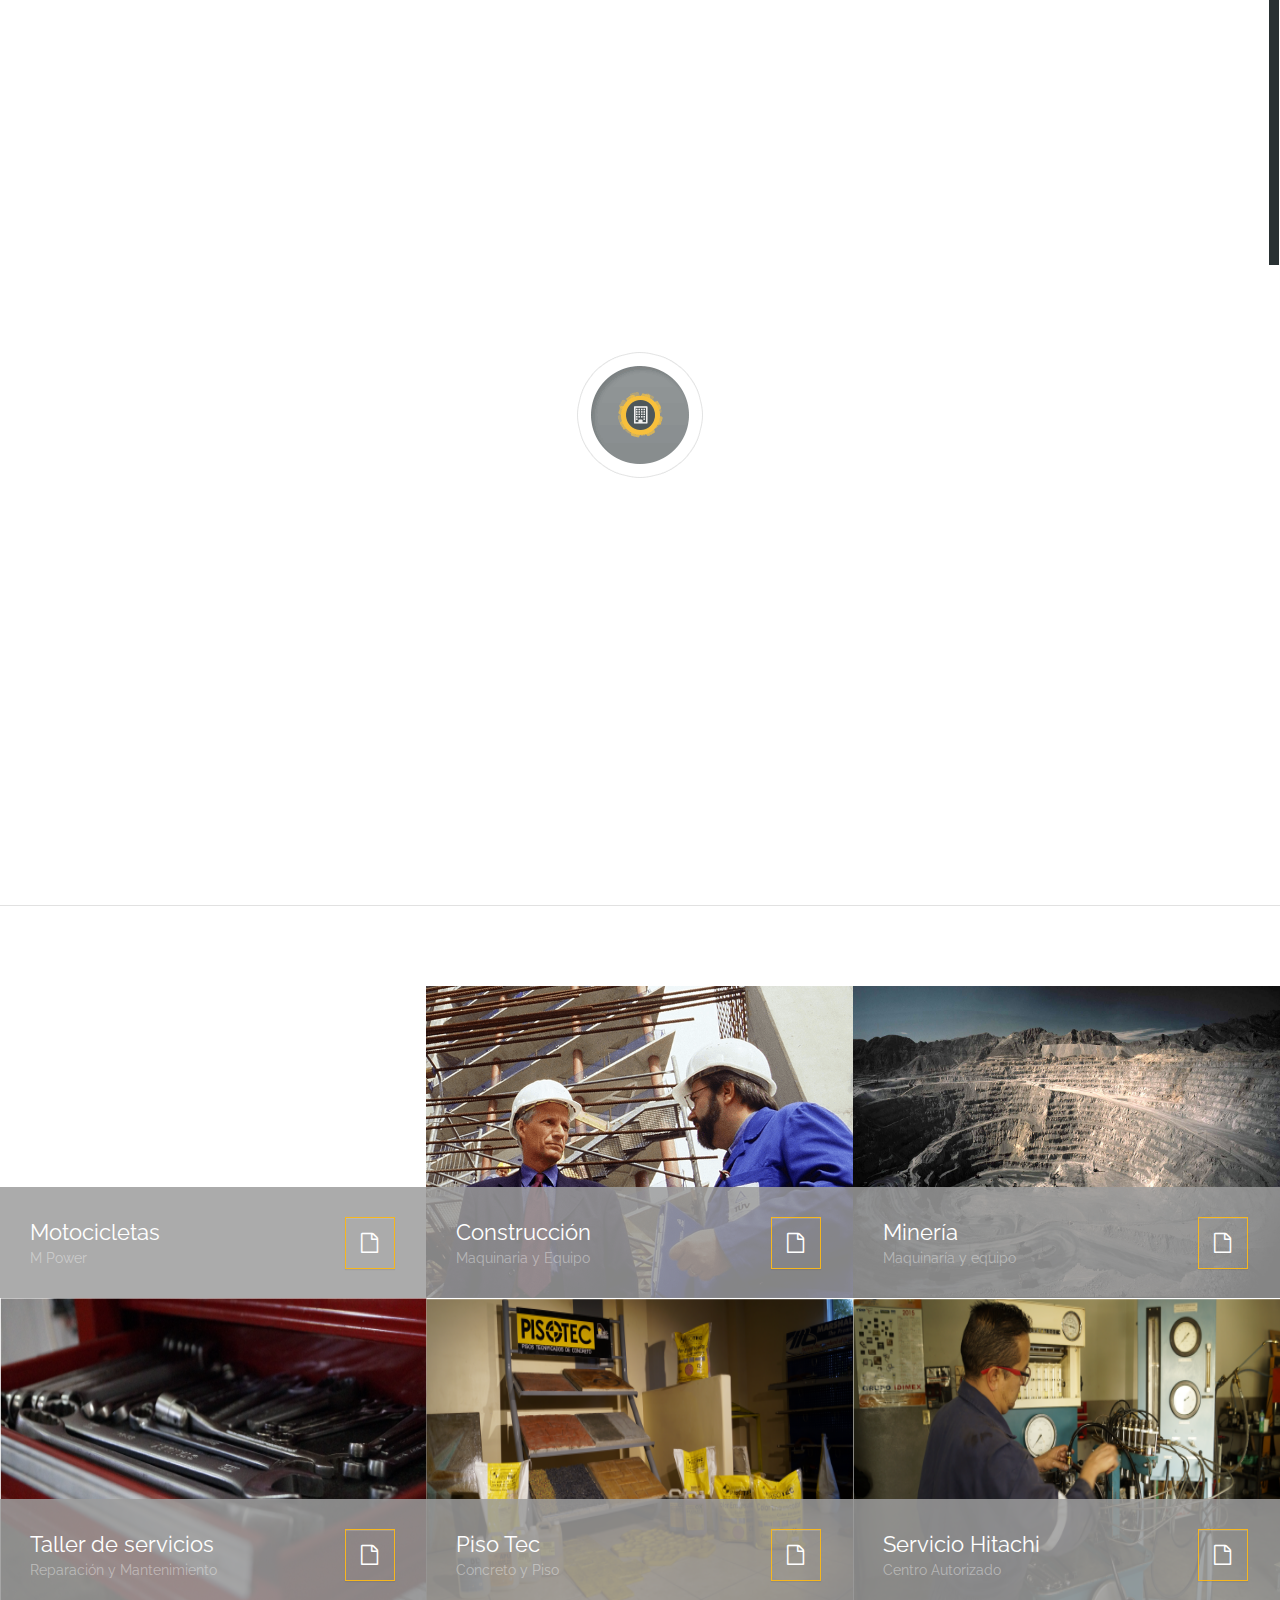
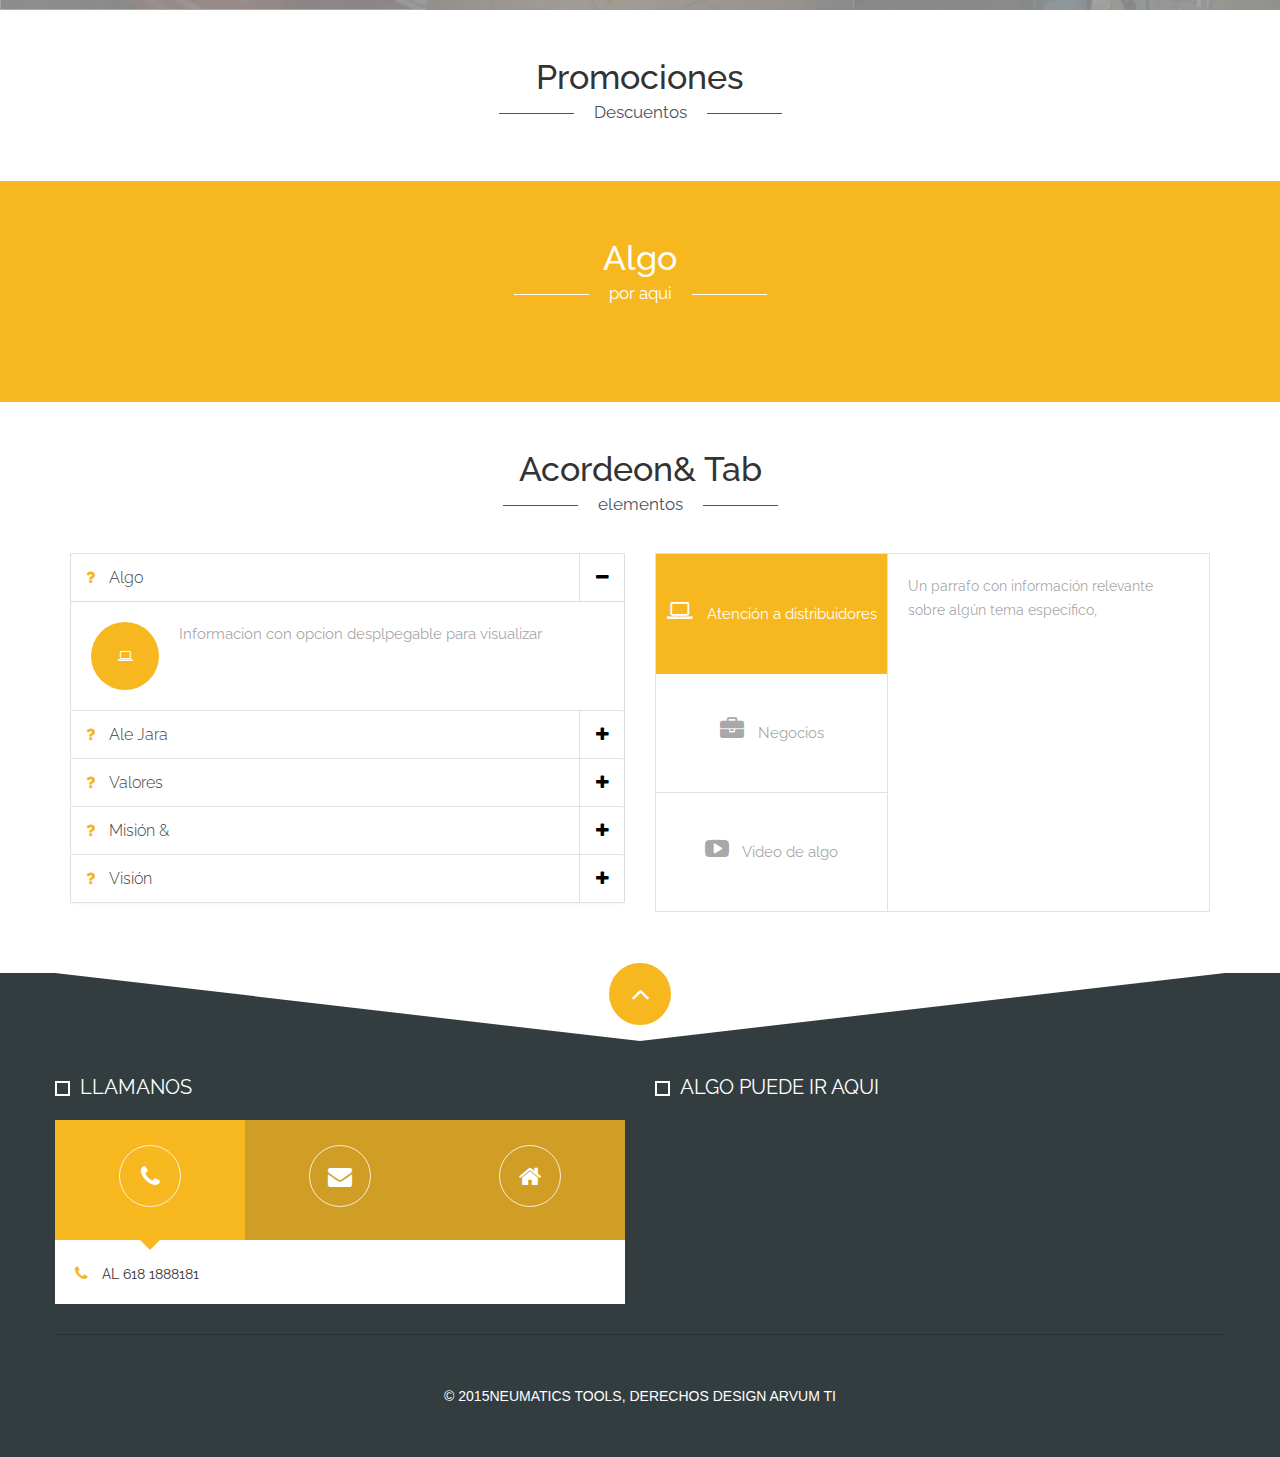
==== index.html @ 50a7f5a3 "Neuma_nuevo" ====
<!DOCTYPE html>
<html lang="es">
<head>
    <meta charset="UTF-8">
    <meta http-equiv="X-UA-Compatible" content="IE=edge">
    <meta name="viewport" content="width=device-width, initial-scale=1">
    <title>NEUMATICS TOOL</title>
    
    <link rel="apple-touch-icon" sizes="57x57" href="favicon/ico.ico">
    <link rel="apple-touch-icon" sizes="60x60" href="favicon/ico.ico">
    <link rel="icon" type="image/png" href="favicon/ico.ico" sizes="16x16">
    <link rel="icon" type="image/png" href="favicon/ico.ico" sizes="32x32">
    <meta name="" content="">
    
    <link rel="stylesheet" href="css/bootstrap.min.css">
    <link rel="stylesheet" href="css/bootstrap-theme.min.css">
    <link rel="stylesheet" href="css/font-awesome.min.css">
    <link rel="stylesheet" href="vendors/owl.carousel/css/owl.carousel.css">
    <link rel="stylesheet" type="text/css" href="vendors/rs-plugin/css/settings.css" media="screen" />
    <link rel="stylesheet" type="text/css" href="vendors/js-flickr-gallery/css/js-flickr-gallery.css" media="screen" />
    <link rel="stylesheet" type="text/css" href="vendors/lightbox/css/lightbox.css" media="screen" />
    
    <link href='http://fonts.googleapis.com/css?family=Raleway:500,600,700,100,800,900,400,200,300' rel='stylesheet' type='text/css'>
    <link href='http://fonts.googleapis.com/css?family=Open+Sans:300italic,400italic,600italic,700italic,800italic,400,300,600,700,800' rel='stylesheet' type='text/css'>
    
    <link rel="stylesheet" href="css/estilo.css">
    
    <!--[if lt IE 9]>
      <script src="js/html5shiv.min.js"></script>
      <script src="js/respond.min.js"></script>
    <![endif]-->
</head>
<body>
    <div id="cargar_pagina" class="row m0">
        <div class="cargar_item"><img src="img/loader.gif" alt="Cargando"></div>
    </div> 
    <section id="nt_franjatop" class="row">
        <div class="container">
            <div class="row">
                <ul class="list-inline nt_informacion lado_derecho">
                    <li><a href="tel:123456789012"><i class="fa fa-phone"></i> 618 1489923</a></li>
                    <li><a href="mailto:ventas@neumaticstools.com"><i class="fa fa-envelope-o"></i> ventas@neumaticstools.com</a></li>
                </ul>
              
            </div>
        </div>
    </section> 
    
    
       
    <nav class="navbar navbar-default navbar-static-top">
        <div class="container-fluid container">
          <a href="index.html" style="float:left; position:absolute;"><img class="logo_header"width="150px;"src="img/mis.png" alt="Logo neuma"></a>
            <div class="row m04m" style="height:">
                <div class="navbar-header">
                    <button type="button" class="navbar-toggle collapsed" data-toggle="collapse" data-target="#main_nav">
                        <span class="bars">
                            <span class="icon-bar"></span>
                            <span class="icon-bar"></span>
                            <span class="icon-bar"></span>
                        </span>
                        <span class="btn-text">Menu</span>
                    </button>
                </div>
                <div class="collapse navbar-collapse" id="main_nav" >

                    <ul class="nav navbar-nav lado_derecho">
                        <li class="active "><a href="index.html">Inicio</a></li>
                        <li class="dropdown">
                            <a href="#" class="dropdown-toggle" data-toggle="dropdown" role="button" aria-expanded="false">acerca</a>
                            <ul class="dropdown-menu" role="menu">
                                <li><a href="empresa.html">empresa</a></li>
                            </ul>
                        </li>
                        <li class=" dropdown">
                            <a href="#" class="dropdown-toggle" data-toggle="dropdown" role="button" aria-expanded="false">Productos</a>
                            <ul class="dropdown-menu" role="menu">
                                <li><a href="motos.html">Motocicletas</a></li>
                                <li><a href="mineria.html">Minería</a></li>
                                <li><a href="const.html">Construcción</a></li>
                                
                            </ul>
                        </li>
                        <li class=" dropdown">
                            <a href="#" class="dropdown-toggle" data-toggle="dropdown" role="button" aria-expanded="false">Servicios</a>
                            <ul class="dropdown-menu" role="menu">
                             <li><a href="renta.html">Renta y venta de maquinaria</a></li>
                             <li><a href="reparacion.html">Taller de reparación</a></li>
                             <li><a href="hitachi.html">Centro autorizado Hitachi</a></li>

                            </ul>
                        </li>
                        <li class=" dropdown">
                            <a href="contacto.html" class="dropdown-toggle" data-toggle="dropdown" role="button" aria-expanded="false">Contacto</a>
                            <ul class="dropdown-menu" role="menu">
                              
                            </ul>
                        </li>
                    </ul>
                </div>
            </div>
        </div>
    </nav> 
    
    <section id="nt_slider" class="row">
        <div class="contenedor_slider">
            <div class="slider_principal" >
                <ul>
                   
           
                    <li data-transition="boxslide" data-slotamount="7" >
                       <img src="img/moto/moot.jpg" alt="slidebg1"  data-bgfit="cover" data-bgposition="left top" data-bgrepeat="no-repeat">
                       <div class="caption sfr str"  
                           data-x="-100" 
                           data-y="135" 
                           data-speed="700"  
                           data-start="1700" 
                           data-easing="easeOutBack">
                            <h3><strong>Nueva línea de</strong> Motocicletas M POWER en promoción!</h3>
                       </div>
                       <div class="caption sfl stl"  
                           data-x="-100" 
                           data-y="190" 
                           data-speed="500" 
                           data-start="1900" 
                           data-easing="easeOutBack">
                            <h4>Descuentos<strong> hasta del</strong> 50% y  meses sin intereses</h4>
                       </div>
                       <div class="caption skewfromleft skewtoleft"  
                           data-x="-100" 
                           data-y="265"
                           data-hoffset="-176" 
                           data-speed="500" 
                           data-start="1900" 
                           data-easing="easeOutBack">
                           <p>Moto Cross - Chopper - De trabajo y Ciudad.</p>
                       </div>
                       <div class="caption sfb stb"  
                           data-x="-100" 
                           data-y="375" 
                           data-hoffset="0"
                           data-speed="500" 
                           data-start="1900" 
                           data-easing="easeOutBack">
                           <a href="motos.html" type="button" class="btn btn-default">Ver Motos</a>
                       </div>
                       <div class="caption skewfromright skewtoright"  
                           data-x="right" 
                           data-y="130" 
                           data-hoffset="176"
                           data-speed="500" 
                           data-start="1900" 
                           data-easing="easeOutBack"><div class="tools"><img src="img/moto/doble.png" alt="brifcase"></div>
                       </div>                      
                    </li> 
                             <li data-transition="boxslide" data-slotamount="7" >
                       <img src="img/slider/slide1.png" alt="slidebg1"  data-bgfit="cover" data-bgposition="left top" data-bgrepeat="no-repeat">
                       <div class="caption sfr str"  
                           data-x="center" 
                           data-y="140" 
                           data-speed="700"  
                           data-start="1700" 
                           data-easing="easeOutBack">
                            <h2>Neumatics<strong>Tools</strong> Construyendo contigo</h2>
                       </div>
                       <div class="caption sfl stl"  
                           data-x="center" 
                           data-y="225" 
                           data-speed="500" 
                           data-start="1900" 
                           data-easing="easeOutBack">
                            <div class="cont-row">Construcción <span class="bb3">Minería</span> y <span class="bb1">mucho más</span></div>
                       </div>
                       <div class="caption skewfromleft skewtoleft"  
                           data-x="center" 
                           data-y="310"
                           data-hoffset="-176" 
                           data-speed="500" 
                           data-start="1900" 
                           data-easing="easeOutBack">
                       </div>
                       <div class="caption sfb stb"  
                           data-x="center" 
                           data-y="310" 
                           data-hoffset="0"
                           data-speed="500" 
                           data-start="1900" 
                           data-easing="easeOutBack">
                       </div>
                       <div class="caption skewfromright skewtoright"  
                           data-x="center" 
                           data-y="310" 
                           data-hoffset="176"
                           data-speed="500" 
                           data-start="1900" 
                           data-easing="easeOutBack">
                       </div>                       
                    </li>   
                    <li data-transition="boxslide" data-slotamount="7" >
                       <img src="img/slider/slide3.png" alt="slidebg1"  data-bgfit="cover" data-bgposition="left top" data-bgrepeat="no-repeat">
                       <div class="caption sfr str"  
                           data-x="-100" 
                           data-y="135" 
                           data-speed="700"  
                           data-start="1700" 
                           data-easing="easeOutBack">
                            <h3><strong>Neumatics</strong> Tools</h3>
                       </div>
                       <div class="caption sfl stl"  
                           data-x="-100" 
                           data-y="190" 
                           data-speed="500" 
                           data-start="1900" 
                           data-easing="easeOutBack">
                            <h4>Construyendo <strong>Contigo</strong></h4>
                       </div>
                       <div class="caption skewfromleft skewtoleft"  
                           data-x="-100" 
                           data-y="265"
                           data-hoffset="-176" 
                           data-speed="500" 
                           data-start="1900" 
                           data-easing="easeOutBack">
                           <p>Es lo que queremos mostrar de info aqui saludos</p>
                       </div>
                       <div class="caption sfb stb"  
                           data-x="-100" 
                           data-y="375" 
                           data-hoffset="0"
                           data-speed="500" 
                           data-start="1900" 
                           data-easing="easeOutBack">
                           <a type="button" class="btn btn-default">Ver más u otro</a>
                       </div>
                       <div class="caption skewfromright skewtoright"  
                           data-x="right" 
                           data-y="0"
                           data-hoffset="176"
                           data-speed="500" 
                           data-start="1900" 
                           data-easing="easeOutBack"><div class="sketch"><img src="img/slider/sketch.png" alt="brifcase"></div>
                       </div>                       
                    </li>                          
                </ul>
            </div>
        </div>
        
        <div class="container slider_triangulo"></div> 
    </section> 
    
    <!--section id="nt_servicios" class="row">
        <div class="container">
            <div class="row seccion_titulo">
                <h2 class="seccion_tit">Servicios</h2>
                <div class="seccion_subtit">De calidad</div>
            </div>
            <div class="row m0 text-center">
                <div class="col-sm-3">
                    <div class="row m0 servicio">
                        <div class="row m0 row_interna">
                            <i class="fa fa-laptop"></i>
                            <div class="nombre_servicio" data-hover="Algo"></div>
                        </div>
                    </div>
                </div>
                <div class="col-sm-3">
                    <div class="row m0 servicio">
                        <div class="row m0 row_interna">
                            <i class="fa fa-film"></i>
                            <div class="nombre_servicio" data-hover="Algo"></div>
                        </div>
                    </div>
                </div>
                <div class="col-sm-3">
                    <div class="row m0 servicio">
                        <div class="row m0 row_interna">
                            <i class="fa fa-clock-o"></i>
                            <div class="nombre_servicio" data-hover="Algodon"></div>
                        </div>
                    </div>
                </div>
                <div class="col-sm-3">
                    <div class="row m0 servicio">
                        <div class="row m0 row_interna">
                            <i class="fa fa-building-o"></i>
                            <div class="nombre_servicio" data-hover="Algo"></div>
                        </div>
                    </div>
                </div>
            </div>
        </div>
    </section--> 
    
    <section id="nt_categorias" class="row ancho_completo">
        <div class="row seccion_titulo m0">
            <h2 class="seccion_tit">Categorías</h2>
            <div class="seccion_subtit">Encuentra la solución perfecta</div>
        </div>
        <div class="row row_filtro m0">
            <button type="button" class="collapsed categorias_botones visible-xs" data-toggle="collapse" data-target="#filters">
                <span class="btn-text"><i class="fa fa-filter"></i> Filtro</span>
            </button>
        </div>
        <div class="row categorias m0" id="container">
            <div class="categoria">
                <a href="img/moto.jpg" data-lightbox="algo" data-title="Motocicletas MPOWER">
                    <img src="img/moto.jpg" alt="" class="categorias_img">
                </a>
                <div class="categoria_detalles row m0">
                    <div class="fleft nombre_tipo">
                        <div class="row m0 nombre_catego">Motocicletas</div>
                        <div class="row m0 catego_tipo">M Power</div>
                    </div>
                    <div class="lado_derecho catego_iconos btn-group" role="group">
                      
                        <a href="#" class="btn btn-default"><i class="fa fa-file-o"></i></a>
                    </div>
                </div>
            </div>
            <div class="categoria ">
                <a href="img/categorias/project2.png" data-lightbox="algo" data-title="Maquinaria y accesorios para la construcción">
                    <img src="img/categorias/project2.png" alt="" class="categorias_img">
                </a>
                <div class="categoria_detalles row m0">
                    <div class="fleft nombre_tipo">
                        <div class="row m0 nombre_catego">Construcción</div>
                        <div class="row m0 catego_tipo">Maquinaria y Equipo</div>
                    </div>
                    <div class="lado_derecho catego_iconos btn-group" role="group">
                       
                        <a href="#" class="btn btn-default"><i class="fa fa-file-o"></i></a>
                    </div>
                </div>
            </div>
            <div class="categoria ">
                <a href="img/fondo.jpg" data-lightbox="algo" data-title="Maquinaría y accesorios para la minería">
                    <img src="img/fondo.jpg" alt="" class="categorias_img">
                </a>
                <div class="categoria_detalles row m0">
                    <div class="fleft nombre_tipo">
                        <div class="row m0 nombre_catego">Minería</div>
                        <div class="row m0 catego_tipo">Maquinaría y equipo</div>
                    </div>
                    <div class="lado_derecho catego_iconos btn-group" role="group">
                        
                        <a href="#" class="btn btn-default"><i class="fa fa-file-o"></i></a>
                    </div>
                </div>
            </div>
            <div class="categoria ">
                <a href="img/tools.png" data-lightbox="algo" data-title="Taller de servicio de reparación y mantenimiento">
                    <img src="img/tools.png" alt="" class="categorias_img">
                </a>
                <div class="categoria_detalles row m0">
                    <div class="fleft nombre_tipo">
                        <div class="row m0 nombre_catego">Taller de servicios</div>
                        <div class="row m0 catego_tipo">Reparación y Mantenimiento</div>
                    </div>
                    <div class="lado_derecho catego_iconos btn-group" role="group">
                      
                        <a href="#" class="btn btn-default"><i class="fa fa-file-o"></i></a>
                    </div>
                </div>
            </div>
            <div class="categoria ">
                <a href="img/piso.png" data-lightbox="algo" data-title="Piso y Concreto">
                    <img src="img/piso.png" alt="" class="categorias_img">
                </a>
                <div class="categoria_detalles row m0">
                    <div class="fleft nombre_tipo">
                        <div class="row m0 nombre_catego">Piso Tec</div>
                        <div class="row m0 catego_tipo">Concreto y Piso</div>
                    </div>
                    <div class="lado_derecho catego_iconos btn-group" role="group">
                      
                        <a href="#" class="btn btn-default"><i class="fa fa-file-o"></i></a>
                    </div>
                </div>
            </div>
            <div class="categoria ">
                <a href="img/hitachi.png" data-lightbox="algo" data-title="Centro Autorizado Hitachi">
                    <img src="img/hitachi.png" alt="" class="categorias_img">
                </a>
                <div class="categoria_detalles row m0">
                    <div class="fleft nombre_tipo">
                        <div class="row m0 nombre_catego">Servicio Hitachi</div>
                        <div class="row m0 catego_tipo">Centro Autorizado</div>
                    </div>
                    <div class="lado_derecho catego_iconos btn-group" role="group">
                       
                        <a href="#" class="btn btn-default"><i class="fa fa-file-o"></i></a>
                    </div>
                </div>
            </div>
        </div>        
    </section> 
    
    <section id="ultimos_posts" class="row">
        <div class="container">
            <div class="row seccion_titulo">
                <h2 class="seccion_tit">Promociones</h2>
                <div class="seccion_subtit">Descuentos</div>
            </div>
            <!--div class="row">
                <div class="col-sm-4 blog ultimo_blg">
                    <div class="row m0 blg_interno">
                        <div class="row m0 blg_fecha">
                            <i class="fa fa-calendar"></i> 80% de descuento
                        </div>
                        <div class="row m0 cracteristica_img">
                            <a href="">
                                <img src="img/blog/blog1.png" alt="" class="img-responsive">
                            </a>
                        </div>
                        <div class="row m0 post_experto">
                            <div class="row m0 post_experto_interno">
                                <a href="" class="post_titulo row m0"><h4></h4></a>
                                <p>.</p>
                                <a href="" class="leer_mas"></a>
                            </div>
                        </div>
                    </div>
                </div>
                <div class="col-sm-4 blog ultimo_blg">
                    <div class="row m0 blg_interno">
                        <div class="row m0 blg_fecha">
                            <i class="fa fa-calendar"></i> 80% de descuento
                        </div>
                        <div class="row m0 cracteristica_img">
                            <a href="">
                                <img src="img/blog/blog2.png" alt="" class="img-responsive">
                            </a>
                        </div>
                        <div class="row m0 post_experto">
                            <div class="row m0 post_experto_interno">
                                <a href="" class="post_titulo row m0"><h4></h4></a>
                                <p>.</p>
                                <a href="" class="leer_mas"></a>
                            </div>
                        </div>
                    </div>
                </div>
                <div class="col-sm-4 blog ultimo_blg">
                    <div class="row m0 blg_interno">
                        <div class="row m0 blg_fecha">
                            <i class="fa fa-calendar"></i> 
                        </div>
                        <div class="row m0 cracteristica_img">
                            <a href="">
                                <img src="img/blog/blog3.png" alt="" class="img-responsive">
                            </a>
                        </div>
                        <div class="row m0 post_experto">
                            <div class="row m0 post_experto_interno">
                                <a href="" class="post_titulo row m0"><h4></h4></a>
                                <p>.</p>
                                <a href="" class="leer_mas"></a>
                            </div>
                        </div>
                    </div>
                </div>
            </div-->
        </div>
    </section> 
    <section id="testimonios" class="row">
        <div class="container">
            <div class="row seccion_titulo">
                <h2 class="seccion_tit nt_blanco">Algo</h2>
                <div class="seccion_subtit nt_blanco">por aqui</div>
            </div>
            <!--div class="row">
                <div class="owl-carousel testimonios_slider row m0">
                    <div class="item">
                        <div class="footo_cliente row m0">
                            <img src="img/testimonio/photo.png" alt="">
                        </div>
                        <div class="cliente_nombre_titu row m0"></div>
                        <div class="arrow row m0">
                            <img src="img/testimonio/arrow.png" alt="">
                        </div>
                        <div class="testimonio row m0"></div>
                    </div>
                    <div class="item">
                        <div class="footo_cliente row m0">
                            <img src="img/testimonio/photo.png" alt="">
                        </div>
                        <div class="cliente_nombre_titu row m0"></div>
                        <div class="arrow row m0">
                            <img src="img/testimonio/arrow.png" alt="">
                        </div>
                        <div class="testimonio row m0"></div>
                    </div>
                </div>
            </div-->
        </div>
    </section> 
    
    <section id="elementos" class="row">
        <div class="row seccion_titulo m0">
            <h2 class="seccion_tit">Acordeon&amp; Tab</h2>
            <div class="seccion_subtit">elementos</div>
        </div>
        <div class="container">
            <div class="row">
                <div class="col-sm-6">
                    <div class="panel-group" id="nt_acordeon" role="tablist" aria-multiselectable="true">
                        <div class="panel panel-default">
                            <div class="panel-heading" role="tab" id="headingOne">
                                <h4 class="panel-title">
                                    <a data-toggle="collapse" data-parent="#nt_acordeon" href="#collapse1" aria-expanded="true" aria-controls="collapse1">
                                        <i class="fa fa-question"></i>Algo <span class="sign fa"></span>
                                    </a>
                                </h4>
                            </div>
                            <div id="collapse1" class="panel-collapse collapse in" role="tabpanel" aria-labelledby="headingOne">
                                <div class="panel-body">
                                    <div class="fleft icon">
                                        <i class="fa fa-laptop"></i>
                                    </div>
                                    <div class="fleft texts">
                                        Informacion con opcion desplpegable para visualizar
                                    </div>
                                </div>
                            </div>
                        </div> 
                        <div class="panel panel-default">
                            <div class="panel-heading" role="tab" id="heading2">
                                <h4 class="panel-title">
                                    <a class="collapsed" data-toggle="collapse" data-parent="#nt_acordeon" href="#collapse2" aria-expanded="false" aria-controls="collapse2">
                                        <i class="fa fa-question"></i>Ale Jara <span class="sign fa"></span>
                                    </a>
                                </h4>
                            </div>
                            <div id="collapse2" class="panel-collapse collapse" role="tabpanel" aria-labelledby="heading2">
                                <div class="panel-body">
                                    <div class="fleft icon">
                                        <i class="fa fa-laptop"></i>
                                    </div>
                                    <div class="fleft texts">
                                           Informacion con opcion desplpegable para visualizar
                                    </div>
                                </div>
                            </div>
                        </div> 
                        <div class="panel panel-default">
                            <div class="panel-heading" role="tab" id="heading3">
                                <h4 class="panel-title">
                                    <a class="collapsed" data-toggle="collapse" data-parent="#nt_acordeon" href="#collapse3" aria-expanded="false" aria-controls="collapse3">
                                        <i class="fa fa-question"></i>Valores <span class="sign fa"></span>
                                    </a>
                                </h4>
                            </div>
                            <div id="collapse3" class="panel-collapse collapse" role="tabpanel" aria-labelledby="heading3">
                                <div class="panel-body">
                                    <div class="fleft icon">
                                        <i class="fa fa-laptop"></i>
                                    </div>
                                    <div class="fleft texts">
                                        Información desplegable para visualizar de manera oportuna y demás
                                    </div>
                                </div>
                            </div>
                        </div> 
                        <div class="panel panel-default">
                            <div class="panel-heading" role="tab" id="heading4">
                                <h4 class="panel-title">
                                    <a class="collapsed" data-toggle="collapse" data-parent="#nt_acordeon" href="#collapse4" aria-expanded="false" aria-controls="collapse4">
                                        <i class="fa fa-question"></i>Misión &amp; <span class="sign fa"></span>
                                    </a>
                                </h4>
                            </div>
                            <div id="collapse4" class="panel-collapse collapse" role="tabpanel" aria-labelledby="heading4">
                                <div class="panel-body">
                                    <div class="fleft icon">
                                        <i class="fa fa-laptop"></i>
                                    </div>
                                    <div class="fleft texts">
                                        Misión de la empresa
                                    </div>
                                </div>
                            </div>
                        </div> 
                        <div class="panel panel-default">
                            <div class="panel-heading" role="tab" id="heading5">
                                <h4 class="panel-title">
                                    <a class="collapsed" data-toggle="collapse" data-parent="#nt_acordeon" href="#collapse5" aria-expanded="false" aria-controls="collapse5">
                                        <i class="fa fa-question"></i>Visión<span class="sign fa"></span>
                                    </a>
                                </h4>
                            </div>
                            <div id="collapse5" class="panel-collapse collapse" role="tabpanel" aria-labelledby="heading5">
                                <div class="panel-body">
                                    <div class="fleft icon">
                                        <i class="fa fa-laptop"></i>
                                    </div>
                                    <div class="fleft texts">
                                        Visión de la empresa
                                    </div>
                                </div>
                            </div>
                        </div>              
                    </div>
                </div>
                <div class="col-sm-6">
                    <div class="row m0 leftAlignedTap">
                        <ul class="nav nav-tabs" role="tablist" id="myTab">
                            <li role="presentation" class="active"><a href="#h_tab1" aria-controls="h_tab1" role="tab" data-toggle="tab">
                                <i class="fa fa-laptop"></i> Atención  a distribuidores
                            </a></li>
                            <li role="presentation"><a href="#h_tab2" aria-controls="h_tab2" role="tab" data-toggle="tab">
                                <i class="fa fa-briefcase"></i> Negocios
                            </a></li>
                            <li role="presentation"><a href="#h_tab3" aria-controls="h_tab3" role="tab" data-toggle="tab">
                                <i class="fa fa-youtube-play"></i> Video de algo
                            </a></li>
                        </ul>
                        <div class="tab-content">
                            <div role="tabpanel" class="tab-pane active" id="h_tab1">
                                Un parrafo con información relevante sobre algún tema especifico, 
                            </div>
                            <div role="tabpanel" class="tab-pane" id="h_tab2">
                                 Un parrafo con información relevante sobre algún tema especifico, 
                            </div>
                            <div role="tabpanel" class="tab-pane" id="h_tab3">
                                Un parrafo con información relevante sobre algún tema especifico, 
                            </div>
                        </div>
                    </div>
                </div>
            </div>
        </div>
    </section> 
    
    <footer id="nt_footer" class="row">
        <div class="container">
            <div class="row ir_arriba">
                <a href="#top"><i class="fa fa-angle-up"></i></a>
            </div>
            <!--div class="row twitterSlide">                
                <div class="owl-carousel twitterSlider">
                    <div class="item">
                        <i class="fa fa-twitter"></i><br>
                        <a href="#"></a> by <a href="#"></a>  <span><a href="#"></a></span>
                    </div>
                    <div class="item">
                        <i class="fa fa-twitter"></i><br>
                       <a href="#"></a> by <a href="#"></a> <span><a href="#"></a></span>
                    </div>
                </div>
            </div-->
            <div class="nt_footer_marco row">
                <div class="col-sm-6 widget">
                    <div class="marco_contacto row">
                        <div class="marco_main row m0"><img src="img/whiteSquare.png" alt="">LLAMANOS</div>        
                        <div class="row contacto_tabs m0">
                            <ul class="nav nav-tabs nav-justified" role="tablist" id="contacto_tabs">
                              <li role="presentation" class="active"><a href="#tel_contacto" aria-controls="tel_contacto" role="tab" data-toggle="tab"><i class="fa fa-phone"></i></a></li>
                              <li role="presentation"><a href="#mail_contacto" aria-controls="mail_contacto" role="tab" data-toggle="tab"><i class="fa fa-envelope"></i></a></li>
                              <li role="presentation"><a href="#dir_contacto" aria-controls="dir_contacto" role="tab" data-toggle="tab"><i class="fa fa-home"></i></a></li>
                            </ul>

                            <div class="tab-content">
                              <div role="tabpanel" class="tab-pane active" id="tel_contacto"><i class="fa fa-phone"></i> AL 618 1888181</div>
                              <div role="tabpanel" class="tab-pane" id="mail_contacto"><i class="fa fa-envelope"></i>ventas@neumaticstools.com</div>
                              <div role="tabpanel" class="tab-pane" id="dir_contacto"><i class="fa fa-home"></i>DURANGO MEX</div>
                            </div>
                        </div>                        
                    </div>
                </div>
                <div class="col-sm-6 widget">
                    <div class="row flickrSlider">
                        <div class="marco_main row m0"><img src="img/whiteSquare.png" alt="">ALGO PUEDE IR AQUI</div>        
                        <!--div class="row flickrSliderRow m0">
                            <div data-toggle="jsfg" data-tags="dogs" data-per-page="5" data-set-id="72157650377967655"></div>
                        </div-->                        
                    </div>    
                </div>
            </div>
            <div class="row derechos_reser">
                &copy; 2015NEUMATICS TOOLS, DERECHOS DESIGN <a href="http://arvumti.com/">ARVUM TI</a>
            </div>
        </div>
    </footer>
    
    
    <script src="js/jquery-2.1.3.min.js"></script>
    <script src="https://maps.googleapis.com/maps/api/js"></script>
    <script src="js/bootstrap.min.js"></script>
    
    <script src="vendors/rs-plugin/js/jquery.tools.min.js"></script>
    <script src="vendors/rs-plugin/js/jquery.revolution.min.js"></script>
    <script src="vendors/owl.carousel/js/owl.carousel.min.js"></script>
    <script src="vendors/nicescroll/jquery.nicescroll.js"></script>
    
    <script src="vendors/js-flickr-gallery/js/js-flickr-gallery.min.js"></script>
    <script src="vendors/lightbox/js/lightbox.min.js"></script>
    <script src="vendors/isotope/isotope-custom.js"></script>
    
    <script src="js/neumatics.js"></script>
</body>
</html>
---- vendors/rs-plugin/css/settings.css ----
/*-----------------------------------------------------------------------------

	-	Revolution Slider 4.1 Captions -

		Screen Stylesheet

version:   	1.4.5
date:      	27/11/13
author:		themepunch
email:     	info@themepunch.com
website:   	http://www.themepunch.com
-----------------------------------------------------------------------------*/



/*************************
	-	CAPTIONS	-
**************************/

.tp-static-layers	{	position:absolute; z-index:505; top:0px;left:0px}

.tp-hide-revslider,.tp-caption.tp-hidden-caption	{	visibility:hidden !important; display:none !important}


.tp-caption { z-index:1; white-space:nowrap}

.tp-caption-demo .tp-caption	{	position:relative !important; display:inline-block; margin-bottom:10px; margin-right:20px !important}


.tp-caption.whitedivider3px {

	color: #000000;
	text-shadow: none;
	background-color: rgb(255, 255, 255);
	background-color: rgba(255, 255, 255, 1);
	text-decoration: none;
	min-width: 408px;
	min-height: 3px;
	background-position: initial initial;
	background-repeat: initial initial;
	border-width: 0px;
	border-color: #000000;
	border-style: none;
}


.tp-caption.finewide_large_white {
color:#ffffff;
text-shadow:none;
font-size:60px;
line-height:60px;
font-weight:300;
font-family:"Open Sans", sans-serif;
background-color:transparent;
text-decoration:none;
text-transform:uppercase;
letter-spacing:8px;
border-width:0px;
border-color:rgb(0, 0, 0);
border-style:none;
}

.tp-caption.whitedivider3px {
color:#000000;
text-shadow:none;
background-color:rgb(255, 255, 255);
background-color:rgba(255, 255, 255, 1);
text-decoration:none;
font-size:0px;
line-height:0;
min-width:468px;
min-height:3px;
border-width:0px;
border-color:rgb(0, 0, 0);
border-style:none;
}

.tp-caption.finewide_medium_white {
color:#ffffff;
text-shadow:none;
font-size:37px;
line-height:37px;
font-weight:300;
font-family:"Open Sans", sans-serif;
background-color:transparent;
text-decoration:none;
text-transform:uppercase;
letter-spacing:5px;
border-width:0px;
border-color:rgb(0, 0, 0);
border-style:none;
}

.tp-caption.boldwide_small_white {
font-size:25px;
line-height:25px;
font-weight:800;
font-family:"Open Sans", sans-serif;
color:rgb(255, 255, 255);
text-decoration:none;
background-color:transparent;
text-shadow:none;
text-transform:uppercase;
letter-spacing:5px;
border-width:0px;
border-color:rgb(0, 0, 0);
border-style:none;
}

.tp-caption.whitedivider3px_vertical {
color:#000000;
text-shadow:none;
background-color:rgb(255, 255, 255);
background-color:rgba(255, 255, 255, 1);
text-decoration:none;
font-size:0px;
line-height:0;
min-width:3px;
min-height:130px;
border-width:0px;
border-color:rgb(0, 0, 0);
border-style:none;
}

.tp-caption.finewide_small_white {
color:#ffffff;
text-shadow:none;
font-size:25px;
line-height:25px;
font-weight:300;
font-family:"Open Sans", sans-serif;
background-color:transparent;
text-decoration:none;
text-transform:uppercase;
letter-spacing:5px;
border-width:0px;
border-color:rgb(0, 0, 0);
border-style:none;
}

.tp-caption.finewide_verysmall_white_mw {
font-size:13px;
line-height:25px;
font-weight:400;
font-family:"Open Sans", sans-serif;
color:#ffffff;
text-decoration:none;
background-color:transparent;
text-shadow:none;
text-transform:uppercase;
letter-spacing:5px;
max-width:470px;
white-space:normal !important;
border-width:0px;
border-color:rgb(0, 0, 0);
border-style:none;
}

.tp-caption.lightgrey_divider {
text-decoration:none;
background-color:rgb(235, 235, 235);
background-color:rgba(235, 235, 235, 1);
width:370px;
height:3px;
background-position:initial initial;
background-repeat:initial initial;
border-width:0px;
border-color:rgb(34, 34, 34);
border-style:none;
}

.tp-caption.finewide_large_white {
color: #FFF;
text-shadow: none;
font-size: 60px;
line-height: 60px;
font-weight: 300;
font-family: "Open Sans", sans-serif;
background-color: rgba(0, 0, 0, 0);
text-decoration: none;
text-transform: uppercase;
letter-spacing: 8px;
border-width: 0px;
border-color: #000;
border-style: none;
}

.tp-caption.finewide_medium_white {
color: #FFF;
text-shadow: none;
font-size: 34px;
line-height: 34px;
font-weight: 300;
font-family: "Open Sans", sans-serif;
background-color: rgba(0, 0, 0, 0);
text-decoration: none;
text-transform: uppercase;
letter-spacing: 5px;
border-width: 0px;
border-color: #000;
border-style: none;
}

.tp-caption.huge_red {
position:absolute;
color:rgb(223,75,107);
font-weight:400;
font-size:150px;
line-height:130px;
font-family: 'Oswald', sans-serif;
margin:0px;
border-width:0px;
border-style:none;
white-space:nowrap;
background-color:rgb(45,49,54);
padding:0px;
}

.tp-caption.middle_yellow {
position:absolute;
color:rgb(251,213,114);
font-weight:600;
font-size:50px;
line-height:50px;
font-family: 'Open Sans', sans-serif;
margin:0px;
border-width:0px;
border-style:none;
white-space:nowrap;
}

.tp-caption.huge_thin_yellow {
	position:absolute;
color:rgb(251,213,114);
font-weight:300;
font-size:90px;
line-height:90px;
font-family: 'Open Sans', sans-serif;
margin:0px;
letter-spacing: 20px;
border-width:0px;
border-style:none;
white-space:nowrap;
}

.tp-caption.big_dark {
position:absolute;
color:#333;
font-weight:700;
font-size:70px;
line-height:70px;
font-family:"Open Sans";
margin:0px;
border-width:0px;
border-style:none;
white-space:nowrap;
}

.tp-caption.medium_dark {
position:absolute;
color:#333;
font-weight:300;
font-size:40px;
line-height:40px;
font-family:"Open Sans";
margin:0px;
letter-spacing: 5px;
border-width:0px;
border-style:none;
white-space:nowrap;
}


.tp-caption.medium_grey {
position:absolute;
color:#fff;
text-shadow:0px 2px 5px rgba(0, 0, 0, 0.5);
font-weight:700;
font-size:20px;
line-height:20px;
font-family:Arial;
padding:2px 4px;
margin:0px;
border-width:0px;
border-style:none;
background-color:#888;
white-space:nowrap;
}

.tp-caption.small_text {
position:absolute;
color:#fff;
text-shadow:0px 2px 5px rgba(0, 0, 0, 0.5);
font-weight:700;
font-size:14px;
line-height:20px;
font-family:Arial;
margin:0px;
border-width:0px;
border-style:none;
white-space:nowrap;
}

.tp-caption.medium_text {
position:absolute;
color:#fff;
text-shadow:0px 2px 5px rgba(0, 0, 0, 0.5);
font-weight:700;
font-size:20px;
line-height:20px;
font-family:Arial;
margin:0px;
border-width:0px;
border-style:none;
white-space:nowrap;
}


.tp-caption.large_bold_white_25 {
font-size:55px;
line-height:65px;
font-weight:700;
font-family:"Open Sans";
color:#fff;
text-decoration:none;
background-color:transparent;
text-align:center;
text-shadow:#000 0px 5px 10px;
border-width:0px;
border-color:rgb(255, 255, 255);
border-style:none;
}

.tp-caption.medium_text_shadow {
font-size:25px;
line-height:25px;
font-weight:600;
font-family:"Open Sans";
color:#fff;
text-decoration:none;
background-color:transparent;
text-align:center;
text-shadow:#000 0px 5px 10px;
border-width:0px;
border-color:rgb(255, 255, 255);
border-style:none;
}

.tp-caption.large_text {
position:absolute;
color:#fff;
text-shadow:0px 2px 5px rgba(0, 0, 0, 0.5);
font-weight:700;
font-size:40px;
line-height:40px;
font-family:Arial;
margin:0px;
border-width:0px;
border-style:none;
white-space:nowrap;
}

.tp-caption.medium_bold_grey {
font-size:30px;
line-height:30px;
font-weight:800;
font-family:"Open Sans";
color:rgb(102, 102, 102);
text-decoration:none;
background-color:transparent;
text-shadow:none;
margin:0px;
padding:1px 4px 0px;
border-width:0px;
border-color:rgb(255, 214, 88);
border-style:none;
}

.tp-caption.very_large_text {
position:absolute;
color:#fff;
text-shadow:0px 2px 5px rgba(0, 0, 0, 0.5);
font-weight:700;
font-size:60px;
line-height:60px;
font-family:Arial;
margin:0px;
border-width:0px;
border-style:none;
white-space:nowrap;
letter-spacing:-2px;
}

.tp-caption.very_big_white {
position:absolute;
color:#fff;
text-shadow:none;
font-weight:800;
font-size:60px;
line-height:60px;
font-family:Arial;
margin:0px;
border-width:0px;
border-style:none;
white-space:nowrap;
padding:0px 4px;
padding-top:1px;
background-color:#000;
}

.tp-caption.very_big_black {
position:absolute;
color:#000;
text-shadow:none;
font-weight:700;
font-size:60px;
line-height:60px;
font-family:Arial;
margin:0px;
border-width:0px;
border-style:none;
white-space:nowrap;
padding:0px 4px;
padding-top:1px;
background-color:#fff;
}

.tp-caption.modern_medium_fat {
position:absolute;
color:#000;
text-shadow:none;
font-weight:800;
font-size:24px;
line-height:20px;
font-family:"Open Sans", sans-serif;
margin:0px;
border-width:0px;
border-style:none;
white-space:nowrap;
}

.tp-caption.modern_medium_fat_white {
position:absolute;
color:#fff;
text-shadow:none;
font-weight:800;
font-size:24px;
line-height:20px;
font-family:"Open Sans", sans-serif;
margin:0px;
border-width:0px;
border-style:none;
white-space:nowrap;
}

.tp-caption.modern_medium_light {
position:absolute;
color:#000;
text-shadow:none;
font-weight:300;
font-size:24px;
line-height:20px;
font-family:"Open Sans", sans-serif;
margin:0px;
border-width:0px;
border-style:none;
white-space:nowrap;
}

.tp-caption.modern_big_bluebg {
position:absolute;
color:#fff;
text-shadow:none;
font-weight:800;
font-size:30px;
line-height:36px;
font-family:"Open Sans", sans-serif;
padding:3px 10px;
margin:0px;
border-width:0px;
border-style:none;
background-color:#4e5b6c;
letter-spacing:0;
}

.tp-caption.modern_big_redbg {
position:absolute;
color:#fff;
text-shadow:none;
font-weight:300;
font-size:30px;
line-height:36px;
font-family:"Open Sans", sans-serif;
padding:3px 10px;
padding-top:1px;
margin:0px;
border-width:0px;
border-style:none;
background-color:#de543e;
letter-spacing:0;
}

.tp-caption.modern_small_text_dark {
position:absolute;
color:#555;
text-shadow:none;
font-size:14px;
line-height:22px;
font-family:Arial;
margin:0px;
border-width:0px;
border-style:none;
white-space:nowrap;
}

.tp-caption.boxshadow {
-moz-box-shadow:0px 0px 20px rgba(0, 0, 0, 0.5);
-webkit-box-shadow:0px 0px 20px rgba(0, 0, 0, 0.5);
box-shadow:0px 0px 20px rgba(0, 0, 0, 0.5);
}

.tp-caption.black {
color:#000;
text-shadow:none;
}

.tp-caption.noshadow {
text-shadow:none;
}

.tp-caption a {
color:#ff7302;
text-shadow:none;
-webkit-transition:all 0.2s ease-out;
-moz-transition:all 0.2s ease-out;
-o-transition:all 0.2s ease-out;
-ms-transition:all 0.2s ease-out;
}

.tp-caption a:hover {
color:#ffa902;
}

.tp-caption.thinheadline_dark {
position:absolute;
color:rgba(0,0,0,0.85);
text-shadow:none;
font-weight:300;
font-size:30px;
line-height:30px;
font-family:"Open Sans";
background-color:transparent;
}

.tp-caption.thintext_dark {
position:absolute;
color:rgba(0,0,0,0.85);
text-shadow:none;
font-weight:300;
font-size:16px;
line-height:26px;
font-family:"Open Sans";
background-color:transparent;
}

.tp-caption.medium_bg_red a {
	color: #fff;
    text-decoration: none;
}

.tp-caption.medium_bg_red a:hover {
	color: #fff;
    text-decoration: underline;
}

.tp-caption.smoothcircle {
font-size:30px;
line-height:75px;
font-weight:800;
font-family:"Open Sans";
color:rgb(255, 255, 255);
text-decoration:none;
background-color:rgb(0, 0, 0);
background-color:rgba(0, 0, 0, 0.498039);
padding:50px 25px;
text-align:center;
border-radius:500px 500px 500px 500px;
border-width:0px;
border-color:rgb(0, 0, 0);
border-style:none;
}

.tp-caption.largeblackbg {
font-size:50px;
line-height:70px;
font-weight:300;
font-family:"Open Sans";
color:rgb(255, 255, 255);
text-decoration:none;
background-color:rgb(0, 0, 0);
padding:0px 20px 5px;
text-shadow:none;
border-width:0px;
border-color:rgb(255, 255, 255);
border-style:none;
}

.tp-caption.largepinkbg {
position:absolute;
color:#fff;
text-shadow:none;
font-weight:300;
font-size:50px;
line-height:70px;
font-family:"Open Sans";
background-color:#db4360;
padding:0px 20px;
-webkit-border-radius:0px;
-moz-border-radius:0px;
border-radius:0px;
}

.tp-caption.largewhitebg {
position:absolute;
color:#000;
text-shadow:none;
font-weight:300;
font-size:50px;
line-height:70px;
font-family:"Open Sans";
background-color:#fff;
padding:0px 20px;
-webkit-border-radius:0px;
-moz-border-radius:0px;
border-radius:0px;
}

.tp-caption.largegreenbg {
position:absolute;
color:#fff;
text-shadow:none;
font-weight:300;
font-size:50px;
line-height:70px;
font-family:"Open Sans";
background-color:#67ae73;
padding:0px 20px;
-webkit-border-radius:0px;
-moz-border-radius:0px;
border-radius:0px;
}

.tp-caption.excerpt {
font-size:36px;
line-height:36px;
font-weight:700;
font-family:Arial;
color:#ffffff;
text-decoration:none;
background-color:rgba(0, 0, 0, 1);
text-shadow:none;
margin:0px;
letter-spacing:-1.5px;
padding:1px 4px 0px 4px;
width:150px;
white-space:normal !important;
height:auto;
border-width:0px;
border-color:rgb(255, 255, 255);
border-style:none;
}

.tp-caption.large_bold_grey {
font-size:60px;
line-height:60px;
font-weight:800;
font-family:"Open Sans";
color:rgb(102, 102, 102);
text-decoration:none;
background-color:transparent;
text-shadow:none;
margin:0px;
padding:1px 4px 0px;
border-width:0px;
border-color:rgb(255, 214, 88);
border-style:none;
}

.tp-caption.medium_thin_grey {
font-size:34px;
line-height:30px;
font-weight:300;
font-family:"Open Sans";
color:rgb(102, 102, 102);
text-decoration:none;
background-color:transparent;
padding:1px 4px 0px;
text-shadow:none;
margin:0px;
border-width:0px;
border-color:rgb(255, 214, 88);
border-style:none;
}

.tp-caption.small_thin_grey {
font-size:18px;
line-height:26px;
font-weight:300;
font-family:"Open Sans";
color:rgb(117, 117, 117);
text-decoration:none;
background-color:transparent;
padding:1px 4px 0px;
text-shadow:none;
margin:0px;
border-width:0px;
border-color:rgb(255, 214, 88);
border-style:none;
}

.tp-caption.lightgrey_divider {
text-decoration:none;
background-color:rgba(235, 235, 235, 1);
width:370px;
height:3px;
background-position:initial initial;
background-repeat:initial initial;
border-width:0px;
border-color:rgb(34, 34, 34);
border-style:none;
}

.tp-caption.large_bold_darkblue {
font-size:58px;
line-height:60px;
font-weight:800;
font-family:"Open Sans";
color:rgb(52, 73, 94);
text-decoration:none;
background-color:transparent;
border-width:0px;
border-color:rgb(255, 214, 88);
border-style:none;
}

.tp-caption.medium_bg_darkblue {
font-size:20px;
line-height:20px;
font-weight:800;
font-family:"Open Sans";
color:rgb(255, 255, 255);
text-decoration:none;
background-color:rgb(52, 73, 94);
padding:10px;
border-width:0px;
border-color:rgb(255, 214, 88);
border-style:none;
}

.tp-caption.medium_bold_red {
font-size:24px;
line-height:30px;
font-weight:800;
font-family:"Open Sans";
color:rgb(227, 58, 12);
text-decoration:none;
background-color:transparent;
padding:0px;
border-width:0px;
border-color:rgb(255, 214, 88);
border-style:none;
}

.tp-caption.medium_light_red {
font-size:21px;
line-height:26px;
font-weight:300;
font-family:"Open Sans";
color:rgb(227, 58, 12);
text-decoration:none;
background-color:transparent;
padding:0px;
border-width:0px;
border-color:rgb(255, 214, 88);
border-style:none;
}

.tp-caption.medium_bg_red {
font-size:20px;
line-height:20px;
font-weight:800;
font-family:"Open Sans";
color:rgb(255, 255, 255);
text-decoration:none;
background-color:rgb(227, 58, 12);
padding:10px;
border-width:0px;
border-color:rgb(255, 214, 88);
border-style:none;
}

.tp-caption.medium_bold_orange {
font-size:24px;
line-height:30px;
font-weight:800;
font-family:"Open Sans";
color:rgb(243, 156, 18);
text-decoration:none;
background-color:transparent;
border-width:0px;
border-color:rgb(255, 214, 88);
border-style:none;
}

.tp-caption.medium_bg_orange {
font-size:20px;
line-height:20px;
font-weight:800;
font-family:"Open Sans";
color:rgb(255, 255, 255);
text-decoration:none;
background-color:rgb(243, 156, 18);
padding:10px;
border-width:0px;
border-color:rgb(255, 214, 88);
border-style:none;
}

.tp-caption.grassfloor {
text-decoration:none;
background-color:rgba(160, 179, 151, 1);
width:4000px;
height:150px;
border-width:0px;
border-color:rgb(34, 34, 34);
border-style:none;
}

.tp-caption.large_bold_white {
font-size:58px;
line-height:60px;
font-weight:800;
font-family:"Open Sans";
color:rgb(255, 255, 255);
text-decoration:none;
background-color:transparent;
border-width:0px;
border-color:rgb(255, 214, 88);
border-style:none;
}

.tp-caption.medium_light_white {
font-size:30px;
line-height:36px;
font-weight:300;
font-family:"Open Sans";
color:rgb(255, 255, 255);
text-decoration:none;
background-color:transparent;
padding:0px;
border-width:0px;
border-color:rgb(255, 214, 88);
border-style:none;
}

.tp-caption.mediumlarge_light_white {
font-size:34px;
line-height:40px;
font-weight:300;
font-family:"Open Sans";
color:rgb(255, 255, 255);
text-decoration:none;
background-color:transparent;
padding:0px;
border-width:0px;
border-color:rgb(255, 214, 88);
border-style:none;
}

.tp-caption.mediumlarge_light_white_center {
font-size:34px;
line-height:40px;
font-weight:300;
font-family:"Open Sans";
color:#ffffff;
text-decoration:none;
background-color:transparent;
padding:0px 0px 0px 0px;
text-align:center;
border-width:0px;
border-color:rgb(255, 214, 88);
border-style:none;
}

.tp-caption.medium_bg_asbestos {
font-size:20px;
line-height:20px;
font-weight:800;
font-family:"Open Sans";
color:rgb(255, 255, 255);
text-decoration:none;
background-color:rgb(127, 140, 141);
padding:10px;
border-width:0px;
border-color:rgb(255, 214, 88);
border-style:none;
}

.tp-caption.medium_light_black {
font-size:30px;
line-height:36px;
font-weight:300;
font-family:"Open Sans";
color:rgb(0, 0, 0);
text-decoration:none;
background-color:transparent;
padding:0px;
border-width:0px;
border-color:rgb(255, 214, 88);
border-style:none;
}

.tp-caption.large_bold_black {
font-size:58px;
line-height:60px;
font-weight:800;
font-family:"Open Sans";
color:rgb(0, 0, 0);
text-decoration:none;
background-color:transparent;
border-width:0px;
border-color:rgb(255, 214, 88);
border-style:none;
}

.tp-caption.mediumlarge_light_darkblue {
font-size:34px;
line-height:40px;
font-weight:300;
font-family:"Open Sans";
color:rgb(52, 73, 94);
text-decoration:none;
background-color:transparent;
padding:0px;
border-width:0px;
border-color:rgb(255, 214, 88);
border-style:none;
}

.tp-caption.small_light_white {
font-size:17px;
line-height:28px;
font-weight:300;
font-family:"Open Sans";
color:rgb(255, 255, 255);
text-decoration:none;
background-color:transparent;
padding:0px;
border-width:0px;
border-color:rgb(255, 214, 88);
border-style:none;
}

.tp-caption.roundedimage {
border-width:0px;
border-color:rgb(34, 34, 34);
border-style:none;
}

.tp-caption.large_bg_black {
font-size:40px;
line-height:40px;
font-weight:800;
font-family:"Open Sans";
color:rgb(255, 255, 255);
text-decoration:none;
background-color:rgb(0, 0, 0);
padding:10px 20px 15px;
border-width:0px;
border-color:rgb(255, 214, 88);
border-style:none;
}

.tp-caption.mediumwhitebg {
font-size:30px;
line-height:30px;
font-weight:300;
font-family:"Open Sans";
color:rgb(0, 0, 0);
text-decoration:none;
background-color:rgb(255, 255, 255);
padding:5px 15px 10px;
text-shadow:none;
border-width:0px;
border-color:rgb(0, 0, 0);
border-style:none;
}

.tp-caption.medium_bg_orange_new1 {
font-size:20px;
line-height:20px;
font-weight:800;
font-family:"Open Sans";
color:rgb(255, 255, 255);
text-decoration:none;
background-color:rgb(243, 156, 18);
padding:10px;
border-width:0px;
border-color:rgb(255, 214, 88);
border-style:none;
}



.tp-caption.boxshadow{
		-moz-box-shadow: 0px 0px 20px rgba(0, 0, 0, 0.5);
		-webkit-box-shadow: 0px 0px 20px rgba(0, 0, 0, 0.5);
		box-shadow: 0px 0px 20px rgba(0, 0, 0, 0.5);
	}

.tp-caption.black{
		color: #000;
		text-shadow: none;
		font-weight: 300;
		font-size: 19px;
		line-height: 19px;
		font-family: 'Open Sans', sans;
	}

.tp-caption.noshadow {
		text-shadow: none;
	}


.tp_inner_padding	{	box-sizing:border-box;
						-webkit-box-sizing:border-box;
						-moz-box-sizing:border-box;
						max-height:none !important;	}


/*.tp-caption			{	transform:none !important}*/


/*********************************
	-	SPECIAL TP CAPTIONS -
**********************************/
.tp-caption .frontcorner		{
										width: 0;
										height: 0;
										border-left: 40px solid transparent;
										border-right: 0px solid transparent;
										border-top: 40px solid #00A8FF;
										position: absolute;left:-40px;top:0px;
									}

.tp-caption .backcorner		{
										width: 0;
										height: 0;
										border-left: 0px solid transparent;
										border-right: 40px solid transparent;
										border-bottom: 40px solid #00A8FF;
										position: absolute;right:0px;top:0px;
									}

.tp-caption .frontcornertop		{
										width: 0;
										height: 0;
										border-left: 40px solid transparent;
										border-right: 0px solid transparent;
										border-bottom: 40px solid #00A8FF;
										position: absolute;left:-40px;top:0px;
									}

.tp-caption .backcornertop		{
										width: 0;
										height: 0;
										border-left: 0px solid transparent;
										border-right: 40px solid transparent;
										border-top: 40px solid #00A8FF;
										position: absolute;right:0px;top:0px;
									}


/***********************************************
	-	SPECIAL ALTERNATIVE IMAGE SETTINGS	-
***********************************************/

img.tp-slider-alternative-image	{	width:100%; height:auto;}

/******************************
	-	BUTTONS	-
*******************************/

.tp-simpleresponsive .button				{	padding:6px 13px 5px; border-radius: 3px; -moz-border-radius: 3px; -webkit-border-radius: 3px; height:30px;
												cursor:pointer;
												color:#fff !important; text-shadow:0px 1px 1px rgba(0, 0, 0, 0.6) !important; font-size:15px; line-height:45px !important;
												background:url(../images/gradient/g30.png) repeat-x top; font-family: arial, sans-serif; font-weight: bold; letter-spacing: -1px;
											}

.tp-simpleresponsive  .button.big			{	color:#fff; text-shadow:0px 1px 1px rgba(0, 0, 0, 0.6); font-weight:bold; padding:9px 20px; font-size:19px;  line-height:57px !important; background:url(../images/gradient/g40.png) repeat-x top}


.tp-simpleresponsive  .purchase:hover,
.tp-simpleresponsive  .button:hover,
.tp-simpleresponsive  .button.big:hover		{	background-position:bottom, 15px 11px}



	@media only screen and (min-width: 768px) and (max-width: 959px) {

	 }



	@media only screen and (min-width: 480px) and (max-width: 767px) {
		.tp-simpleresponsive  .button	{	padding:4px 8px 3px; line-height:25px !important; font-size:11px !important;font-weight:normal;	}
		.tp-simpleresponsive  a.button { -webkit-transition: none; -moz-transition: none; -o-transition: none; -ms-transition: none;	 }


	}

    @media only screen and (min-width: 0px) and (max-width: 479px) {
		.tp-simpleresponsive  .button	{	padding:2px 5px 2px; line-height:20px !important; font-size:10px !important}
		.tp-simpleresponsive  a.button { -webkit-transition: none; -moz-transition: none; -o-transition: none; -ms-transition: none;	 }
	}





/*	BUTTON COLORS	*/



.tp-simpleresponsive  .button.green, .tp-simpleresponsive  .button:hover.green,
.tp-simpleresponsive  .purchase.green, .tp-simpleresponsive  .purchase:hover.green			{ background-color:#21a117; -webkit-box-shadow:  0px 3px 0px 0px #104d0b;        -moz-box-shadow:   0px 3px 0px 0px #104d0b;        box-shadow:   0px 3px 0px 0px #104d0b;  }


.tp-simpleresponsive  .button.blue, .tp-simpleresponsive  .button:hover.blue,
.tp-simpleresponsive  .purchase.blue, .tp-simpleresponsive  .purchase:hover.blue			{ background-color:#1d78cb; -webkit-box-shadow:  0px 3px 0px 0px #0f3e68;        -moz-box-shadow:   0px 3px 0px 0px #0f3e68;        box-shadow:   0px 3px 0px 0px #0f3e68}


.tp-simpleresponsive  .button.red, .tp-simpleresponsive  .button:hover.red,
.tp-simpleresponsive  .purchase.red, .tp-simpleresponsive  .purchase:hover.red				{ background-color:#cb1d1d; -webkit-box-shadow:  0px 3px 0px 0px #7c1212;        -moz-box-shadow:   0px 3px 0px 0px #7c1212;        box-shadow:   0px 3px 0px 0px #7c1212}

.tp-simpleresponsive  .button.orange, .tp-simpleresponsive  .button:hover.orange,
.tp-simpleresponsive  .purchase.orange, .tp-simpleresponsive  .purchase:hover.orange		{ background-color:#ff7700; -webkit-box-shadow:  0px 3px 0px 0px #a34c00;        -moz-box-shadow:   0px 3px 0px 0px #a34c00;        box-shadow:   0px 3px 0px 0px #a34c00}

.tp-simpleresponsive  .button.darkgrey, .tp-simpleresponsive  .button.grey,
.tp-simpleresponsive  .button:hover.darkgrey, .tp-simpleresponsive  .button:hover.grey,
.tp-simpleresponsive  .purchase.darkgrey, .tp-simpleresponsive  .purchase:hover.darkgrey	{ background-color:#555; -webkit-box-shadow:  0px 3px 0px 0px #222;        -moz-box-shadow:   0px 3px 0px 0px #222;        box-shadow:   0px 3px 0px 0px #222}

.tp-simpleresponsive  .button.lightgrey, .tp-simpleresponsive  .button:hover.lightgrey,
.tp-simpleresponsive  .purchase.lightgrey, .tp-simpleresponsive  .purchase:hover.lightgrey	{ background-color:#888; -webkit-box-shadow:  0px 3px 0px 0px #555;        -moz-box-shadow:   0px 3px 0px 0px #555;        box-shadow:   0px 3px 0px 0px #555}



/****************************************************************

	-	SET THE ANIMATION EVEN MORE SMOOTHER ON ANDROID   -

******************************************************************/

/*.tp-simpleresponsive				{	-webkit-perspective: 1500px;
										-moz-perspective: 1500px;
										-o-perspective: 1500px;
										-ms-perspective: 1500px;
										perspective: 1500px;
									}*/




/**********************************************
	-	FULLSCREEN AND FULLWIDHT CONTAINERS	-
**********************************************/

.fullscreen-container {
		width:100%;
		position:relative;
		padding:0;
}



.fullwidthbanner-container{
	width:100%;
	position:relative;
	padding:0;
	overflow:hidden;
}

.fullwidthbanner-container .fullwidthbanner{
	width:100%;
	position:relative;
}



/************************************************
	  - SOME CAPTION MODIFICATION AT START  -
*************************************************/
.tp-simpleresponsive .caption,
.tp-simpleresponsive .tp-caption {
	/*-ms-filter: "progid:DXImageTransform.Microsoft.Alpha(Opacity=0)";		-moz-opacity: 0;	-khtml-opacity: 0;	opacity: 0; */
	position:absolute;visibility: hidden;
	-webkit-font-smoothing: antialiased !important;
}


.tp-simpleresponsive img	{	max-width:none}



/******************************
	-	IE8 HACKS	-
*******************************/
.noFilterClass {
	filter:none !important;
}


/******************************
	-	SHADOWS		-
******************************/
.tp-bannershadow  {
		position:absolute;

		margin-left:auto;
		margin-right:auto;
		-moz-user-select: none;
        -khtml-user-select: none;
        -webkit-user-select: none;
        -o-user-select: none;
	}

.tp-bannershadow.tp-shadow1 {	background:url(../assets/shadow1.png) no-repeat; background-size:100% 100%; width:890px; height:60px; bottom:-60px}
.tp-bannershadow.tp-shadow2 {	background:url(../assets/shadow2.png) no-repeat; background-size:100% 100%; width:890px; height:60px;bottom:-60px}
.tp-bannershadow.tp-shadow3 {	background:url(../assets/shadow3.png) no-repeat; background-size:100% 100%; width:890px; height:60px;bottom:-60px}


/********************************
	-	FULLSCREEN VIDEO	-
*********************************/
.caption.fullscreenvideo {	left:0px; top:0px; position:absolute;width:100%;height:100%}
.caption.fullscreenvideo iframe,
.caption.fullscreenvideo video	{ width:100% !important; height:100% !important; display: none}

.tp-caption.fullscreenvideo	{	left:0px; top:0px; position:absolute;width:100%;height:100%}


.tp-caption.fullscreenvideo iframe,
.tp-caption.fullscreenvideo iframe video	{ width:100% !important; height:100% !important; display: none}


.fullcoveredvideo video,
.fullscreenvideo video					{	background: #000}

.fullcoveredvideo .tp-poster		{	background-position: center center;background-size: cover;width:100%;height:100%;top:0px;left:0px}

.html5vid.videoisplaying .tp-poster	{	display: none}

.tp-video-play-button		{	background:#000;
								background:rgba(0,0,0,0.3);
								padding:5px;
								border-radius:5px;-moz-border-radius:5px;-webkit-border-radius:5px;
								position: absolute;
								top: 50%;
								left: 50%;
								font-size: 40px;
								color: #FFF;
								z-index: 3;
								margin-top: -27px;
								margin-left: -28px;
								text-align: center;
								cursor: pointer;
							}

.html5vid .tp-revstop		{	width:15px;height:20px; border-left:5px solid #fff; border-right:5px solid #fff; position:relative;margin:10px 20px; box-sizing:border-box;-moz-box-sizing:border-box;-webkit-box-sizing:border-box}
.html5vid .tp-revstop	{	display:none}
.html5vid.videoisplaying .revicon-right-dir	{	display:none}
.html5vid.videoisplaying .tp-revstop	{	display:block}

.html5vid.videoisplaying .tp-video-play-button	{	display:none}
.html5vid:hover .tp-video-play-button { display:block}

.fullcoveredvideo .tp-video-play-button	{	display:none !important}

.tp-video-controls {
	position: absolute;
	bottom: 0;
	left: 0;
	right: 0;
	padding: 5px;
	opacity: 0;
	-webkit-transition: opacity .3s;
	-moz-transition: opacity .3s;
	-o-transition: opacity .3s;
	-ms-transition: opacity .3s;
	transition: opacity .3s;
	background-image: linear-gradient(bottom, rgb(0,0,0) 13%, rgb(50,50,50) 100%);
	background-image: -o-linear-gradient(bottom, rgb(0,0,0) 13%, rgb(50,50,50) 100%);
	background-image: -moz-linear-gradient(bottom, rgb(0,0,0) 13%, rgb(50,50,50) 100%);
	background-image: -webkit-linear-gradient(bottom, rgb(0,0,0) 13%, rgb(50,50,50) 100%);
	background-image: -ms-linear-gradient(bottom, rgb(0,0,0) 13%, rgb(50,50,50) 100%);

	background-image: -webkit-gradient(
		linear,
		left bottom,
		left top,
		color-stop(0.13, rgb(0,0,0)),
		color-stop(1, rgb(50,50,50))
	);
	
	display:table;max-width:100%; overflow:hidden;box-sizing:border-box;-moz-box-sizing:border-box;-webkit-box-sizing:border-box;
}

.tp-caption:hover .tp-video-controls {
	opacity: .9;
}

.tp-video-button {
	background: rgba(0,0,0,.5);
	border: 0;
	color: #EEE;
	-webkit-border-radius: 3px;
	-moz-border-radius: 3px;
	-o-border-radius: 3px;
	border-radius: 3px;
	cursor:pointer;
	line-height:12px;
	font-size:12px;
	color:#fff;
	padding:0px;
	margin:0px;
	outline: none;
	}
.tp-video-button:hover {
	cursor: pointer;
}


.tp-video-button-wrap,
.tp-video-seek-bar-wrap,
.tp-video-vol-bar-wrap 	{ padding:0px 5px;display:table-cell; }

.tp-video-seek-bar-wrap	{	width:80%}
.tp-video-vol-bar-wrap	{	width:20%}

.tp-volume-bar,
.tp-seek-bar		{	width:100%; cursor: pointer;  outline:none; line-height:12px;margin:0; padding:0;}


/********************************
	-	FULLSCREEN VIDEO ENDS	-
*********************************/


/********************************
	-	DOTTED OVERLAYS	-
*********************************/
.tp-dottedoverlay						{	background-repeat:repeat;width:100%;height:100%;position:absolute;top:0px;left:0px;z-index:4}
.tp-dottedoverlay.twoxtwo				{	background:url(../assets/gridtile.png)}
.tp-dottedoverlay.twoxtwowhite			{	background:url(../assets/gridtile_white.png)}
.tp-dottedoverlay.threexthree			{	background:url(../assets/gridtile_3x3.png)}
.tp-dottedoverlay.threexthreewhite		{	background:url(../assets/gridtile_3x3_white.png)}
/********************************
	-	DOTTED OVERLAYS ENDS	-
*********************************/


/************************
	-	NAVIGATION	-
*************************/

/** BULLETS **/

.tpclear		{	clear:both}


.tp-bullets									{	z-index:1000; position:absolute;
												-ms-filter: "progid:DXImageTransform.Microsoft.Alpha(Opacity=100)";
												-moz-opacity: 1;
												-khtml-opacity: 1;
												opacity: 1;
												-webkit-transition: opacity 0.2s ease-out; -moz-transition: opacity 0.2s ease-out; -o-transition: opacity 0.2s ease-out; -ms-transition: opacity 0.2s ease-out;-webkit-transform: translateZ(5px);
											}
.tp-bullets.hidebullets					{
												-ms-filter: "progid:DXImageTransform.Microsoft.Alpha(Opacity=0)";
												-moz-opacity: 0;
												-khtml-opacity: 0;
												opacity: 0;
											}


.tp-bullets.simplebullets.navbar						{ 	border:1px solid #666; border-bottom:1px solid #444; background:url(../assets/boxed_bgtile.png); height:40px; padding:0px 10px; -webkit-border-radius: 5px; -moz-border-radius: 5px; border-radius: 5px }

.tp-bullets.simplebullets.navbar-old					{ 	 background:url(../assets/navigdots_bgtile.png); height:35px; padding:0px 10px; -webkit-border-radius: 5px; -moz-border-radius: 5px; border-radius: 5px }


.tp-bullets.simplebullets.round .bullet					{	cursor:pointer; position:relative;	background:url(../assets/bullet.png) no-Repeat top left;	width:20px;	height:20px;  margin-right:0px; float:left; margin-top:0px; margin-left:3px}
.tp-bullets.simplebullets.round .bullet.last			{	margin-right:3px}

.tp-bullets.simplebullets.round-old .bullet				{	cursor:pointer; position:relative;	background:url(../assets/bullets.png) no-Repeat bottom left;	width:23px;	height:23px;  margin-right:0px; float:left; margin-top:0px}
.tp-bullets.simplebullets.round-old .bullet.last		{	margin-right:0px}


/**	SQUARE BULLETS **/
.tp-bullets.simplebullets.square .bullet				{	cursor:pointer; position:relative;	background:url(../assets/bullets2.png) no-Repeat bottom left;	width:19px;	height:19px;  margin-right:0px; float:left; margin-top:0px}
.tp-bullets.simplebullets.square .bullet.last			{	margin-right:0px}


/**	SQUARE BULLETS **/
.tp-bullets.simplebullets.square-old .bullet			{	cursor:pointer; position:relative;	background:url(../assets/bullets2.png) no-Repeat bottom left;	width:19px;	height:19px;  margin-right:0px; float:left; margin-top:0px}
.tp-bullets.simplebullets.square-old .bullet.last		{	margin-right:0px}


/** navbar NAVIGATION VERSION **/
.tp-bullets.simplebullets.navbar .bullet			{	cursor:pointer; position:relative;	background:url(../assets/bullet_boxed.png) no-Repeat top left;	width:18px;	height:19px;   margin-right:5px; float:left; margin-top:0px}

.tp-bullets.simplebullets.navbar .bullet.first		{	margin-left:0px !important}
.tp-bullets.simplebullets.navbar .bullet.last		{	margin-right:0px !important}



/** navbar NAVIGATION VERSION **/
.tp-bullets.simplebullets.navbar-old .bullet			{	cursor:pointer; position:relative;	background:url(../assets/navigdots.png) no-Repeat bottom left;	width:15px;	height:15px;  margin-left:5px !important; margin-right:5px !important;float:left; margin-top:10px}
.tp-bullets.simplebullets.navbar-old .bullet.first		{	margin-left:0px !important}
.tp-bullets.simplebullets.navbar-old .bullet.last		{	margin-right:0px !important}


.tp-bullets.simplebullets .bullet:hover,
.tp-bullets.simplebullets .bullet.selected				{	background-position:top left}

.tp-bullets.simplebullets.round .bullet:hover,
.tp-bullets.simplebullets.round .bullet.selected,
.tp-bullets.simplebullets.navbar .bullet:hover,
.tp-bullets.simplebullets.navbar .bullet.selected		{	background-position:bottom left}



/*************************************
	-	TP ARROWS 	-
**************************************/
.tparrows												{	-ms-filter: "progid:DXImageTransform.Microsoft.Alpha(Opacity=100)";
															-moz-opacity: 1;
															-khtml-opacity: 1;
															opacity: 1;
															-webkit-transition: opacity 0.2s ease-out; -moz-transition: opacity 0.2s ease-out; -o-transition: opacity 0.2s ease-out; -ms-transition: opacity 0.2s ease-out;
															-webkit-transform: translateZ(5000px);
															-webkit-transform-style: flat;
															-webkit-backface-visibility: hidden;
															z-index:600;
															position: relative;

														}
.tparrows.hidearrows									{
															-ms-filter: "progid:DXImageTransform.Microsoft.Alpha(Opacity=0)";
															-moz-opacity: 0;
															-khtml-opacity: 0;
															opacity: 0;
														}
.tp-leftarrow											{	z-index:100;cursor:pointer; position:relative;	background:url(../assets/large_left.png) no-Repeat top left;	width:40px;	height:40px;   }
.tp-rightarrow											{	z-index:100;cursor:pointer; position:relative;	background:url(../assets/large_right.png) no-Repeat top left;	width:40px;	height:40px;   }


.tp-leftarrow.round										{	z-index:100;cursor:pointer; position:relative;	background:url(../assets/small_left.png) no-Repeat top left;	width:19px;	height:14px;  margin-right:0px; float:left; margin-top:0px;	}
.tp-rightarrow.round									{	z-index:100;cursor:pointer; position:relative;	background:url(../assets/small_right.png) no-Repeat top left;	width:19px;	height:14px;  margin-right:0px; float:left;	margin-top:0px}


.tp-leftarrow.round-old									{	z-index:100;cursor:pointer; position:relative;	background:url(../assets/arrow_left.png) no-Repeat top left;	width:26px;	height:26px;  margin-right:0px; float:left; margin-top:0px;	}
.tp-rightarrow.round-old								{	z-index:100;cursor:pointer; position:relative;	background:url(../assets/arrow_right.png) no-Repeat top left;	width:26px;	height:26px;  margin-right:0px; float:left;	margin-top:0px}


.tp-leftarrow.navbar									{	z-index:100;cursor:pointer; position:relative;	background:url(../assets/small_left_boxed.png) no-Repeat top left;	width:20px;	height:15px;   float:left;	margin-right:6px; margin-top:12px}
.tp-rightarrow.navbar									{	z-index:100;cursor:pointer; position:relative;	background:url(../assets/small_right_boxed.png) no-Repeat top left;	width:20px;	height:15px;   float:left;	margin-left:6px; margin-top:12px}


.tp-leftarrow.navbar-old								{	z-index:100;cursor:pointer; position:relative;	background:url(../assets/arrowleft.png) no-Repeat top left;		width:9px;	height:16px;   float:left;	margin-right:6px; margin-top:10px}
.tp-rightarrow.navbar-old								{	z-index:100;cursor:pointer; position:relative;	background:url(../assets/arrowright.png) no-Repeat top left;	width:9px;	height:16px;   float:left;	margin-left:6px; margin-top:10px}

.tp-leftarrow.navbar-old.thumbswitharrow				{	margin-right:10px}
.tp-rightarrow.navbar-old.thumbswitharrow				{	margin-left:0px}

.tp-leftarrow.square									{	z-index:100;cursor:pointer; position:relative;	background:url(../assets/arrow_left2.png) no-Repeat top left;	width:12px;	height:17px;   float:left;	margin-right:0px; margin-top:0px}
.tp-rightarrow.square									{	z-index:100;cursor:pointer; position:relative;	background:url(../assets/arrow_right2.png) no-Repeat top left;	width:12px;	height:17px;   float:left;	margin-left:0px; margin-top:0px}


.tp-leftarrow.square-old								{	z-index:100;cursor:pointer; position:relative;	background:url(../assets/arrow_left2.png) no-Repeat top left;	width:12px;	height:17px;   float:left;	margin-right:0px; margin-top:0px}
.tp-rightarrow.square-old								{	z-index:100;cursor:pointer; position:relative;	background:url(../assets/arrow_right2.png) no-Repeat top left;	width:12px;	height:17px;   float:left;	margin-left:0px; margin-top:0px}


.tp-leftarrow.default									{	z-index:100;cursor:pointer; position:relative;	background:url(../assets/large_left.png) no-Repeat 0 0;	width:40px;	height:40px;

														}
.tp-rightarrow.default									{	z-index:100;cursor:pointer; position:relative;	background:url(../assets/large_right.png) no-Repeat 0 0;	width:40px;	height:40px;

														}




.tp-leftarrow:hover,
.tp-rightarrow:hover 									{	background-position:bottom left}






/****************************************************************************************************
	-	TP THUMBS 	-
*****************************************************************************************************

 - tp-thumbs & tp-mask Width is the width of the basic Thumb Container (500px basic settings)

 - .bullet width & height is the dimension of a simple Thumbnail (basic 100px x 50px)

 *****************************************************************************************************/


.tp-bullets.tp-thumbs						{	z-index:1000; position:absolute; padding:3px;background-color:#fff;
												width:500px;height:50px; 			/* THE DIMENSIONS OF THE THUMB CONTAINER */
												margin-top:-50px;
											}


.fullwidthbanner-container .tp-thumbs		{  padding:3px}

.tp-bullets.tp-thumbs .tp-mask				{	width:500px; height:50px;  			/* THE DIMENSIONS OF THE THUMB CONTAINER */
												overflow:hidden; position:relative}


.tp-bullets.tp-thumbs .tp-mask .tp-thumbcontainer	{	width:5000px; position:absolute}

.tp-bullets.tp-thumbs .bullet				{   width:100px; height:50px; 			/* THE DIMENSION OF A SINGLE THUMB */
												cursor:pointer; overflow:hidden;background:none;margin:0;float:left;
												-ms-filter: "progid:DXImageTransform.Microsoft.Alpha(Opacity=50)";
												/*filter: alpha(opacity=50);	*/
												-moz-opacity: 0.5;
												-khtml-opacity: 0.5;
												opacity: 0.5;

												-webkit-transition: all 0.2s ease-out; -moz-transition: all 0.2s ease-out; -o-transition: all 0.2s ease-out; -ms-transition: all 0.2s ease-out;
											}


.tp-bullets.tp-thumbs .bullet:hover,
.tp-bullets.tp-thumbs .bullet.selected		{ 	-ms-filter: "progid:DXImageTransform.Microsoft.Alpha(Opacity=100)";

												-moz-opacity: 1;
												-khtml-opacity: 1;
												opacity: 1;
											}
.tp-thumbs img								{	width:100%}


/************************************
		-	TP BANNER TIMER		-
*************************************/
.tp-bannertimer								{	width:100%; height:10px; background:url(../assets/timer.png);position:absolute; z-index:200;top:0px}
.tp-bannertimer.tp-bottom					{	bottom:0px;height:5px; top:auto}




/***************************************
	-	RESPONSIVE SETTINGS 	-
****************************************/




    @media only screen and (min-width: 0px) and (max-width: 479px) {
				.responsive .tp-bullets	{	display:none}
				.responsive .tparrows	{	display:none}
	}





/*********************************************

	-	BASIC SETTINGS FOR THE BANNER	-

***********************************************/

 .tp-simpleresponsive img {
		-moz-user-select: none;
        -khtml-user-select: none;
        -webkit-user-select: none;
        -o-user-select: none;
}



.tp-simpleresponsive a{	text-decoration:none}

.tp-simpleresponsive ul,
.tp-simpleresponsive ul li,
.tp-simpleresponsive ul li:before {
	list-style:none;
	padding:0 !important;
	margin:0 !important;
	list-style:none !important;
	overflow-x: visible;
	overflow-y: visible;
	background-image:none
}


.tp-simpleresponsive >ul >li{
	list-style:none;
	position:absolute;
	visibility:hidden
}

/*  CAPTION SLIDELINK   **/
.caption.slidelink a div,
.tp-caption.slidelink a div {	width:3000px; height:1500px;  background:url(../assets/coloredbg.png) repeat}

.tp-caption.slidelink a span	{	background:url(../assets/coloredbg.png) repeat}



/*****************************************
	-	NAVIGATION FANCY EXAMPLES	-
*****************************************/

.tparrows .tp-arr-imgholder								{ display: none}
.tparrows .tp-arr-titleholder							{ display: none}



/*****************************************
	-	NAVIGATION FANCY EXAMPLES	-
*****************************************/

/* NAVIGATION PREVIEW 1 */
.tparrows.preview1 							{	width:100px;height:100px;-webkit-transform-style: preserve-3d; -webkit-perspective: 1000; -moz-perspective: 1000; -webkit-backface-visibility: hidden; -moz-backface-visibility: hidden;background: transparent}
.tparrows.preview1:after					{	position:absolute; left:0px;top:0px; font-family: "revicons"; color:#fff; font-size:30px; width:100px;height:100px;text-align: center; background:#fff;background:rgba(0,0,0,0.15);z-index:2;line-height:100px; -webkit-transition: background 0.3s, color 0.3s; -moz-transition: background 0.3s, color 0.3s; transition: background 0.3s, color 0.3s}
.tp-rightarrow.preview1:after				{	content: '\e825';  }
.tp-leftarrow.preview1:after				{	content: '\e824';  }

.tparrows.preview1:hover:after 				{	background:rgba(255,255,255,1); color:#aaa}

.tparrows.preview1 .tp-arr-imgholder 		{	background-size:cover; background-position:center center; display:block;width:100%;height:100%;position:absolute;top:0px;
												-webkit-transition: -webkit-transform 0.3s;
												transition: transform 0.3s;
												-webkit-backface-visibility: hidden;
												backface-visibility: hidden;
											}
.tparrows.preview1 .tp-arr-iwrapper			{	  -webkit-transition: all 0.3s;transition: all 0.3s;
												-ms-filter:"progid:DXImageTransform.Microsoft.Alpha(Opacity=0)";filter: alpha(opacity=0);-moz-opacity: 0.0;-khtml-opacity: 0.0;opacity: 0.0}
.tparrows.preview1:hover .tp-arr-iwrapper	{	  -ms-filter:"progid:DXImageTransform.Microsoft.Alpha(Opacity=100)";filter: alpha(opacity=100);-moz-opacity: 1;-khtml-opacity: 1;opacity: 1}


.tp-rightarrow.preview1 .tp-arr-imgholder	{	right:100%;
												-webkit-transform: rotateY(-90deg);
												transform: rotateY(-90deg);
												-webkit-transform-origin: 100% 50%;
												transform-origin: 100% 50%;
												  -ms-filter:"progid:DXImageTransform.Microsoft.Alpha(Opacity=0)";filter: alpha(opacity=0);-moz-opacity: 0.0;-khtml-opacity: 0.0;opacity: 0.0;



											}
.tp-leftarrow.preview1 .tp-arr-imgholder	{	left:100%;
												-webkit-transform: rotateY(90deg);
												transform: rotateY(90deg);
												-webkit-transform-origin: 0% 50%;
												transform-origin: 0% 50%;
												  -ms-filter:"progid:DXImageTransform.Microsoft.Alpha(Opacity=0)";filter: alpha(opacity=0);-moz-opacity: 0.0;-khtml-opacity: 0.0;opacity: 0.0;



											}


.tparrows.preview1:hover .tp-arr-imgholder	{	-webkit-transform: rotateY(0deg);
												transform: rotateY(0deg);
												  -ms-filter:"progid:DXImageTransform.Microsoft.Alpha(Opacity=100)";filter: alpha(opacity=100);-moz-opacity: 1;-khtml-opacity: 1;opacity: 1;

											}


	@media only screen and (min-width: 768px) and (max-width: 979px) {
		.tparrows.preview1,
		.tparrows.preview1:after	{	width:80px; height:80px;line-height:80px; font-size:24px}

	}

    @media only screen and (min-width: 480px) and (max-width: 767px) {
		.tparrows.preview1,
		.tparrows.preview1:after	{	width:60px; height:60px;line-height:60px;font-size:20px}

	}



    @media only screen and (min-width: 0px) and (max-width: 479px) {
		.tparrows.preview1,
		.tparrows.preview1:after	{	width:40px; height:40px;line-height:40px; font-size:12px}
    }

/* PREVIEW 1 BULLETS */

.tp-bullets.preview1 						{ 	height: 21px}
.tp-bullets.preview1 .bullet 				{	cursor: pointer;
											    position: relative !important;
											    background: rgba(0, 0, 0, 0.15) !important;
											    /*-webkit-border-radius: 10px;
											    border-radius: 10px;*/
											    -webkit-box-shadow: none;
											    -moz-box-shadow: none;
											    box-shadow: none;
											    width: 5px !important;
											    height: 5px !important;
											    border: 8px solid rgba(0, 0, 0, 0) !important;
											    display: inline-block;
											    margin-right: 5px !important;
											    margin-bottom: 0px !important;
											    -webkit-transition: background-color 0.2s, border-color 0.2s;
											    -moz-transition: background-color 0.2s, border-color 0.2s;
											    -o-transition: background-color 0.2s, border-color 0.2s;
											    -ms-transition: background-color 0.2s, border-color 0.2s;
											    transition: background-color 0.2s, border-color 0.2s;
											    float:none !important;
											    box-sizing:content-box;
												-moz-box-sizing:content-box;
												-webkit-box-sizing:content-box;
}
.tp-bullets.preview1 .bullet.last 			{	margin-right: 0px}
.tp-bullets.preview1 .bullet:hover,
.tp-bullets.preview1 .bullet.selected 		{	-webkit-box-shadow: none;
											    -moz-box-shadow: none;
											    box-shadow: none;
												background: #aaa !important;
												width: 5px !important;
											    height: 5px !important;
											    border: 8px solid rgba(255, 255, 255, 1) !important;
}




/* NAVIGATION PREVIEW 2 */
.tparrows.preview2 							{	min-width:60px; min-height:60px; background:#fff; ;

												border-radius:30px;-moz-border-radius:30px;-webkit-border-radius:30px;
												overflow:hidden;
												-webkit-transition: -webkit-transform 1.3s;
												-webkit-transition: width 0.3s, background-color 0.3s, opacity 0.3s;
												transition: width 0.3s, background-color 0.3s, opacity 0.3s;
												backface-visibility: hidden;
}
.tparrows.preview2:after					{	position:absolute; top:50%; font-family: "revicons"; color:#aaa; font-size:25px; margin-top: -12px; -webkit-transition: color 0.3s; -moz-transition: color 0.3s; transition: color 0.3s }
.tp-rightarrow.preview2:after				{	content: '\e81e';  right:18px}
.tp-leftarrow.preview2:after				{	content: '\e81f';  left:18px}


.tparrows.preview2 .tp-arr-titleholder 		{	background-size:cover; background-position:center center; display:block; visibility:hidden;position:relative;top:0px;
												-webkit-transition: -webkit-transform 0.3s;
												transition: transform 0.3s;
												-webkit-backface-visibility: hidden;
												backface-visibility: hidden;
												white-space: nowrap;
												color: #000;
												text-transform: uppercase;
												font-weight: 400;
												font-size: 14px;
												line-height: 60px;
												padding:0px 10px;
											}

.tp-rightarrow.preview2 .tp-arr-titleholder	{	 right:50px;
												-webkit-transform: translateX(-100%);
												transform: translateX(-100%);
											}
.tp-leftarrow.preview2 .tp-arr-titleholder	{	left:50px;
												-webkit-transform: translateX(100%);
												transform: translateX(100%);
											}

.tparrows.preview2.hovered					{	width:300px}
.tparrows.preview2:hover					{	background:#fff}
.tparrows.preview2:hover:after				{	color:#000}
.tparrows.preview2:hover .tp-arr-titleholder{	-webkit-transform: translateX(0px);
													transform: translateX(0px);
													visibility: visible;
													position: absolute;
											}

/* PREVIEW 2 BULLETS */

.tp-bullets.preview2 						{ 	height: 17px}
.tp-bullets.preview2 .bullet 				{	cursor: pointer;
											    position: relative !important;
											    background: rgba(0, 0, 0, 0.5) !important;
											    -webkit-border-radius: 10px;
											    border-radius: 10px;
											    -webkit-box-shadow: none;
											    -moz-box-shadow: none;
											    box-shadow: none;
											    width: 6px !important;
											    height: 6px !important;
											    border: 5px solid rgba(0, 0, 0, 0) !important;
											    display: inline-block;
											    margin-right: 2px !important;
											    margin-bottom: 0px !important;
											    -webkit-transition: background-color 0.2s, border-color 0.2s;
											    -moz-transition: background-color 0.2s, border-color 0.2s;
											    -o-transition: background-color 0.2s, border-color 0.2s;
											    -ms-transition: background-color 0.2s, border-color 0.2s;
											    transition: background-color 0.2s, border-color 0.2s;
											    float:none !important;
											    box-sizing:content-box;
												-moz-box-sizing:content-box;
												-webkit-box-sizing:content-box;
}
.tp-bullets.preview2 .bullet.last 			{	margin-right: 0px}
.tp-bullets.preview2 .bullet:hover,
.tp-bullets.preview2 .bullet.selected 		{	-webkit-box-shadow: none;
											    -moz-box-shadow: none;
											    box-shadow: none;
												background: rgba(255, 255, 255, 1) !important;
												width: 6px !important;
											    height: 6px !important;
											    border: 5px solid rgba(0, 0, 0, 1) !important;
}

.tp-arr-titleholder.alwayshidden			{	display:none !important}


	@media only screen and (min-width: 768px) and (max-width: 979px) {
		.tparrows.preview2 {	min-width:40px; min-height:40px; width:40px;height:40px;
								border-radius:20px;-moz-border-radius:20px;-webkit-border-radius:20px;
							}
		.tparrows.preview2:after					{	position:absolute; top:50%; font-family: "revicons"; font-size:20px; margin-top: -12px}
		.tp-rightarrow.preview2:after				{	content: '\e81e';  right:11px}
		.tp-leftarrow.preview2:after				{	content: '\e81f';  left:11px}
		.tparrows.preview2 .tp-arr-titleholder		{	font-size:12px; line-height:40px; letter-spacing: 0px}
		.tp-rightarrow.preview2 .tp-arr-titleholder	{	right:35px}
		.tp-leftarrow.preview2 .tp-arr-titleholder	{	left:35px}

	}

    @media only screen and (min-width: 480px) and (max-width: 767px) {
   		 .tparrows.preview2 						{	min-width:30px; min-height:30px; width:30px;height:30px;
														border-radius:15px;-moz-border-radius:15px;-webkit-border-radius:15px;
													}
		.tparrows.preview2:after					{	position:absolute; top:50%; font-family: "revicons"; font-size:14px; margin-top: -12px}
		.tp-rightarrow.preview2:after				{	content: '\e81e';  right:8px}
		.tp-leftarrow.preview2:after				{	content: '\e81f';  left:8px}
		.tparrows.preview2 .tp-arr-titleholder		{	font-size:10px; line-height:30px; letter-spacing: 0px}
		.tp-rightarrow.preview2 .tp-arr-titleholder	{	right:25px}
		.tp-leftarrow.preview2 .tp-arr-titleholder	{	left:25px}
		.tparrows.preview2 .tp-arr-titleholder		{	display:none;visibility:none}


	}

    @media only screen and (min-width: 0px) and (max-width: 479px) {
		.tparrows.preview2 							{	min-width:30px; min-height:30px; width:30px;height:30px;
														border-radius:15px;-moz-border-radius:15px;-webkit-border-radius:15px;
													}
		.tparrows.preview2:after					{	position:absolute; top:50%; font-family: "revicons"; font-size:14px; margin-top: -12px}
		.tp-rightarrow.preview2:after				{	content: '\e81e';  right:8px}
		.tp-leftarrow.preview2:after				{	content: '\e81f';  left:8px}
		.tparrows.preview2 .tp-arr-titleholder		{	display:none;visibility:none}
		.tparrows.preview2:hover					{	width:30px !important; height:30px !important}
    }



/* NAVIGATION PREVIEW 3 */
.tparrows.preview3 							{	width:70px; height:70px; background:#fff; background:rgba(255,255,255,1); -webkit-transform-style: flat}
.tparrows.preview3:after					{	position:absolute;  line-height: 70px;text-align: center; font-family: "revicons"; color:#aaa; font-size:30px; top:0px;left:0px;;background:#fff; z-index:100; width:70px;height:70px; -webkit-transition: color 0.3s; -moz-transition: color 0.3s; transition: color 0.3s}
.tparrows.preview3:hover:after					{	color:#000}
.tp-rightarrow.preview3:after				{	content: '\e825';  }
.tp-leftarrow.preview3:after				{	content: '\e824';  }


.tparrows.preview3 .tp-arr-iwrapper			{
												  -webkit-transform: scale(0,1);
												  transform: scale(0,1);
												  -webkit-transform-origin: 100% 50%;
												  transform-origin: 100% 50%;
												  -webkit-transition: -webkit-transform 0.2s;
												  transition: transform 0.2s;
												  z-index:0;position: absolute; background: #000; background: rgba(0,0,0,0.75);
												  display: table;min-height:90px;top:-10px}

.tp-leftarrow.preview3 .tp-arr-iwrapper		{	 -webkit-transform: scale(0,1);
												  transform: scale(0,1);
												  -webkit-transform-origin: 0% 50%;
												  transform-origin: 0% 50%;
											}

.tparrows.preview3 .tp-arr-imgholder 		{	display:block;background-size:cover; background-position:center center; display:table-cell;min-width:90px;height:90px;
												position:relative;top:0px}

.tp-rightarrow.preview3 .tp-arr-iwrapper	{	right:0px;padding-right:70px}
.tp-leftarrow.preview3 .tp-arr-iwrapper		{	left:0px; direction: rtl;padding-left:70px}
.tparrows.preview3 .tp-arr-titleholder		{	display:table-cell; padding:30px;font-size:16px; color:#fff;white-space: nowrap; position: relative; clear:right;vertical-align: middle}

.tparrows.preview3:hover .tp-arr-iwrapper	{
												-webkit-transform: scale(1,1);
												  transform: scale(1,1);

											}

/* PREVIEW 3 BULLETS */
.tp-bullets.preview3 						{ 	height: 17px}
.tp-bullets.preview3 .bullet 				{	cursor: pointer;
											    position: relative !important;
											    background: rgba(0, 0, 0, 0.5) !important;
											    -webkit-border-radius: 10px;
											    border-radius: 10px;
											    -webkit-box-shadow: none;
											    -moz-box-shadow: none;
											    box-shadow: none;
											    width: 6px !important;
											    height: 6px !important;
											    border: 5px solid rgba(0, 0, 0, 0) !important;
											    display: inline-block;
											    margin-right: 2px !important;
											    margin-bottom: 0px !important;
											    -webkit-transition: background-color 0.2s, border-color 0.2s;
											    -moz-transition: background-color 0.2s, border-color 0.2s;
											    -o-transition: background-color 0.2s, border-color 0.2s;
											    -ms-transition: background-color 0.2s, border-color 0.2s;
											    transition: background-color 0.2s, border-color 0.2s;
											    float:none !important;
											    box-sizing:content-box;
												-moz-box-sizing:content-box;
												-webkit-box-sizing:content-box;
}
.tp-bullets.preview3 .bullet.last 			{	margin-right: 0px}
.tp-bullets.preview3 .bullet:hover,
.tp-bullets.preview3 .bullet.selected 		{	-webkit-box-shadow: none;
											    -moz-box-shadow: none;
											    box-shadow: none;
												background: rgba(255, 255, 255, 1) !important;
												width: 6px !important;
											    height: 6px !important;
											    border: 5px solid rgba(0, 0, 0, 1) !important;
}


	@media only screen and (min-width: 768px) and (max-width: 979px) {
		.tparrows.preview3:after,
		.tparrows.preview3 							{	width:50px; height:50px; line-height:50px;font-size:20px}
		.tparrows.preview3 .tp-arr-iwrapper			{	min-height:70px}
		.tparrows.preview3 .tp-arr-imgholder 		{	min-width:70px;height:70px}
		.tp-rightarrow.preview3 .tp-arr-iwrapper	{	padding-right:50px}
		.tp-leftarrow.preview3 .tp-arr-iwrapper		{	padding-left:50px}
		.tparrows.preview3 .tp-arr-titleholder		{	padding:10px;font-size:16px}



	}

    @media only screen  and (max-width: 767px) {

		.tparrows.preview3:after,
		.tparrows.preview3 							{	width:50px; height:50px; line-height:50px;font-size:20px}
		.tparrows.preview3 .tp-arr-iwrapper			{	min-height:70px}
	}





/* NAVIGATION PREVIEW 4 */
.tparrows.preview4 							{	width:30px; height:110px;  background:transparent;-webkit-transform-style: preserve-3d; -webkit-perspective: 1000; -moz-perspective: 1000}
.tparrows.preview4:after					{	position:absolute;  line-height: 110px;text-align: center; font-family: "revicons"; color:#fff; font-size:20px; top:0px;left:0px;z-index:0; width:30px;height:110px; background: #000; background: rgba(0,0,0,0.25);
												-webkit-transition: all 0.2s ease-in-out;
											    -moz-transition: all 0.2s ease-in-out;
											    -o-transition: all 0.2s ease-in-out;
											    transition: all 0.2s ease-in-out;
												   -ms-filter:"progid:DXImageTransform.Microsoft.Alpha(Opacity=100)";filter: alpha(opacity=100);-moz-opacity: 1;-khtml-opacity: 1;opacity: 1;

											}

.tp-rightarrow.preview4:after				{	content: '\e825';  }
.tp-leftarrow.preview4:after				{	content: '\e824';  }


.tparrows.preview4 .tp-arr-allwrapper		{	visibility:hidden;width:180px;position: absolute;z-index: 1;min-height:120px;top:0px;left:-150px; overflow: hidden;-webkit-perspective: 1000px;-webkit-transform-style: flat}

.tp-leftarrow.preview4 .tp-arr-allwrapper	{	left:0px}
.tparrows.preview4 .tp-arr-iwrapper			{	position: relative}

.tparrows.preview4 .tp-arr-imgholder 		{	display:block;background-size:cover; background-position:center center;width:180px;height:110px;
												position:relative;top:0px;

												-webkit-backface-visibility: hidden;
												backface-visibility: hidden;



											}


.tparrows.preview4 .tp-arr-imgholder2 		{	display:block;background-size:cover; background-position:center center; width:180px;height:110px;
												position:absolute;top:0px; left:180px;
												-webkit-backface-visibility: hidden;
												backface-visibility: hidden;

											}

.tp-leftarrow.preview4 .tp-arr-imgholder2 	{	left:-180px}




.tparrows.preview4 .tp-arr-titleholder		{	display:block; font-size:12px; line-height:25px; padding:0px 10px;text-align:left;color:#fff; position: relative;
												background: #000;
												color: #FFF;
												text-transform: uppercase;
												white-space: nowrap;
												letter-spacing: 1px;
												font-weight: 700;
												font-size: 11px;
												line-height: 2.75;
												-webkit-transition: all 0.3s;
												transition: all 0.3s;
												-webkit-transform: rotateX(-90deg);
												transform: rotateX(-90deg);
												-webkit-transform-origin: 50% 0;
												transform-origin: 50% 0;
												-webkit-backface-visibility: hidden;
												backface-visibility: hidden;
												  -ms-filter:"progid:DXImageTransform.Microsoft.Alpha(Opacity=0)";filter: alpha(opacity=0);-moz-opacity: 0.0;-khtml-opacity: 0.0;opacity: 0.0;


}



.tparrows.preview4:after				{	transform-origin: 100% 100%; -webkit-transform-origin: 100% 100%}
.tp-leftarrow.preview4:after			{	transform-origin: 0% 0%; -webkit-transform-origin: 0% 0%}




@media only screen and (min-width: 768px)  {
		.tparrows.preview4:hover:after				{	-webkit-transform: rotateY(-90deg); transform:rotateY(-90deg)}
		.tp-leftarrow.preview4:hover:after			{	-webkit-transform: rotateY(90deg); transform:rotateY(90deg)}


		.tparrows.preview4:hover .tp-arr-titleholder	{	-webkit-transition-delay: 0.4s;
															transition-delay: 0.4s;
															-webkit-transform: rotateX(0deg);
															transform: rotateX(0deg);
															-ms-filter:"progid:DXImageTransform.Microsoft.Alpha(Opacity=100)";filter: alpha(opacity=100);-moz-opacity: 1;-khtml-opacity: 1;opacity: 1;

														}
}

/* PREVIEW 4 BULLETS */

.tp-bullets.preview4 						{ 	height: 17px}
.tp-bullets.preview4 .bullet 				{	cursor: pointer;
											    position: relative !important;
											    background: rgba(0, 0, 0, 0.5) !important;
											    -webkit-border-radius: 10px;
											    border-radius: 10px;
											    -webkit-box-shadow: none;
											    -moz-box-shadow: none;
											    box-shadow: none;
											    width: 6px !important;
											    height: 6px !important;
											    border: 5px solid rgba(0, 0, 0, 0) !important;
											    display: inline-block;
											    margin-right: 2px !important;
											    margin-bottom: 0px !important;
											    -webkit-transition: background-color 0.2s, border-color 0.2s;
											    -moz-transition: background-color 0.2s, border-color 0.2s;
											    -o-transition: background-color 0.2s, border-color 0.2s;
											    -ms-transition: background-color 0.2s, border-color 0.2s;
											    transition: background-color 0.2s, border-color 0.2s;
											    float:none !important;
											    box-sizing:content-box;
												-moz-box-sizing:content-box;
												-webkit-box-sizing:content-box;
}
.tp-bullets.preview4 .bullet.last 			{	margin-right: 0px}
.tp-bullets.preview4 .bullet:hover,
.tp-bullets.preview4 .bullet.selected 		{	-webkit-box-shadow: none;
											    -moz-box-shadow: none;
											    box-shadow: none;
												background: rgba(255, 255, 255, 1) !important;
												width: 6px !important;
											    height: 6px !important;
											    border: 5px solid rgba(0, 0, 0, 1) !important;
}


    @media only screen  and (max-width: 767px) {
   		 .tparrows.preview4 						{	width:20px; height:80px}
   		 .tparrows.preview4:after					{	width:20px; height:80px; line-height:80px; font-size:14px}

   		 .tparrows.preview1 .tp-arr-allwrapper,
   		 .tparrows.preview2 .tp-arr-allwrapper,
   		 .tparrows.preview3 .tp-arr-allwrapper,
   		 .tparrows.preview4 .tp-arr-allwrapper		{	display: none !important}
    }



/******************************
	-	LOADER FORMS	-
********************************/

.tp-loader 	{
				top:50%; left:50%;
				z-index:10000;
				position:absolute;


			}

.tp-loader.spinner0 {
  width: 40px;
  height: 40px;
  background:url(../assets/loader.gif) no-repeat center center;
  background-color: #fff;
  box-shadow: 0px 0px 20px 0px rgba(0,0,0,0.15);
  -webkit-box-shadow: 0px 0px 20px 0px rgba(0,0,0,0.15);
  margin-top:-20px;
  margin-left:-20px;
  -webkit-animation: tp-rotateplane 1.2s infinite ease-in-out;
  animation: tp-rotateplane 1.2s infinite ease-in-out;
  border-radius: 3px;
	-moz-border-radius: 3px;
	-webkit-border-radius: 3px;
}


.tp-loader.spinner1 {
  width: 40px;
  height: 40px;
  background-color: #fff;
  box-shadow: 0px 0px 20px 0px rgba(0,0,0,0.15);
  -webkit-box-shadow: 0px 0px 20px 0px rgba(0,0,0,0.15);
  margin-top:-20px;
  margin-left:-20px;
  -webkit-animation: tp-rotateplane 1.2s infinite ease-in-out;
  animation: tp-rotateplane 1.2s infinite ease-in-out;
  border-radius: 3px;
	-moz-border-radius: 3px;
	-webkit-border-radius: 3px;
}



.tp-loader.spinner5 	{	background:url(../assets/loader.gif) no-repeat 10px 10px;
							background-color:#fff;
							margin:-22px -22px;
							width:44px;height:44px;
							border-radius: 3px;
							-moz-border-radius: 3px;
							-webkit-border-radius: 3px;
						}


@-webkit-keyframes tp-rotateplane {
  0% { -webkit-transform: perspective(120px) }
  50% { -webkit-transform: perspective(120px) rotateY(180deg) }
  100% { -webkit-transform: perspective(120px) rotateY(180deg)  rotateX(180deg) }
}

@keyframes tp-rotateplane {
  0% {
    transform: perspective(120px) rotateX(0deg) rotateY(0deg);
    -webkit-transform: perspective(120px) rotateX(0deg) rotateY(0deg)
  } 50% {
    transform: perspective(120px) rotateX(-180.1deg) rotateY(0deg);
    -webkit-transform: perspective(120px) rotateX(-180.1deg) rotateY(0deg)
  } 100% {
    transform: perspective(120px) rotateX(-180deg) rotateY(-179.9deg);
    -webkit-transform: perspective(120px) rotateX(-180deg) rotateY(-179.9deg);
  }
}


.tp-loader.spinner2 {
  width: 40px;
  height: 40px;
  margin-top:-20px;margin-left:-20px;
  background-color: #ff0000;
   box-shadow: 0px 0px 20px 0px rgba(0,0,0,0.15);
  -webkit-box-shadow: 0px 0px 20px 0px rgba(0,0,0,0.15);
  border-radius: 100%;
  -webkit-animation: tp-scaleout 1.0s infinite ease-in-out;
  animation: tp-scaleout 1.0s infinite ease-in-out;
}

@-webkit-keyframes tp-scaleout {
  0% { -webkit-transform: scale(0.0) }
  100% {
    -webkit-transform: scale(1.0);
    opacity: 0;
  }
}

@keyframes tp-scaleout {
  0% {
    transform: scale(0.0);
    -webkit-transform: scale(0.0);
  } 100% {
    transform: scale(1.0);
    -webkit-transform: scale(1.0);
    opacity: 0;
  }
}




.tp-loader.spinner3 {
  margin: -9px 0px 0px -35px;
  width: 70px;
  text-align: center;

}

.tp-loader.spinner3 .bounce1,
.tp-loader.spinner3 .bounce2,
.tp-loader.spinner3 .bounce3 {
  width: 18px;
  height: 18px;
  background-color: #fff;
  box-shadow: 0px 0px 20px 0px rgba(0,0,0,0.15);
  -webkit-box-shadow: 0px 0px 20px 0px rgba(0,0,0,0.15);
  border-radius: 100%;
  display: inline-block;
  -webkit-animation: tp-bouncedelay 1.4s infinite ease-in-out;
  animation: tp-bouncedelay 1.4s infinite ease-in-out;
  /* Prevent first frame from flickering when animation starts */
  -webkit-animation-fill-mode: both;
  animation-fill-mode: both;
}

.tp-loader.spinner3 .bounce1 {
  -webkit-animation-delay: -0.32s;
  animation-delay: -0.32s;
}

.tp-loader.spinner3 .bounce2 {
  -webkit-animation-delay: -0.16s;
  animation-delay: -0.16s;
}

@-webkit-keyframes tp-bouncedelay {
  0%, 80%, 100% { -webkit-transform: scale(0.0) }
  40% { -webkit-transform: scale(1.0) }
}

@keyframes tp-bouncedelay {
  0%, 80%, 100% {
    transform: scale(0.0);
    -webkit-transform: scale(0.0);
  } 40% {
    transform: scale(1.0);
    -webkit-transform: scale(1.0);
  }
}




.tp-loader.spinner4 {
  margin: -20px 0px 0px -20px;
  width: 40px;
  height: 40px;
  text-align: center;
  -webkit-animation: tp-rotate 2.0s infinite linear;
  animation: tp-rotate 2.0s infinite linear;
}

.tp-loader.spinner4 .dot1,
.tp-loader.spinner4 .dot2 {
  width: 60%;
  height: 60%;
  display: inline-block;
  position: absolute;
  top: 0;
  background-color: #fff;
  border-radius: 100%;
  -webkit-animation: tp-bounce 2.0s infinite ease-in-out;
  animation: tp-bounce 2.0s infinite ease-in-out;
  box-shadow: 0px 0px 20px 0px rgba(0,0,0,0.15);
  -webkit-box-shadow: 0px 0px 20px 0px rgba(0,0,0,0.15);
}

.tp-loader.spinner4 .dot2 {
  top: auto;
  bottom: 0px;
  -webkit-animation-delay: -1.0s;
  animation-delay: -1.0s;
}

@-webkit-keyframes tp-rotate { 100% { -webkit-transform: rotate(360deg) }}
@keyframes tp-rotate { 100% { transform: rotate(360deg); -webkit-transform: rotate(360deg) }}

@-webkit-keyframes tp-bounce {
  0%, 100% { -webkit-transform: scale(0.0) }
  50% { -webkit-transform: scale(1.0) }
}

@keyframes tp-bounce {
  0%, 100% {
    transform: scale(0.0);
    -webkit-transform: scale(0.0);
  } 50% {
    transform: scale(1.0);
    -webkit-transform: scale(1.0);
  }
}



.tp-transparentimg {	content:"url(../assets/transparent.png)"}
.tp-3d				{	-webkit-transform-style: preserve-3d;
						 -webkit-transform-origin: 50% 50%;
					}



.tp-caption img {
background: transparent;
-ms-filter: "progid:DXImageTransform.Microsoft.gradient(startColorstr=#00FFFFFF,endColorstr=#00FFFFFF)";
filter: progid:DXImageTransform.Microsoft.gradient(startColorstr=#00FFFFFF,endColorstr=#00FFFFFF);
zoom: 1;
}


@font-face {
  font-family: 'revicons';
  src: url('../font/revicons.eot?5510888');
  src: url('../font/revicons.eot?5510888#iefix') format('embedded-opentype'),
       url('../font/revicons.woff?5510888') format('woff'),
       url('../font/revicons.ttf?5510888') format('truetype'),
       url('../font/revicons.svg?5510888#revicons') format('svg');
  font-weight: normal;
  font-style: normal;
}
/* Chrome hack: SVG is rendered more smooth in Windozze. 100% magic, uncomment if you need it. */
/* Note, that will break hinting! In other OS-es font will be not as sharp as it could be */
/*
@media screen and (-webkit-min-device-pixel-ratio:0) {
  @font-face {
    font-family: 'revicons';
    src: url('../font/revicons.svg?5510888#revicons') format('svg');
  }
}
*/

 [class^="revicon-"]:before, [class*=" revicon-"]:before {
  font-family: "revicons";
  font-style: normal;
  font-weight: normal;
  speak: none;

  display: inline-block;
  text-decoration: inherit;
  width: 1em;
  margin-right: .2em;
  text-align: center;
  /* opacity: .8; */

  /* For safety - reset parent styles, that can break glyph codes*/
  font-variant: normal;
  text-transform: none;

  /* fix buttons height, for twitter bootstrap */
  line-height: 1em;

  /* Animation center compensation - margins should be symmetric */
  /* remove if not needed */
  margin-left: .2em;

  /* you can be more comfortable with increased icons size */
  /* font-size: 120%; */

  /* Uncomment for 3D effect */
  /* text-shadow: 1px 1px 1px rgba(127, 127, 127, 0.3); */
}

.revicon-search-1:before { content: '\e802'} /* '' */
.revicon-pencil-1:before { content: '\e831'} /* '' */
.revicon-picture-1:before { content: '\e803'} /* '' */
.revicon-cancel:before { content: '\e80a'} /* '' */
.revicon-info-circled:before { content: '\e80f'} /* '' */
.revicon-trash:before { content: '\e801'} /* '' */
.revicon-left-dir:before { content: '\e817'} /* '' */
.revicon-right-dir:before { content: '\e818'} /* '' */
.revicon-down-open:before { content: '\e83b'} /* '' */
.revicon-left-open:before { content: '\e819'} /* '' */
.revicon-right-open:before { content: '\e81a'} /* '' */
.revicon-angle-left:before { content: '\e820'} /* '' */
.revicon-angle-right:before { content: '\e81d'} /* '' */
.revicon-left-big:before { content: '\e81f'} /* '' */
.revicon-right-big:before { content: '\e81e'} /* '' */
.revicon-magic:before { content: '\e807'} /* '' */
.revicon-picture:before { content: '\e800'} /* '' */
.revicon-export:before { content: '\e80b'} /* '' */
.revicon-cog:before { content: '\e832'} /* '' */
.revicon-login:before { content: '\e833'} /* '' */
.revicon-logout:before { content: '\e834'} /* '' */
.revicon-video:before { content: '\e805'} /* '' */
.revicon-arrow-combo:before { content: '\e827'} /* '' */
.revicon-left-open-1:before { content: '\e82a'} /* '' */
.revicon-right-open-1:before { content: '\e82b'} /* '' */
.revicon-left-open-mini:before { content: '\e822'} /* '' */
.revicon-right-open-mini:before { content: '\e823'} /* '' */
.revicon-left-open-big:before { content: '\e824'} /* '' */
.revicon-right-open-big:before { content: '\e825'} /* '' */
.revicon-left:before { content: '\e836'} /* '' */
.revicon-right:before { content: '\e826'} /* '' */
.revicon-ccw:before { content: '\e808'} /* '' */
.revicon-arrows-ccw:before { content: '\e806'} /* '' */
.revicon-palette:before { content: '\e829'} /* '' */
.revicon-list-add:before { content: '\e80c'} /* '' */
.revicon-doc:before { content: '\e809'} /* '' */
.revicon-left-open-outline:before { content: '\e82e'} /* '' */
.revicon-left-open-2:before { content: '\e82c'} /* '' */
.revicon-right-open-outline:before { content: '\e82f'} /* '' */
.revicon-right-open-2:before { content: '\e82d'} /* '' */
.revicon-equalizer:before { content: '\e83a'} /* '' */
.revicon-layers-alt:before { content: '\e804'} /* '' */
.revicon-popup:before { content: '\e828'} /* '' */
---- vendors/js-flickr-gallery/css/js-flickr-gallery.css ----
@charset 'UTF-8';
.jsfg-loader {
    font-weight: bold;
    position: relative;
    top: 50%;
    text-align: center;
}

    .jsfg-loader .animation-dots {
        color: #797979;
        font-size: 20px;
    }

.jsfg-modal {
    width: auto;
}

    .jsfg-modal .modal-header .modal-image {
        width: 560px
    }

    .jsfg-modal .modal-body {
        max-height: none;
        position: relative;
    }
    
        .jsfg-modal .modal-body .modal-image {
            position: relative;
            margin: 0 auto;
            top: 50%;
            text-align: center;
            cursor: pointer
        }

    .jsfg-modal.fade.in {
        top: 50%;
    }
    
    .jsfg-modal .modal-header:after   {
        display: table;
        line-height: 0;
        content: "";
        clear: both;
    }
    
.hide {
    display: none;
}

    @media (min-width:768px) {
        .jsfg-modal .modal-body .modal-image  {
            min-width: 560px;
        }
    }
---- css/estilo.css ----
.m0 {
  margin: 0;
}
.m0a {
  margin: 0 auto;
}
.p0 {
  padding: 0;
}
body {
  position: relative;
}
.fleft {
  float: left;
}
.lado_derecho {
  float: right;
}
section.row,
header.row,
footer.row {
  margin: 0;
  position: relative;
}
a {
  outline: none;
  -webkit-transition: all 300ms ease-in-out;
  transition: all 300ms ease-in-out;
}
a:focus,
a:hover {
  outline: none;
  text-decoration: none;
}
.list-inline {
  margin: 0;
}
.seccion_titulo {
  margin-bottom: 40px;
}
.seccion_titulo .seccion_tit {
  font-family: 'Raleway', sans-serif;
  font-size: 34px;
  line-height: 1;
  text-align: center;
  margin-top: 0;
}
.seccion_titulo .seccion_tit.nt_blanco {
  color: #FFF;
}
.seccion_titulo .seccion_subtit {
  font-family: 'Raleway', sans-serif;
  font-size: 17px;
  line-height: 1;
  color: #4c545f;
  text-align: center;
}
.seccion_titulo .seccion_subtit:before,
.seccion_titulo .seccion_subtit:after {
  width: 75px;
  height: 1px;
  background: #4c545f;
  content: '';
  display: inline-block;
  top: -4px;
  position: relative;
}
.seccion_titulo .seccion_subtit:before {
  margin-right: 20px;
}
.seccion_titulo .seccion_subtit:after {
  margin-left: 20px;
}
.seccion_titulo .seccion_subtit.nt_blanco {
  color: #FFF;
}
.seccion_titulo .seccion_subtit.nt_blanco:before,
.seccion_titulo .seccion_subtit.nt_blanco:after {
  background: #FFF;
}
@media (max-width: 1024px) {
  .seccion_titulo .seccion_tit {
    font-size: 30px;
  }
  .seccion_titulo .seccion_subtit {
    font-size: 14px;
  }
}
@media (max-width: 767px) {
  .container {
    padding: 0 25px;
  }
}
.mix {
  display: none;
}

.bb1 {
  background: #f7b71e;
  color: #FFF;
}
.bb3 {
  background: #9c9c9c;
  color: #FFF;
}
.sidebar {
  margin-top: 30px;
  padding: 0 0 0 20px;
}
@media (max-width: 992px) {
  .sidebar {
    width: 100%;
    padding: 0;
  }
}
.marcoS {
  font-family: 'Raleway', sans-serif;
  padding: 20px;
  border: 1px solid rgba(156, 156, 156, 0.3);
  margin-bottom: 20px;
  color: #9c9c9c;
}
.marcoS h4 {
  color: #40434c;
  font-weight: bold;
  margin: 0 0 18px;
}
@media (max-width: 1024px) {
  .marcoS h4 {
    font-size: 15px;
    margin-bottom: 10px;
  }
}
.texto_marco p {
  font-size: 16px;
  margin: 0;
}
@media (max-width: 1024px) {
  .texto_marco p {
    font-size: 13px;
  }
}
.contacto_marco ul {
  margin-bottom: 0;
}
.contacto_marco ul li i {
  font-size: 16px;
  color: #f7b71e;
  margin-right: 10px;
  width: 17px;
}
@media (max-width: 1024px) {
  .contacto_marco ul li {
    font-size: 13px;
    margin-bottom: 5px;
  }
  .contacto_marco ul li i {
    font-size: 14px;
    width: 10px;
  }
  .contacto_marco ul li:last-child {
    margin-bottom: 0;
  }
}
.otras_secciones .link_otra .link_reciente {
  padding: 20px 0;
  margin: 0;
  border-bottom: 1px solid rgba(156, 156, 156, 0.3);
}
.otras_secciones .link_otra .link_reciente:first-child {
  padding-top: 0;
}
.otras_secciones .link_otra .link_reciente:last-child {
  border: 0;
  padding-bottom: 0;
}
.otras_secciones .link_otra .link_reciente .media-left a {
  width: 50px;
  height: 50px;
  padding: 0;
  display: block;
}
.otras_secciones .link_otra .link_reciente .media-left a img {
  width: 100%;
}
.otras_secciones .link_otra .link_reciente .media-body a h5 {
  color: #9c9c9c;
  line-height: 22px;
}
@media (max-width: 1024px) {
  .otras_secciones .link_otra .link_reciente .media-left a {
    width: 40px;
    height: 40px;
  }
  .otras_secciones .link_otra .link_reciente .media-body a h5 {
    font-size: 13px;
    line-height: 18px;
  }
}

#cargar_pagina {
  position: fixed;
  top: 0;
  bottom: 0;
  left: 0;
  right: 0;
  background: #FFF;
  z-index: 99999;
  overflow: hidden;
}
#cargar_pagina .cargar_item {
  height: 130px;
  width: 130px;
  border-radius: 50px;
  left: -webkit-calc(50% - 65px);
  left: calc(50% - 65px);
  top: -webkit-calc(50% - 100px);
  top: calc(50% - 100px);
  text-align: center;
  position: absolute;
}

#nt_franjatop {
  background: #293133;
  font-family: 'Open Sans', sans-serif;
  font-size: 13px;
  padding: 8px 0;
  height: 30px;
}
#nt_franjatop .nt_informacion li {
  border-left: 1px solid rgba(255, 255, 255, 0.1);
  padding: 0;
}
#nt_franjatop .nt_informacion li a {
  color: #FFF;
  padding: 0 10px;
}
#nt_franjatop .nt_informacion li a i {
  margin-right: 5px;
}
#nt_franjatop .lang {
  line-height: 18px;
}
#nt_franjatop .lang li a img {
  vertical-align: middle;
  opacity: 0.30;
}
#nt_franjatop .lang li.active a img {
  opacity: 1;
}
#nt_franjatop .lang li:first-child {
  padding-left: 0;
}
@media (max-width: 479px) {
  #nt_franjatop {
    height: 60px;
  }
  #nt_franjatop .nt_informacion {
    width: 100%;
    margin-bottom: 5px;
  }
  #nt_franjatop .lang {
    width: 100%;
  }
}

header {
  height: 105px;
  padding: 10px 0;
  background: #F7F7F7;
}
header .logo {
  line-height: 43px;
  top: 0;
}
header .social_nav ul li a {
  width: 43px;
  line-height: 43px;
  border-radius: 100%;
  background: #f7b71e;
  color: #FFF;
  display: block;
  text-align: center;
  font-size: 20px;
}
header .social_nav ul li:last-child {
  padding-right: 0;
}
@media (max-width: 767px) {
  header {
    height: auto;
  }
  header .logo {
    text-align: center;
  }
  header .social_nav ul {
    float: none;
    text-align: center;
    margin: 15px 0 0;
  }
}
.navbar-static-top {
  font-family: 'Raleway', sans-serif;
  margin: 0;
  border: 0;
}
.navbar-static-top .navbar-header .navbar-toggle {
  width: 100%;
  margin: 0;
  height: 60px;
  border-radius: 0;
  background: #293133;
  border-color: #293133;
  color: #FFF;
  font-size: 22px;
}
.navbar-static-top .navbar-header .navbar-toggle .btn-text {
  text-transform: uppercase;
}
.navbar-static-top .navbar-header .navbar-toggle .bars {
  display: inline-block;
  margin-right: 10px;
}
.navbar-static-top .navbar-header .navbar-toggle .bars span {
  background: #FFF;
}
.navbar-static-top .navbar-collapse ul {
  width: 80%;
}
.navbar-static-top .navbar-collapse ul li {
  border-right: 1px solid rgba(0, 0, 0, 0.1);
  width: 168px;
  text-align: center;
}

.navbar-static-top .navbar-collapse ul li:first-child {
  border-left: 1px solid rgba(0, 0, 0, 0.1);
}
.navbar-static-top .navbar-collapse ul li a {
  padding: 0;
  line-height: 64px;
  text-transform: uppercase;
  width: 100%;
  font-size: 20px;
  position: relative;
  color: #333d40;
}
.navbar-static-top .navbar-collapse ul li a:hover {
  background: #f7b71e;
  color: #FFF;
}
.navbar-static-top .navbar-collapse ul li.active {
  border-right: 0;
}
.navbar-static-top .navbar-collapse ul li.active:before {
  height: 12px;
  width: 100%;
  -webkit-transform: skewX(45deg);
  -ms-transform: skewX(45deg);
  transform: skewX(45deg);
  background: #ae902e;
  display: block;
  content: '';
  margin: -12px 0 0 6px;
}
.navbar-static-top .navbar-collapse ul li.active a {
  background: #f7b71e;
  color: #FFF;
}
.navbar-static-top .navbar-collapse ul li.active a:hover {
  background: #f7b71e;
  color: #FFF;
}
.navbar-static-top .navbar-collapse ul li.active a:before {
  content: '';
  display: block;
  width: 100%;
  height: 12px;
  background: #f7b71e;
  margin-top: -12px;
}
.navbar-static-top .navbar-collapse ul li.active a:after {
  content: '';
  display: block;
  width: 0;
  height: 0;
  border-left: 84px solid transparent;
  border-right: 84px solid transparent;
  border-top: 25px solid #f7b71e;
  position: absolute;
  bottom: -24px;
  z-index: 1001;
}
.navbar-static-top .navbar-collapse ul li.active.dropdown .dropdown-menu li a:before,
.navbar-static-top .navbar-collapse ul li.active.dropdown .dropdown-menu li a:after {
  display: none;
}
.navbar-static-top .navbar-collapse ul li.dropdown .dropdown-menu {
  padding: 0;
  width: auto;
  min-width: 200px;
  background: transparent;
  -webkit-box-shadow: none;
  box-shadow: none;
  display: block;
  visibility: hidden;
  border: none;
  -webkit-transform: rotate3d(1, 0, 0, -90deg);
  transform: rotate3d(1, 0, 0, -90deg);
  -webkit-transition: all 300ms ease-in-out;
  transition: all 300ms ease-in-out;
}
.navbar-static-top .navbar-collapse ul li.dropdown .dropdown-menu li {
  width: auto;
  border-right: 0;
  border-bottom: 1px solid transparent;
  -webkit-transition: all 300ms ease-in-out;
  transition: all 300ms ease-in-out;
}
.navbar-static-top .navbar-collapse ul li.dropdown .dropdown-menu li:nth-child(odd) {
  -webkit-transform: rotate3d(-1, 0, -1, -90deg);
  transform: rotate3d(-1, 0, -1, -90deg);
}
.navbar-static-top .navbar-collapse ul li.dropdown .dropdown-menu li:nth-child(even) {
  -webkit-transform: rotate3d(1, 0, 1, -90deg);
  transform: rotate3d(1, 0, 1, -90deg);
}
.navbar-static-top .navbar-collapse ul li.dropdown .dropdown-menu li a {
  background: #293133;
  color: #FFF;
  line-height: 60px;
  text-align: left;
  padding: 0 15px;
  font-size: 13px;
}
.navbar-static-top .navbar-collapse ul li.dropdown .dropdown-menu li a:hover {
  background: dimgray;
}
.navbar-static-top .navbar-collapse ul li.dropdown .dropdown-menu li:last-child {
  border-bottom: 0;
}
.navbar-static-top .navbar-collapse ul li.dropdown:hover:before {
  display: none;
}
.navbar-static-top .navbar-collapse ul li.dropdown:hover .dropdown-toggle {
  background: #f7b71e;
  color: #FFF;
}
.navbar-static-top .navbar-collapse ul li.dropdown:hover .dropdown-toggle:focus {
  background: #f7b71e;
}
.navbar-static-top .navbar-collapse ul li.dropdown:hover .dropdown-toggle:before,
.navbar-static-top .navbar-collapse ul li.dropdown:hover .dropdown-toggle:after {
  display: none;
}
.navbar-static-top .navbar-collapse ul li.dropdown:hover .dropdown-menu {
  visibility: visible;
  -webkit-transform: rotate3d(0, 0, 0, 0);
  transform: rotate3d(0, 0, 0, 0);
}
.navbar-static-top .navbar-collapse ul li.dropdown:hover .dropdown-menu li {
  -webkit-transform: rotate3d(0, 0, 0, 0);
  transform: rotate3d(0, 0, 0, 0);
}
@media (max-width: 1024px) {
  .navbar-static-top .navbar-collapse ul {
    width: 100%;
  }
  .navbar-static-top .navbar-collapse ul li {
    width: 140px;
  }
  .navbar-static-top .navbar-collapse ul li a {
    line-height: 60px;
  }
  .navbar-static-top .navbar-collapse ul li.active a:after {
    border-left: 70px solid transparent;
    border-right: 70px solid transparent;
    border-top: 25px solid #f7b71e;
  }
}
@media (max-width: 990px) {
  .navbar-static-top .navbar-collapse ul li {
    width: 124px;
  }
  .navbar-static-top .navbar-collapse ul li a {
    line-height: 60px;
  }
  .navbar-static-top .navbar-collapse ul li.active a:after {
    border-left: 62px solid transparent;
    border-right: 62px solid transparent;
    border-top: 20px solid #f7b71e;
    bottom: -19px;
  }
}
@media (max-width: 767px) {
  .navbar-static-top .container {
    padding: 0;
  }
  .navbar-static-top .container .m04m {
    margin: 0;
  }
  .navbar-static-top .navbar-collapse {
    padding: 0;
  }
  .navbar-static-top .navbar-collapse ul {
    width: 100%;
    max-width: 100%;
    margin: 0;
    overflow-x: hidden;
  }
  .navbar-static-top .navbar-collapse ul li {
    width: 100%;
  }
  .navbar-static-top .navbar-collapse ul li:before {
    display: none;
  }
  .navbar-static-top .navbar-collapse ul li a {
    line-height: 60px;
  }
  .navbar-static-top .navbar-collapse ul li.active a:after {
    display: none;
  }
  .navbar-static-top .navbar-collapse ul li.dropdown .dropdown-menu {
    width: 100%;
    position: relative;
    height: 0;
  }
  .navbar-static-top .navbar-collapse ul li.dropdown:hover .dropdown-menu {
    height: auto;
  }
}

#nt_slider .contenedor_slider {
  width: 100%;
  position: relative;
  padding: 0;
}
#nt_slider .contenedor_slider .tp-bullets {
  margin-left: -17px !important;
}
#nt_slider .contenedor_slider .tparrows {
  display: inline-block;
  font-family: FontAwesome;
  font-size: 30px;
  text-rendering: auto;
  -webkit-font-smoothing: antialiased;
  -moz-osx-font-smoothing: grayscale;
}
#nt_slider .contenedor_slider .tparrows:after {
  position: absolute;
  color: #f7b71e;
  top: -5px;
}
#nt_slider .contenedor_slider .tparrows.tp-leftarrow:after {
  content: "\f104";
  left: 55%;
}
#nt_slider .contenedor_slider .tparrows.tp-leftarrow:before {
  content: '';
  width: 0;
  height: 0;
  border-top: 99px solid transparent;
  border-bottom: 99px solid transparent;
  border-left: 99px solid #FFF;
  position: absolute;
  bottom: -99px;
}
#nt_slider .contenedor_slider .tparrows.tp-rightarrow:after {
  content: "\f105";
  right: 55%;
}
#nt_slider .contenedor_slider .tparrows.tp-rightarrow:before {
  content: '';
  width: 0;
  height: 0;
  border-top: 99px solid transparent;
  border-bottom: 99px solid transparent;
  border-right: 99px solid #FFF;
  position: absolute;
  bottom: -99px;
  left: -59px;
}
#nt_slider .contenedor_slider .slider_principal {
  width: 100%;
  position: relative;
}
#nt_slider .contenedor_slider .slider_principal .caption {
  font-family: 'Raleway', sans-serif;
  font-weight: 100;
  text-align: center;
  color: #FFF;
}
#nt_slider .contenedor_slider .slider_principal .caption h2 {
  font-weight: 100;
  font-size: 56px;
}
@media (max-width: 1024px) {
  #nt_slider .contenedor_slider .slider_principal .caption h2 {
    font-size: 30px;
    margin-top: 40px;
  }
}
@media (max-width: 480px) {
  #nt_slider .contenedor_slider .slider_principal .caption h2 {
    margin-top: 30px;
  }
}
@media (max-width: 360px) {
  #nt_slider .contenedor_slider .slider_principal .caption h2 {
    margin-top: 0;
  }
}
#nt_slider .contenedor_slider .slider_principal .caption h3 {
  font-size: 40px;
  font-weight: 100;
  text-align: left;
}
@media (max-width: 1024px) {
  #nt_slider .contenedor_slider .slider_principal .caption h3 {
    margin-left: 100px;
  }
}
@media (max-width: 990px) {
  #nt_slider .contenedor_slider .slider_principal .caption h3 {
    font-size: 22px;
  }
}
@media (max-width: 480px) {
  #nt_slider .contenedor_slider .slider_principal .caption h3 {
    font-size: 20px;
    margin-top: -55px;
    margin-left: 80px;
  }
}
@media (max-width: 360px) {
  #nt_slider .contenedor_slider .slider_principal .caption h3 {
    font-size: 18px;
    margin-top: 0;
    margin-left: 60px;
  }
}
#nt_slider .contenedor_slider .slider_principal .caption h4 {
  font-size: 36px;
  font-weight: 100;
  text-align: left;
}
@media (max-width: 1024px) {
  #nt_slider .contenedor_slider .slider_principal .caption h4 {
    margin-left: 100px;
  }
}
@media (max-width: 990px) {
  #nt_slider .contenedor_slider .slider_principal .caption h4 {
    font-size: 18px;
  }
}
@media (max-width: 480px) {
  #nt_slider .contenedor_slider .slider_principal .caption h4 {
    font-size: 14px;
    margin-top: -55px;
    margin-left: 80px;
  }
}
@media (max-width: 360px) {
  #nt_slider .contenedor_slider .slider_principal .caption h4 {
    margin-top: 5px;
    margin-left: 60px;
  }
}
#nt_slider .contenedor_slider .slider_principal .caption p {
  font-size: 19px;
  text-align: left;
}
@media (max-width: 1024px) {
  #nt_slider .contenedor_slider .slider_principal .caption p {
    margin-left: 100px;
  }
}
@media (max-width: 990px) {
  #nt_slider .contenedor_slider .slider_principal .caption p {
    font-size: 14px;
  }
}
@media (max-width: 640px) {
  #nt_slider .contenedor_slider .slider_principal .caption p {
    font-size: 12px;
    font-weight: 500;
    margin-top: 20px;
  }
}
@media (max-width: 480px) {
  #nt_slider .contenedor_slider .slider_principal .caption p {
    font-size: 10px;
    font-weight: 300;
    line-height: 15px;
    margin-top: 15px;
    margin-left: 80px;
  }
}
@media (max-width: 360px) {
  #nt_slider .contenedor_slider .slider_principal .caption p {
    margin-top: 15px;
    margin-left: 60px;
  }
}
#nt_slider .contenedor_slider .slider_principal .caption a.btn {
  text-align: left;
  padding: 0 25px;
  line-height: 68px;
  background: #f7b71e;
  color: #FFF;
  font-weight: bold;
  font-size: 23px;
  border: 0;
  border-radius: 0;
}
@media (max-width: 1024px) {
  #nt_slider .contenedor_slider .slider_principal .caption a.btn {
    margin-left: 100px;
  }
}
@media (max-width: 990px) {
  #nt_slider .contenedor_slider .slider_principal .caption a.btn {
    font-size: 18px;
    font-weight: 400;
    letter-spacing: 0.5px;
    line-height: 50px;
    padding: 0 15px;
  }
}
@media (max-width: 640px) {
  #nt_slider .contenedor_slider .slider_principal .caption a.btn {
    font-size: 14px;
    font-weight: 300;
    letter-spacing: 0.5px;
    line-height: 40px;
    padding: 0 15px;
    margin-top: 10px;
  }
}
@media (max-width: 480px) {
  #nt_slider .contenedor_slider .slider_principal .caption a.btn {
    font-size: 12px;
    line-height: 30px;
    padding: 0 10px;
    margin-top: 30px;
    margin-left: 80px;
  }
}
@media (max-width: 360px) {
  #nt_slider .contenedor_slider .slider_principal .caption a.btn {
    margin-top: 30px;
    margin-left: 60px;
  }
}
#nt_slider .contenedor_slider .slider_principal .caption .cont-row {
  width: 395px;
  padding: 15px 0;
  border: 1px solid rgba(255, 255, 255, 0.15);
  font-size: 20px;
}
#nt_slider .contenedor_slider .slider_principal .caption .cont-row span {
  padding: 0 13px;
  line-height: 38px;
  display: inline-block;
}
@media (max-width: 990px) {
  #nt_slider .contenedor_slider .slider_principal .caption .cont-row {
    margin-top: 10px;
    padding: 10px 0;
  }
}
@media (max-width: 360px) {
  #nt_slider .contenedor_slider .slider_principal .caption .cont-row {
    margin-top: -5px !important;
  }
}
#nt_slider .contenedor_slider .slider_principal .caption .ico_box {
  height: 148px;
  line-height: 148px;
  width: 148px;
  background: rgba(0, 0, 0, 0.15);
  display: inline-block;
}
#nt_slider .contenedor_slider .slider_principal .caption .ico_box img {
  width: auto;
  vertical-align: middle;
  display: inline-block;
}
@media (max-width: 990px) {
  #nt_slider .contenedor_slider .slider_principal .caption .ico_box {
    width: 120px;
    height: 120px;
    line-height: 120px;
    margin-top: 20px;
  }
}
@media (max-width: 1024px) {
  #nt_slider .contenedor_slider .slider_principal .caption .sketch img {
    width: 400px !important;
    margin-right: 150px;
  }
}
@media (max-width: 992px) {
  #nt_slider .contenedor_slider .slider_principal .caption .sketch img {
    margin-right: 170px;
  }
}
@media (max-width: 990px) {
  #nt_slider .contenedor_slider .slider_principal .caption .sketch img {
    margin-right: 150px;
    width: 380px !important;
  }
}
@media (max-width: 640px) {
  #nt_slider .contenedor_slider .slider_principal .caption .sketch img {
    margin-right: 150px;
    width: 330px !important;
    height: auto !important;
  }
}
@media (max-width: 480px) {
  #nt_slider .contenedor_slider .slider_principal .caption .sketch img {
    margin-right: 90px;
    width: 220px !important;
    height: auto !important;
  }
}
@media (max-width: 360px) {
  #nt_slider .contenedor_slider .slider_principal .caption .sketch img {
    display: none;
  }
}
@media (max-width: 1024px) {
  #nt_slider .contenedor_slider .slider_principal .caption .tools img {
    width: 400px !important;
    margin-right: 150px;
  }
}
@media (max-width: 992px) {
  #nt_slider .contenedor_slider .slider_principal .caption .tools img {
    margin-right: 170px;
  }
}
@media (max-width: 990px) {
  #nt_slider .contenedor_slider .slider_principal .caption .tools img {
    margin-right: 150px;
    width: 400px !important;
  }
}
@media (max-width: 640px) {
  #nt_slider .contenedor_slider .slider_principal .caption .tools img {
    margin-right: 120px;
    width: 280px !important;
    height: auto !important;
  }
}
@media (max-width: 480px) {
  #nt_slider .contenedor_slider .slider_principal .caption .tools img {
    margin-right: 90px;
    margin-top: -20px;
    width: 240px !important;
    height: auto !important;
  }
}
@media (max-width: 360px) {
  #nt_slider .contenedor_slider .slider_principal .caption .tools img {
    display: none;
  }
}
#nt_slider .slider_triangulo:after {
  content: '';
  background: transparent;
  width: 0;
  height: 0;
  border-left: 585px solid transparent;
  border-right: 585px solid transparent;
  border-bottom: 68px solid #FFF;
  position: absolute;
  bottom: 0;
  z-index: 100;
}
@media (max-width: 1024px) {
  #nt_slider .slider_triangulo:after {
    border-left: 485px solid transparent;
    border-right: 485px solid transparent;
  }
}
@media (max-width: 990px) {
  #nt_slider .slider_triangulo:after {
    border-left: 375px solid transparent;
    border-right: 375px solid transparent;
  }
}
@media (max-width: 767px) {
  #nt_slider .slider_triangulo {
    display: none;
  }
  #nt_slider .contenedor_slider .slider_principal .caption h2 {
    font-size: 24px;
  }
  #nt_slider .contenedor_slider .slider_principal .caption .cont-row {
    width: 300px;
    padding: 10px 0;
    font-size: 15px;
    margin-top: 10px;
  }
  #nt_slider .contenedor_slider .slider_principal .caption .cont-row span {
    line-height: 30px;
  }
  #nt_slider .contenedor_slider .slider_principal .caption .ico_box {
    height: 100px;
    line-height: 100px;
    width: 100px;
    margin-top: 10px;
  }
}
@media (max-width: 480px) {
  #nt_slider .contenedor_slider .tparrows {
    display: none;
  }
  #nt_slider .contenedor_slider .slider_principal .caption h2 {
    font-size: 18px;
  }
  #nt_slider .contenedor_slider .slider_principal .caption .cont-row {
    margin-top: 13px;
  }
  #nt_slider .contenedor_slider .slider_principal .caption .cont-row span {
    line-height: 30px;
  }
  #nt_slider .contenedor_slider .slider_principal .caption .ico_box {
    height: 60px;
    line-height: 60px;
    width: 60px;
    margin-top: 30px;
  }
}

#nt_servicios {
  padding: 50px 0 0;
}
#nt_servicios .servicio {
  font-family: 'Raleway', sans-serif;
  font-size: 16px;
  color: #333d40;
  height: 270px;
  width: 270px;
  border: 10px solid #f7b71e;
  padding: 20px;
  border-radius: 100%;
  cursor: all-scroll;
  margin: 0 auto 10px;
}
#nt_servicios .servicio .row_interna {
  border: 2px solid rgba(247, 183, 30, 0.8);
  height: 100%;
  border-radius: 100%;
  -webkit-transition: all 300ms ease-in-out;
  transition: all 300ms ease-in-out;
}
#nt_servicios .servicio .row_interna .fa {
  font-size: 50px;
  line-height: 50px;
  color: #f7b71e;
  margin: 70px 0 10px;
  display: block;
}
#nt_servicios .servicio .row_interna .nombre_servicio {
  display: inline-block;
  font-size: 16px;
  font-weight: bold;
  position: relative;
}
#nt_servicios .servicio .row_interna .nombre_servicio:after {
  content: attr(data-hover);
  position: absolute;
  display: block;
  top: 0;
  max-width: 0;
  color: #FFF;
  white-space: nowrap;
  overflow: hidden;
  -webkit-transition: all 300ms ease-in-out;
  transition: all 300ms ease-in-out;
}
#nt_servicios .servicio:hover .row_interna {
  background: #f7b71e;
}
#nt_servicios .servicio:hover .row_interna .fa {
  color: #FFF;
}
#nt_servicios .servicio:hover .row_interna .nombre_servicio:after {
  max-width: 100%;
}
@media (max-width: 1024px) {
  #nt_servicios .servicio {
    height: 200px;
    width: 200px;
    border: 8px solid #f7b71e;
    padding: 10px;
  }
  #nt_servicios .servicio .row_interna .fa {
    font-size: 26px;
    line-height: 26px;
    margin: 55px 0 5px;
  }
  #nt_servicios .servicio .row_interna .nombre_servicio {
    display: inline-block;
    font-size: 13px;
    font-weight: normal;
  }
}
@media (max-width: 990px) {
  #nt_servicios .servicio {
    height: 148px;
    width: 148px;
    border: 7px solid #f7b71e;
    padding: 8px;
  }
  #nt_servicios .servicio .row_interna .fa {
    font-size: 24px;
    line-height: 24px;
    margin: 33px 0 3px;
  }
  #nt_servicios .servicio .row_interna .nombre_servicio {
    display: inline-block;
    font-size: 11px;
  }
}
@media (max-width: 767px) {
  #nt_servicios .col-sm-3 {
    width: -webkit-calc(100% / 4);
    width: calc(100% / 4);
    float: left;
  }
  #nt_servicios .servicio {
    height: 148px;
    width: 148px;
    border: 7px solid #f7b71e;
    padding: 8px;
    margin: 10px auto;
  }
  #nt_servicios .servicio .row_interna .fa {
    font-size: 24px;
    line-height: 24px;
    margin: 33px 0 3px;
  }
  #nt_servicios .servicio .row_interna .nombre_servicio {
    display: inline-block;
    font-size: 11px;
  }
}
@media (max-width: 640px) {
  #nt_servicios .col-sm-3 {
    width: -webkit-calc(100% / 4);
    width: calc(100% / 4);
    float: left;
  }
  #nt_servicios .servicio {
    height: 145px;
    width: 145px;
    border: 7px solid #f7b71e;
    padding: 8px;
    margin: 10px auto;
  }
  #nt_servicios .servicio .row_interna .fa {
    font-size: 24px;
    line-height: 24px;
    margin: 30px 0 3px;
  }
  #nt_servicios .servicio .row_interna .nombre_servicio {
    display: inline-block;
    font-size: 11px;
  }
}
@media (max-width: 610px) {
  #nt_servicios .col-sm-3 {
    width: 100%;
    float: none;
  }
  #nt_servicios .servicio {
    height: 200px;
    width: 200px;
    border: 7px solid #f7b71e;
    padding: 8px;
    margin: 15px auto;
  }
  #nt_servicios .servicio .row_interna .fa {
    font-size: 28px;
    line-height: 28px;
    margin: 55px 0 3px;
  }
  #nt_servicios .servicio .row_interna .nombre_servicio {
    font-size: 14px;
  }
}
#services {
  font-family: 'Raleway', sans-serif;
  margin: 0 0 40px;
}
#services h3 {
  margin: 0 0 15px;
  color: #000;
}
#services h3 i {
  margin: 0 0 0 10px;
  width: 22px;
  line-height: 22px;
  font-size: 20px;
  display: inline-block;
  color: #FFF;
  border-radius: 100%;
  background: #f7b71e;
  text-align: center;
}
@media (max-width: 1024px) {
  #services h3 {
    font-size: 20px;
  }
  #services h3 i {
    width: 20px;
    line-height: 20px;
    font-size: 16px;
    margin: 0 0 0 5px;
  }
}
#services .whyUs {
  font-size: 17px;
  color: #9c9c9c;
  margin-top: 30px;
}
#services .whyUs .whyUsInner {
  padding-bottom: 25px;
  border-bottom: 1px solid rgba(156, 156, 156, 0.3);
}
#services .whyUs .whyUsInner .col-sm-7 {
  padding-left: 0;
}
#services .whyUs .whyUsInner .col-sm-5 {
  padding-right: 0;
}
#services .whyUs .whyUsInner .tagFeatures li {
  font-family: 'Raleway', sans-serif;
  display: inline-block;
  margin: 0 11px 11px 0;
  padding: 4px 5px;
  border-radius: 10px;
  border: 1px solid #f7b71e;
  font-size: 12px;
}
#services .whyUs .whyUsInner .tagFeatures li .badge {
  display: inline-block;
  margin-right: 2px;
  padding: 0;
  width: 15px;
  line-height: 15px;
  background: #8a8a8a;
  font-weight: normal;
  text-align: center;
}
#services .whyUs .whyUsInner .tagFeatures li .badge i {
  font-size: 11px;
}
@media (max-width: 1024px) {
  #services .whyUs {
    font-size: 14px;
  }
  #services .whyUs p {
    letter-spacing: 0.5px;
  }
}
#services .whatOffer {
  font-size: 17px;
  color: #9c9c9c;
}
#services .whatOffer .whatOfferInner {
  padding: 20px 0;
  border-bottom: 1px solid rgba(156, 156, 156, 0.3);
}
#services .whatOffer .whatOfferInner span {
  color: #f7b71e;
}
#services .whatOffer .whatOfferInner span.bigLetter {
  text-align: center;
  font-size: 43px;
  font-weight: 200;
  width: 63px;
  line-height: 63px;
  display: inline-block;
  border-radius: 100%;
  background: #293133;
  margin: 5px 20px 20px 0;
}
@media (max-width: 1024px) {
  #services .whatOffer {
    font-size: 14px;
  }
  #services .whatOffer p {
    letter-spacing: 0.5px;
  }
  #services .whatOffer .whatOfferInner span {
    margin: 5px 15px 15px 0;
  }
}
#services .serviceFeature {
  padding: 30px 0;
  border-bottom: 1px solid rgba(156, 156, 156, 0.3);
}
#services .serviceFeature img {
  margin-bottom: 30px;
}
#services .serviceFeature .media .media-left {
  padding-right: 20px;
}
#services .serviceFeature .media .media-left i {
  width: 65px;
  line-height: 65px;
  text-align: center;
  background: rgba(51, 61, 64, 0.3);
  font-size: 22px;
  color: #FFF;
  border-radius: 100%;
}
#services .serviceFeature .media .media-body h5 {
  font-size: 16px;
  color: #000;
  margin-top: 5px;
}
#services .serviceFeature .media .media-body p {
  font-size: 13px;
  color: #9c9c9c;
  margin-bottom: 5px;
}
@media (max-width: 1024px) {
  #services .serviceFeature .col-sm-4 {
    width: 50%;
  }
}
@media (max-width: 992px) {
  #services .col-sm-9 {
    width: 100%;
  }
}
@media (max-width: 767px) {
  #services .serviceFeature .col-sm-4 {
    width: 100%;
    margin-bottom: 30px;
  }
}

#nt_categorias {
  padding: 50px 0 0;
}
#nt_categorias .row_filtro {
  border-top: 1px solid rgba(156, 156, 156, 0.3);
  padding: 40px 0;
  color: rgba(156, 156, 156, 0.9);
  font-family: 'Raleway', sans-serif;
}
#nt_categorias .row_filtro .filters > li {
  padding: 0 40px;
  position: relative;
  line-height: 14px;
  cursor: pointer;
}
#nt_categorias .row_filtro .filters > li i {
  margin-right: 10px;
}
#nt_categorias .row_filtro .filters > li:after {
  width: 5px;
  height: 14px;
  content: '';
  border: 1px solid rgba(156, 156, 156, 0.8);
  border-width: 0 1px;
  position: absolute;
  right: 0;
  top: 0;
}
#nt_categorias .row_filtro .filters > li.active {
  color: #f7b71e;
}
#nt_categorias .categoria {
  position: relative;
  overflow: hidden;
}
#nt_categorias .categoria .categorias_img {
  width: 100%;
  min-height: 312px;
  display: inline-block;
  vertical-align: middle;
}
#nt_categorias .categoria .categoria_detalles {
  position: absolute;
  bottom: -1px;
  left: 0;
  right: 0;
  padding: 30px;
  background: rgba(156, 156, 156, 0.85);
  color: #FFF;
  font-family: 'Raleway', sans-serif;
  -webkit-transition: all 300ms ease-in-out;
  transition: all 300ms ease-in-out;
}
#nt_categorias .categoria .categoria_detalles .nombre_tipo {
  -webkit-transition: all 300ms ease-in-out;
  transition: all 300ms ease-in-out;
}
#nt_categorias .categoria .categoria_detalles .nombre_tipo .nombre_catego {
  font-size: 22px;
}
#nt_categorias .categoria .categoria_detalles .nombre_tipo .catego_tipo {
  color: rgba(255, 255, 255, 0.4);
}
#nt_categorias .categoria .categoria_detalles .catego_iconos a {
  width: 50px;
  line-height: 50px;
  border-color: #f7b71e;
  padding: 0;
  background: none;
  border-radius: 0;
  color: #FFF;
  font-size: 20px;
  text-shadow: none;
  -webkit-transition: all 300ms ease-in-out;
  transition: all 300ms ease-in-out;
}
#nt_categorias .categoria .categoria_detalles .catego_iconos a:first-child {
  margin-right: 2px;
}
#nt_categorias .categoria:hover .categoria_detalles {
  background: none;
}
#nt_categorias .categoria:hover .categoria_detalles .nombre_tipo {
  margin-left: -500%;
}
#nt_categorias .categoria:hover .categoria_detalles .catego_iconos {
  background: none;
}
#nt_categorias .categoria:hover .categoria_detalles .catego_iconos a {
  background: #f7b71e;
}
#nt_categorias.ancho_completo .categoria,
#nt_categorias.col3 .categoria {
  width: -webkit-calc(100% / 3);
  width: calc(100% / 3);
}
#nt_categorias.col2 .categoria {
  width: -webkit-calc(100% / 2);
  width: calc(100% / 2);
}
#nt_categorias.col2 .categorias,
#nt_categorias.col3 .categorias {
  margin: -15px 0 0;
  background: none;
}
#nt_categorias.col2 .categorias .categoria,
#nt_categorias.col3 .categorias .categoria {
  padding: 15px;
}
#nt_categorias.col2 .categorias .categoria .categoriaInner,
#nt_categorias.col3 .categorias .categoria .categoriaInner {
  position: relative;
}
#nt_categorias.col2 .paginacion_fila,
#nt_categorias.col3 .paginacion_fila {
  top: -15px;
}
#nt_categorias.col3 .categoria .categoria_detalles {
  overflow: hidden;
  position: relative;
  bottom: 0;
}
#nt_categorias.col3 .categoria .categoria_detalles .nombre_tipo .nombre_catego {
  font-size: 22px;
}
#nt_categorias.col3 .categoria .categoria_detalles .nombre_tipo .catego_tipo {
  color: rgba(255, 255, 255, 0.4);
}
#nt_categorias.col3 .categoria .categoria_detalles .catego_iconos {
  margin-right: -150%;
  width: 100%;
  -webkit-transition: all 300ms ease-in-out;
  transition: all 300ms ease-in-out;
}
#nt_categorias.col3 .categoria:hover .categoria_detalles {
  background: #f7b71e;
}
#nt_categorias.col3 .categoria:hover .categoria_detalles .catego_iconos {
  background: none;
  margin-right: 0;
}
#nt_categorias.col3 .categoria:hover .categoria_detalles .catego_iconos a {
  background: #293133;
}
#nt_categorias.pagina {
  padding-top: 0;
}
@media (max-width: 1024px) {
  #nt_categorias .row_filtro {
    padding: 20px 0;
  }
  #nt_categorias .row_filtro .filters > li {
    padding: 0 20px;
  }
  #nt_categorias .categoria .categoria_detalles {
    padding: 15px;
  }
  #nt_categorias .categoria .categoria_detalles .nombre_tipo {
    -webkit-transition: all 300ms ease-in-out;
    transition: all 300ms ease-in-out;
  }
  #nt_categorias .categoria .categoria_detalles .nombre_tipo .nombre_catego {
    font-size: 15px;
  }
  #nt_categorias .categoria .categoria_detalles .nombre_tipo .catego_tipo {
    color: rgba(255, 255, 255, 0.4);
    font-size: 12px;
  }
  #nt_categorias .categoria .categoria_detalles .catego_iconos a {
    width: 30px;
    line-height: 30px;
    font-size: 14px;
    text-shadow: none;
  }
}
@media (max-width: 990px) {
  #nt_categorias .categoria .categoria_detalles .nombre_tipo .nombre_catego {
    font-size: 14px;
  }
}
@media (max-width: 767px) {
  #nt_categorias .categoria {
    width: 50%;
  }
}
@media (max-width: 480px) {
  #nt_categorias .categoria {
    width: 100%;
  }
}
@media (max-width: 767px) {
  #nt_categorias .row_filtro {
    padding: 0;
  }
  #nt_categorias .row_filtro .categorias_botones {
    width: 100%;
    background: #333d40;
    border: 0;
    font-size: 24px;
    font-family: 'Raleway', sans-serif;
    text-transform: uppercase;
    color: #FFF;
    padding: 0;
    margin: 0;
    word-spacing: 10px;
    line-height: 50px;
  }
  #nt_categorias .row_filtro #filters {
    padding: 10px 0;
    -webkit-transition: all 300ms ease-in-out;
    transition: all 300ms ease-in-out;
  }
  #nt_categorias .row_filtro .filters > li {
    padding: 0;
    width: 100%;
    font-size: 16px;
    line-height: 30px;
    margin-bottom: 0;
  }
  #nt_categorias .row_filtro .filters > li i {
    font-size: 24px;
    margin: 0;
    display: block;
  }
  #nt_categorias .row_filtro .filters > li:after {
    display: none;
  }
}

#ultimos_posts {
  padding: 50px 0;
}
#ultimos_posts .seccion_titulo {
  margin-bottom: 10px;
}

#blogs {
  padding-top: 10px;
  margin-bottom: 10px;
}
.blog {
  margin-top: 30px;
}
.blog .blg_interno {
  border: 1px solid rgba(156, 156, 156, 0.3);
  overflow: hidden;
}
.blog .blg_interno .blg_fecha {
  line-height: 60px;
  color: #4c545f;
  font-family: 'Raleway', sans-serif;
}
.blog .blg_interno .blg_fecha i {
  line-height: 60px;
  width: 60px;
  background: #8a8a8a;
  text-align: center;
  position: relative;
  font-size: 28px;
  color: #FFF;
  margin-right: 30px;
  float: left;
  -webkit-transition: all 300ms ease-in-out;
  transition: all 300ms ease-in-out;
}
.blog .blg_interno .blg_fecha i:after {
  content: '';
  width: 0;
  height: 0;
  border-top: 10px solid transparent;
  border-bottom: 10px solid transparent;
  border-left: 10px solid #8a8a8a;
  position: absolute;
  top: -webkit-calc(50% - 10px);
  top: calc(50% - 10px);
  right: -10px;
  -webkit-transition: all 300ms ease-in-out;
  transition: all 300ms ease-in-out;
}
.blog .blg_interno .cracteristica_img {
  max-height: 320px;
  position: relative;
}
.blog .blg_interno .cracteristica_img a {
  display: block;
  height: 100%;
  overflow: hidden;
}
.blog .blg_interno .cracteristica_img a img {
  width: 100%;
  -webkit-transition: all 300ms ease-in-out;
  transition: all 300ms ease-in-out;
}
.blog .blg_interno .post_experto {
  background: #f2eded;
  padding: 0 40px 40px;
  position: relative;
  -webkit-transition: all 300ms ease-in-out;
  transition: all 300ms ease-in-out;
}
.blog .blg_interno .post_experto .post_experto_interno {
  margin-top: -40px;
  padding: 20px;
  font-family: 'Raleway', sans-serif;
  background: #FFF;
  position: relative;
}
.blog .blg_interno .post_experto .post_experto_interno a.post_titulo h4 {
  font-size: 17px;
  color: #000;
  margin-top: 0;
  font-weight: bold;
  -webkit-transition: all 300ms ease-in-out;
  transition: all 300ms ease-in-out;
}
.blog .blg_interno .post_experto .post_experto_interno p {
  font-size: 16px;
  color: #9c9c9c;
}
.blog .blg_interno .post_experto .post_experto_interno a.leer_mas {
  display: inline-block;
  float: right;
  color: #f7b71e;
  -webkit-transition: all 300ms ease-in-out;
  transition: all 300ms ease-in-out;
}
.blog .blg_interno:hover .blg_fecha i {
  background: #f7b71e;
}
.blog .blg_interno:hover .blg_fecha i:after {
  border-left-color: #f7b71e;
}
.blog .blg_interno:hover .cracteristica_img a img {
  -webkit-transform: scale(1.3);
  -ms-transform: scale(1.3);
  transform: scale(1.3);
}
.blog .blg_interno:hover .post_experto {
  background: #f7b71e;
}
.blog .blg_interno:hover .post_experto .post_experto_interno a.post_titulo h4 {
  color: #f7b71e;
}
.blog .blg_interno:hover .post_experto .post_experto_interno a.leer_mas {
  color: #9c9c9c;
}
.blog.row {
  padding: 0 15px;
}
.blog.row .blg_interno .cracteristica_img a img {
  width: 100%;
  -webkit-transition: all 300ms ease-in-out;
  transition: all 300ms ease-in-out;
}
.blog.row .blg_interno .post_experto {
  padding: 40px;
}
.blog.row .blg_interno .post_experto .post_experto_interno {
  margin-top: 0;
}
.blog.row .blg_interno .post_experto .post_experto_interno a.post_titulo h4 {
  font-size: 17px;
  color: #000;
  -webkit-transition: all 300ms ease-in-out;
  transition: all 300ms ease-in-out;
}
.blog.row .blg_interno .post_experto .post_experto_interno p {
  font-size: 16px;
  color: #9c9c9c;
}
.blog.row .blg_interno .post_experto .post_experto_interno a.leer_mas {
  display: inline-block;
  float: right;
  color: #f7b71e;
  -webkit-transition: all 300ms ease-in-out;
  transition: all 300ms ease-in-out;
}
.blog.sinlge-blog {
  margin-bottom: 40px;
  padding-right: 20px;
}
.blog.sinlge-blog .blg_interno .cracteristica_img {
  max-height: 100%;
}
.blog.sinlge-blog .blg_interno .cracteristica_img a {
  height: 100%;
}
.blog.sinlge-blog .blg_interno .cracteristica_img a img {
  width: 100%;
}
.blog.sinlge-blog .blg_interno .post_experto {
  padding-top: 0;
}
.blog.sinlge-blog .blg_interno .post_experto .post_experto_interno {
  margin-top: -40px;
}
.blog.sinlge-blog .blg_interno .post_experto .post_experto_interno a.post_titulo h4 {
  font-size: 24px;
  color: #000;
  font-weight: bold;
  margin-bottom: 15px;
  -webkit-transition: all 300ms ease-in-out;
  transition: all 300ms ease-in-out;
}
.blog.sinlge-blog .blg_interno .post_experto .post_experto_interno p {
  font-size: 16px;
  color: #9c9c9c;
}
.blog.sinlge-blog .blg_interno .post_experto .post_experto_interno a.leer_mas {
  display: inline-block;
  float: right;
  color: #f7b71e;
  -webkit-transition: all 300ms ease-in-out;
  transition: all 300ms ease-in-out;
}
@media (max-width: 1024px) {
  .blog .blg_interno .blg_fecha {
    line-height: 50px;
    font-size: 13px;
  }
  .blog .blg_interno .blg_fecha i {
    line-height: 50px;
    width: 50px;
    font-size: 18px;
    margin-right: 20px;
  }
  .blog .blg_interno .post_experto {
    background: #f2eded;
    padding: 0 25px 25px;
    position: relative;
    -webkit-transition: all 300ms ease-in-out;
    transition: all 300ms ease-in-out;
  }
  .blog .blg_interno .post_experto .post_experto_interno {
    margin-top: -25px;
    padding: 20px;
  }
  .blog .blg_interno .post_experto .post_experto_interno a.post_titulo h4 {
    font-size: 15px;
    font-weight: normal;
  }
  .blog .blg_interno .post_experto .post_experto_interno p {
    font-size: 13px;
    margin-bottom: 0;
  }
  .blog .blg_interno .post_experto .post_experto_interno a.leer_mas {
    font-size: 13px;
  }
  .blog.row {
    padding: 0 15px;
  }
  .blog.row .blg_interno .post_experto {
    padding: 33px;
  }
  .blog.row .blg_interno .post_experto .post_experto_interno {
    margin-top: 0;
  }
  .blog.row .blg_interno .post_experto .post_experto_interno a.post_titulo h4 {
    font-size: 15px;
  }
  .blog.row .blg_interno .post_experto .post_experto_interno p {
    font-size: 13px;
    margin-bottom: 14px;
  }
  .blog.sinlge-blog .blg_interno .post_experto {
    padding: 25px;
    padding-top: 0;
  }
  .blog.sinlge-blog .blg_interno .post_experto .post_experto_interno {
    margin-top: -25px;
  }
  .blog.sinlge-blog .blg_interno .post_experto .post_experto_interno a.post_titulo h4 {
    font-size: 20px;
    font-weight: normal;
  }
  .blog.sinlge-blog .blg_interno .post_experto .post_experto_interno p {
    font-size: 14px;
  }
}
@media (max-width: 992px) {
  #blogs .col-sm-9 {
    width: 100%;
  }
}
@media (max-width: 990px) {
  .blog .blg_interno .blg_fecha {
    line-height: 40px;
    font-size: 12px;
  }
  .blog .blg_interno .blg_fecha i {
    line-height: 40px;
    width: 40px;
    font-size: 18px;
    margin-right: 15px;
  }
  .blog.row {
    padding: 0 15px;
  }
  .blog.row .blg_interno .post_experto {
    padding: 30px;
  }
  .blog.row .blg_interno .post_experto .post_experto_interno {
    margin-top: 0;
  }
  .blog.row .blg_interno .post_experto .post_experto_interno a.post_titulo h4 {
    font-size: 15px;
  }
  .blog.row .blg_interno .post_experto .post_experto_interno p {
    font-size: 14px;
    margin-bottom: 16px;
  }
  .blog.sinlge-blog .blg_interno .post_experto {
    padding: 25px;
    padding-top: 0;
  }
  .blog.sinlge-blog .blg_interno .post_experto .post_experto_interno {
    margin-top: -25px;
  }
  .blog.sinlge-blog .blg_interno .post_experto .post_experto_interno a.post_titulo h4 {
    font-size: 20px;
    font-weight: normal;
  }
  .blog.sinlge-blog .blg_interno .post_experto .post_experto_interno p {
    font-size: 14px;
  }
}
@media (max-width: 767px) {
  .blog {
    max-width: 400px;
    margin: 30px auto 0;
  }
  .blog .blg_interno .blg_fecha {
    line-height: 40px;
    font-size: 12px;
  }
  .blog .blg_interno .blg_fecha i {
    line-height: 40px;
    width: 40px;
    font-size: 18px;
    margin-right: 15px;
  }
  .blog.row {
    padding: 0 15px;
  }
  .blog.row .blg_interno .post_experto {
    padding: 33px;
  }
  .blog.row .blg_interno .post_experto .post_experto_interno {
    margin-top: 0;
  }
  .blog.row .blg_interno .post_experto .post_experto_interno a.post_titulo h4 {
    font-size: 15px;
  }
  .blog.row .blg_interno .post_experto .post_experto_interno p {
    font-size: 13px;
    margin-bottom: 14px;
  }
  .blog.sinlge-blog {
    max-width: 100%;
    padding: 0;
  }
  .blog.sinlge-blog .blg_interno .post_experto {
    padding: 25px;
    padding-top: 0;
  }
  .blog.sinlge-blog .blg_interno .post_experto .post_experto_interno {
    margin-top: -25px;
  }
  .blog.sinlge-blog .blg_interno .post_experto .post_experto_interno a.post_titulo h4 {
    font-size: 20px;
    font-weight: normal;
  }
  .blog.sinlge-blog .blg_interno .post_experto .post_experto_interno p {
    font-size: 14px;
  }
}
/*----------------------------------------------------------------*/
#testimonios {
  background: url("../img/testimonio/background.png") no-repeat scroll center center #f7b71e;
  padding: 60px 0;
}
#testimonios .testimonios_slider {
  margin: 15px 0 10px;
}
#testimonios .testimonios_slider .item {
  color: #FFF;
  text-align: center;
  font-family: 'Raleway', sans-serif;
}
#testimonios .testimonios_slider .item .footo_cliente {
  width: 153px;
  height: 153px;
  border-radius: 100%;
  padding: 20px;
  margin: 0 auto;
  border: 1px solid #FFF;
}
#testimonios .testimonios_slider .item .footo_cliente img {
  width: 100%;
  height: 100%;
}
#testimonios .testimonios_slider .item .cliente_nombre_titu {
  margin: 20px 0;
}
#testimonios .testimonios_slider .item .arrow {
  margin-bottom: 30px;
  font-size: 40px;
}
#testimonios .testimonios_slider .item .arrow img {
  width: 42px;
  display: block;
  margin: 0 auto;
}
#testimonios .testimonios_slider .item .testimonio {
  background: rgba(255, 255, 255, 0.1);
  font-size: 22px;
  font-weight: 300;
  border-radius: 10px;
  padding: 20px 40px;
}
@media (max-width: 1024px) {
  #testimonios {
    padding: 40px 0;
  }
  #testimonios .testimonios_slider {
    margin: 0;
  }
  #testimonios .testimonios_slider .item .footo_cliente {
    width: 120px;
    height: 120px;
    padding: 10px;
  }
  #testimonios .testimonios_slider .item .footo_cliente img {
    width: 100%;
    height: 100%;
  }
  #testimonios .testimonios_slider .item .cliente_nombre_titu {
    margin: 10px 0;
  }
  #testimonios .testimonios_slider .item .arrow {
    margin-bottom: 15px;
  }
  #testimonios .testimonios_slider .item .arrow img {
    width: 25px;
  }
  #testimonios .testimonios_slider .item .testimonio {
    font-size: 16px;
    border-radius: 5px;
    padding: 15px 30px;
  }
}

#elementos {
  padding: 50px 0;
}
.leftAlignedTap {
  border: 1px solid rgba(156, 156, 156, 0.3);
}
.leftAlignedTap ul.nav-tabs {
  float: left;
  width: 232px;
  border: 0;
  border-right: 1px solid rgba(156, 156, 156, 0.3);
}
.leftAlignedTap ul.nav-tabs li {
  width: 100%;
}
.leftAlignedTap ul.nav-tabs li a {
  color: rgba(156, 156, 156, 0.9);
  font-family: 'Raleway', sans-serif;
  font-size: 15px;
  text-align: center;
  line-height: 120px;
  height: 120px;
  padding: 0;
  border-radius: 0;
  border: 0;
  margin: 0;
  border-bottom: 1px solid rgba(156, 156, 156, 0.3);
}
.leftAlignedTap ul.nav-tabs li a i {
  font-size: 24px;
  display: inline-block;
  margin-right: 10px;
}
.leftAlignedTap ul.nav-tabs li:last-child a {
  border: 0;
}
.leftAlignedTap ul.nav-tabs li.active,
.leftAlignedTap ul.nav-tabs li:hover {
  border: 0;
}
.leftAlignedTap ul.nav-tabs li.active a,
.leftAlignedTap ul.nav-tabs li:hover a {
  background: #f7b71e;
  color: #FFF;
  border: 0;
}
.leftAlignedTap .tab-content {
  width: -webkit-calc(100% - 232px);
  width: calc(100% - 232px);
  height: 100%;
  float: left;
}
.leftAlignedTap .tab-content .tab-pane {
  padding: 20px;
  color: rgba(156, 156, 156, 0.9);
  font-family: 'Raleway', sans-serif;
  font-size: 14px;
  line-height: 24px;
}
/*Acordeon*/
#nt_acordeon {
  border: 1px solid rgba(156, 156, 156, 0.3);
  border-width: 0 1px;
}
#nt_acordeon .panel {
  border-radius: 0;
  border: 0;
  margin: 0;
}
#nt_acordeon .panel .panel-heading {
  border-top: 1px solid rgba(156, 156, 156, 0.3);
  padding: 0;
  background: none;
}
#nt_acordeon .panel .panel-heading .panel-title a {
  display: block;
  line-height: 47px;
  font-family: 'Raleway', sans-serif;
  color: #414141;
  font-weight: 300;
}
#nt_acordeon .panel .panel-heading .panel-title a i {
  color: #f7b71e;
  display: inline-block;
  width: 38px;
  text-align: center;
}
#nt_acordeon .panel .panel-heading .panel-title a .sign {
  text-align: center;
  color: #000;
  width: 45px;
  float: right;
  line-height: 47px;
  border-left: 1px solid rgba(156, 156, 156, 0.3);
}
#nt_acordeon .panel .panel-heading .panel-title a .sign:before {
  content: "\f068";
}
#nt_acordeon .panel .panel-heading .panel-title a.collapsed .sign:before {
  content: "\f067";
}
#nt_acordeon .panel .panel-collapse .panel-body {
  padding: 20px;
}
#nt_acordeon .panel .panel-collapse .panel-body .icon {
  width: 68px;
  line-height: 68px;
  background: #f7b71e;
  color: #FFF;
  border-radius: 100%;
  text-align: center;
  float: left;
}
#nt_acordeon .panel .panel-collapse .panel-body .texts {
  width: -webkit-calc(100% - 88px);
  width: calc(100% - 88px);
  float: right;
  font-family: 'Raleway', sans-serif;
  font-size: 15px;
  color: rgba(156, 156, 156, 0.9);
  line-height: 25px;
}
#nt_acordeon .panel:last-child {
  border-bottom: 1px solid rgba(156, 156, 156, 0.3);
}
@media (max-width: 1024px) {
  .leftAlignedTap ul.nav-tabs {
    width: 200px;
    float: left;
  }
  .leftAlignedTap ul.nav-tabs li a {
    font-size: 15px;
    line-height: 126px;
    height: 126px;
  }
  .leftAlignedTap ul.nav-tabs li a i {
    font-size: 22px;
    margin-right: 5px;
  }
  .leftAlignedTap .tab-content {
    width: -webkit-calc(100% - 200px);
    width: calc(100% - 200px);
    height: 100%;
    float: left;
  }
  .leftAlignedTap .tab-content .tab-pane {
    padding: 20px;
    color: rgba(156, 156, 156, 0.9);
    font-family: 'Raleway', sans-serif;
    font-size: 14px;
    line-height: 24px;
  }
}
@media (max-width: 990px) {
  #elementos .col-sm-6 {
    width: 100%;
  }
}
@media (max-width: 480px) {
  .leftAlignedTap {
    border: 1px solid rgba(156, 156, 156, 0.3);
  }
  .leftAlignedTap ul.nav-tabs {
    float: none;
    width: 100%;
    border: 0;
    border-bottom: 1px solid rgba(156, 156, 156, 0.3);
  }
  .leftAlignedTap ul.nav-tabs li a {
    line-height: 50px;
    height: 50px;
    text-align: left;
    padding: 0 20px;
  }
  .leftAlignedTap ul.nav-tabs li a i {
    font-size: 18px;
  }
  .leftAlignedTap .tab-content {
    width: 100%;
    height: 100%;
    float: left;
  }
  .leftAlignedTap .tab-content .tab-pane {
    padding: 20px;
    color: rgba(156, 156, 156, 0.9);
    font-family: 'Raleway', sans-serif;
    font-size: 14px;
    line-height: 24px;
  }
}

#nt_footer {
  background: #333d40;
}
#nt_footer .container {
  position: relative;
}
#nt_footer .container .ir_arriba {
  margin-top: -10px;
  text-align: center;
  padding-bottom: 18px;
  position: relative;
  z-index: 100;
}
#nt_footer .container .ir_arriba a {
  display: inline-block;
  width: 62px;
  line-height: 62px;
  border-radius: 100%;
  background: #f7b71e;
  color: #FFF;
  font-size: 30px;
}
#nt_footer .container:after {
  content: '';
  background: transparent;
  width: 0;
  height: 0;
  border-left: 585px solid transparent;
  border-right: 585px solid transparent;
  border-top: 68px solid #FFF;
  position: absolute;
  top: 0;
  left: 0;
  z-index: 1;
}
#nt_footer .container .derechos_reser {
  text-align: center;
  line-height: 122px;
  border-top: 1px solid #293133;
  color: #FFF;
}
#nt_footer .container .derechos_reser a {
  color: #FFF;
  text-decoration: none;
}
.twitterSlide {
  background: #293133;
  min-height: 120px;
  text-align: center;
  color: #FFF;
  padding: 110px 0 80px;
  margin-top: -70px;
  font-family: 'Raleway', sans-serif;
  overflow: hidden;
}
.twitterSlide .twitterSlider {
  position: relative;
}
.twitterSlide .twitterSlider .owl-stage-outer .owl-item .item i.fa {
  font-size: 24px;
  margin-bottom: 10px;
}
.twitterSlide .twitterSlider .owl-controls {
  position: absolute;
  bottom: 0;
  left: 0;
  right: 0;
}
.twitterSlide .twitterSlider .owl-controls .owl-nav .owl-prev,
.twitterSlide .twitterSlider .owl-controls .owl-nav .owl-next {
  position: absolute;
  bottom: -80px;
}
.twitterSlide .twitterSlider .owl-controls .owl-nav .owl-prev:before,
.twitterSlide .twitterSlider .owl-controls .owl-nav .owl-next:before {
  content: '';
  width: 0;
  height: 0;
  border-top: 50px solid transparent;
  border-bottom: 50px solid transparent;
  position: absolute;
  bottom: -50px;
}
.twitterSlide .twitterSlider .owl-controls .owl-nav .owl-prev i,
.twitterSlide .twitterSlider .owl-controls .owl-nav .owl-next i {
  position: relative;
  z-index: 1;
  color: #FFF;
  width: 23px;
  line-height: 37px;
  font-size: 24px;
}
.twitterSlide .twitterSlider .owl-controls .owl-nav .owl-prev {
  left: 0;
}
.twitterSlide .twitterSlider .owl-controls .owl-nav .owl-prev:before {
  border-left: 50px solid #f7b71e;
}
.twitterSlide .twitterSlider .owl-controls .owl-nav .owl-next {
  right: 0;
}
.twitterSlide .twitterSlider .owl-controls .owl-nav .owl-next:before {
  border-right: 50px solid #f7b71e;
  left: -27px;
}
.nt_footer_marco {
  margin: 30px -15px;
}
.nt_footer_marco .marco_main {
  font-size: 20px;
  font-family: 'Raleway', sans-serif;
  color: #FFF;
  margin-bottom: 18px;
}
.nt_footer_marco .marco_main img {
  display: inline-block;
  margin-right: 10px;
}
.nt_footer_marco .marco_contacto {
  padding-right: 15px;
}
.nt_footer_marco .marco_contacto ul.nav-tabs {
  border: 0;
}
.nt_footer_marco .marco_contacto ul.nav-tabs li a {
  border-radius: 0;
  background: rgba(247, 183, 30, 0.8);
  border: 0;
  padding: 0;
  line-height: 120px;
}
.nt_footer_marco .marco_contacto ul.nav-tabs li a i {
  color: #FFF;
  width: 62px;
  line-height: 60px;
  border-radius: 100%;
  border: 1px solid rgba(255, 255, 255, 0.8);
  font-size: 24px;
}
.nt_footer_marco .marco_contacto ul.nav-tabs li.active a {
  background: #f7b71e;
  border: 0;
  position: relative;
}
.nt_footer_marco .marco_contacto ul.nav-tabs li.active a:after {
  content: '';
  width: 0;
  height: 0;
  border-left: 10px solid transparent;
  border-right: 10px solid transparent;
  border-top: 10px solid #f7b71e;
  position: absolute;
  bottom: -10px;
  left: -webkit-calc(50% - 10px);
  left: calc(50% - 10px);
}
.nt_footer_marco .marco_contacto .tab-content {
  font-family: 'Raleway', sans-serif;
}
.nt_footer_marco .marco_contacto .tab-content .tab-pane {
  background: #FFF;
  padding: 24px 15px 20px 20px;
}
.nt_footer_marco .marco_contacto .tab-content .tab-pane i {
  color: #f7b71e;
  font-size: 16px;
  margin-right: 10px;
}
.nt_footer_marco .flickrSlider {
  padding-left: 15px;
}
.nt_footer_marco .flickrSlider .flickrSliderRow {
  background: rgba(156, 156, 156, 0.1);
  position: relative;
}
.nt_footer_marco .flickrSlider .flickrSliderRow .jsfg-loader {
  padding-top: 50px;
  line-height: 80px;
  color: #FFF;
  font-family: 'Raleway', sans-serif;
  font-weight: 100;
}
.nt_footer_marco .flickrSlider .flickrSliderRow .thumbnails {
  list-style: none;
  height: 130px;
  padding: 50px 0;
}
.nt_footer_marco .flickrSlider .flickrSliderRow .thumbnails li {
  float: left;
  width: -webkit-calc(100% / 5);
  width: calc(100% / 5);
  text-align: center;
}
.nt_footer_marco .flickrSlider .flickrSliderRow .thumbnails li a {
  width: 78px;
  height: 78px;
  border-radius: 100%;
  overflow: hidden;
  display: inline-block;
  padding: 10px;
  margin: 0;
  background: rgba(41, 49, 51, 0.8);
  border: 0;
}
.nt_footer_marco .flickrSlider .flickrSliderRow .thumbnails li a img {
  border-radius: 100%;
}
.nt_footer_marco .flickrSlider .flickrSliderRow .pagination .btn {
  line-height: 30px;
  padding: 0;
  text-align: center;
  position: absolute;
  top: 0;
  left: 0;
  width: 100%;
  border-radius: 0;
  background: rgba(156, 156, 156, 0.7);
}
.nt_footer_marco .flickrSlider .flickrSliderRow .pagination .btn.pagination-next {
  top: auto;
  bottom: 0;
}
.nt_footer_marco .flickrSlider .flickrSliderRow .pagination .btn:hover {
  background: #9c9c9c;
}
@media (max-width: 1024px) {
  #nt_footer .container .ir_arriba {
    margin-top: -10px;
  }
  #nt_footer .container .ir_arriba a {
    width: 42px;
    line-height: 42px;
    font-size: 24px;
  }
  #nt_footer .container:after {
    border-left: 485px solid transparent;
    border-right: 485px solid transparent;
    border-top: 40px solid #FFF;
  }
  #nt_footer .container .derechos_reser {
    line-height: 80px;
  }
  .twitterSlide {
    padding: 80px 0;
    margin-top: -50px;
  }
}
@media (max-width: 990px) {
  #nt_footer .container:after {
    border-left: 375px solid transparent;
    border-right: 375px solid transparent;
    border-top: 40px solid #FFF;
  }
  #nt_footer .container .derechos_reser {
    line-height: 80px;
  }
  .twitterSlide {
    padding: 80px 0;
    margin-top: -50px;
  }
  .nt_footer_marco .widget {
    width: 100%;
  }
  .nt_footer_marco .widget .marco_contacto,
  .nt_footer_marco .widget .flickrSlider {
    padding: 0;
  }
  .nt_footer_marco .widget .marco_contacto {
    padding: 0;
    margin-bottom: 20px;
  }
}
@media (max-width: 700px) {
  #nt_footer .container:after {
    display: none;
  }
  #nt_footer .container .ir_arriba {
    margin-top: -20px;
  }
  .twitterSlide {
    padding: 60px 0 80px;
    margin-top: -40px;
  }
  .nt_footer_marco .widget .marco_contacto {
    padding: 0;
    margin-bottom: 20px;
  }
  .nt_footer_marco .widget .marco_contacto ul.nav-tabs {
    margin-bottom: 0;
  }
  .nt_footer_marco .widget .marco_contacto ul.nav-tabs li {
    width: -webkit-calc(100% / 3);
    width: calc(100% / 3);
    float: left;
  }
  .nt_footer_marco .widget .marco_contacto ul.nav-tabs li a {
    margin-bottom: 0;
  }
}
@media (max-width: 360px) {
  .nt_footer_marco .widget .flickrSlider .flickrSliderRow .thumbnails {
    list-style: none;
    height: 110px;
    padding: 50px 0 40px;
    overflow: hidden;
  }
  .nt_footer_marco .widget .flickrSlider .flickrSliderRow .thumbnails li {
    float: left;
    width: -webkit-calc(100% / 5);
    width: calc(100% / 5);
    text-align: center;
  }
  .nt_footer_marco .widget .flickrSlider .flickrSliderRow .thumbnails li a {
    width: 58px;
    max-width: 100%;
    height: 58px;
    border-radius: 100%;
    overflow: hidden;
    display: inline-block;
    padding: 8px;
    margin: 0;
    background: rgba(41, 49, 51, 0.8);
    border: 0;
    -webkit-box-shadow: none;
    box-shadow: none;
  }
  .nt_footer_marco .widget .flickrSlider .flickrSliderRow .thumbnails li a img {
    border-radius: 100%;
  }
}
/*----------------------------------------------------------------*/
#pagina_portada {
  position: relative;
  min-height: 281px;
  text-align: center;
  padding-top: 80px;
  background: url("../img/empresa.png") no-repeat scroll center center #f7b71e;
  background-size: cover;
}
#pagina_portada img.pagina_portada {
  position: absolute;
  top: 0;
  left: 0;
  width: 100%;
  max-width: 100%;
  z-index: -1;
}
#pagina_portada .pagina_titulo {
  color: #FFF;
  padding: 0 27px;
  min-width: 138px;
  line-height: 65px;
  border: 1px solid #f7b71e;
  margin: 0 auto;
  display: inline-block;
  font-size: 22px;
  font-family: 'Raleway', sans-serif;
  background: rgba(0, 0, 0, 0.2);
}
#pagina_portada .pagina_brd {
  margin: 0;
}
#pagina_portada .pagina_brd .breadcrumb {
  border-bottom: 1px solid #FFF;
  line-height: 40px;
  display: inline-block;
  border-radius: 0;
  background: transparent;
}
#pagina_portada .pagina_brd .breadcrumb li {
  color: #FFF;
  font-family: 'Raleway', sans-serif;
}
#pagina_portada .pagina_brd .breadcrumb li a {
  color: #FFF;
  font-family: 'Raleway', sans-serif;
}
#pagina_portada .pagina_brd .breadcrumb li + li:before {
  content: "\f061";
  display: inline-block;
  font: normal normal normal 14px/1 FontAwesome;
  font-size: inherit;
  text-rendering: auto;
  -webkit-font-smoothing: antialiased;
  -moz-osx-font-smoothing: grayscale;
}
#pagina_portada.blogPage {
  background-image: url("../img//cover.png");
}
#pagina_portada.categoriaPage {
  background-image: url("../img//cover.png");
}
#pagina_portada.servicePage {
  background-image: url("../img/serviceCover.png");
}

.paginacion_fila {
  text-align: center;
  margin-bottom: 40px;
  position: relative;
}
.paginacion_fila .pagination {
  margin: 35px 0 33px;
}
.paginacion_fila .pagination li {
  display: inline-block;
}
.paginacion_fila .pagination li a {
  border-radius: 0;
  font-family: 'Raleway', sans-serif;
  color: #000;
}
.paginacion_fila .pagination li.active a,
.paginacion_fila .pagination li:hover a {
  background: #f7b71e;
  border-color: #f7b71e;
  color: #FFF;
}
.paginacion_fila .paginacion_inter {
  border-bottom: 1px solid rgba(156, 156, 156, 0.3);
}
.paginacion_fila.leftPos {
  padding: 0 15px;
}
.paginacion_fila.leftPos .pagination {
  float: left;
}

#empresa {
  font-family: 'Raleway', sans-serif;
  margin-bottom: 10px;
}
#empresa .empresa_contenido {
  padding-right: 10px;
}
#empresa .miembro {
  margin-top: 30px;
}
#empresa .miembro h2 {
  font-size: 28px;
  font-weight: bold;
  margin-top: 0;
  margin-bottom: 15px;
}
@media (max-width: 1024px) {
  #empresa .miembro h2 {
    font-size: 24px;
  }
}
#empresa .miembro h3 {
  margin-top: 0;
  margin-bottom: 15px;
}
@media (max-width: 1024px) {
  #empresa .miembro h3 {
    font-size: 20px;
  }
}
#empresa .miembro p {
  font-size: 17px;
  line-height: 22px;
  color: #9c9c9c;
  margin: 0;
}
@media (max-width: 1024px) {
  #empresa .miembro p {
    font-size: 14px;
  }
}
#empresa .miembro .textos_parte {
  width: -webkit-calc(100% - 300px);
  width: calc(100% - 300px);
}
@media (max-width: 640px) {
  #empresa .miembro .textos_parte {
    width: 100%;
  }
}
#empresa .miembro .empresa_img,
#empresa .miembro .mision_img {
  width: 300px;
  padding: 0 0 0 30px;
}
#empresa .miembro .empresa_img img,
#empresa .miembro .mision_img img {
  width: 100%;
}
@media (max-width: 640px) {
  #empresa .miembro .empresa_img,
  #empresa .miembro .mision_img {
    width: 100%;
    float: left;
    padding: 30px 0 0;
  }
}
#empresa .miembro .miembros_intro {
  height: 62px;
  background: #9c9c9c;
}
#empresa .miembro .miembros_intro .miembrosocial {
  float: right;
  height: 62px;
  margin: 10px;
}
#empresa .miembro .miembros_intro .miembrosocial li {
  padding: 0;
  margin: 0 1px;
}
#empresa .miembro .miembros_intro .miembrosocial li a {
  display: block;
}
#empresa .miembro .miembros_intro .miembrosocial li a i {
  color: #293133;
  border: 1px solid #838383;
  width: 40px;
  line-height: 38px;
  height: 40px;
  border-radius: 100%;
  text-align: center;
}
#empresa .miembro .miembros_intro .miembrosocial li a:hover i {
  background: #f7b71e;
  border-color: #f7b71e;
  color: #FFF;
}
@media (max-width: 480px) {
  #empresa .miembro .miembros_intro .miembrosocial {
    width: 100%;
    margin: 0;
    padding: 10px;
    text-align: center;
  }
  #empresa .miembro .miembros_intro .miembrosocial li {
    display: inline-block;
  }
}
#empresa .miembro .miembros_intro .nombre_pro {
  float: left;
  line-height: 62px;
  background: #293133;
  position: relative;
  color: #FFF;
  font-size: 16px;
  padding-right: 25px;
}
#empresa .miembro .miembros_intro .nombre_pro span.nombre {
  background: #f7b71e;
  position: relative;
  display: inline-block;
  float: left;
  padding: 0 23px;
  font-size: 22px;
  font-weight: bold;
  margin-right: 25px;
}
#empresa .miembro .miembros_intro .nombre_pro span.nombre:after {
  content: '';
  width: 0;
  height: 0;
  border-top: 10px solid transparent;
  border-bottom: 10px solid transparent;
  border-left: 10px solid #f7b71e;
  position: absolute;
  top: -webkit-calc(50% - 10px);
  top: calc(50% - 10px);
  right: -10px;
  -webkit-transition: all 300ms ease-in-out;
  transition: all 300ms ease-in-out;
}
@media (max-width: 480px) {
  #empresa .miembro .miembros_intro .nombre_pro {
    width: 100%;
  }
}
#empresa .miembro:nth-child(odd) .textos_parte {
  float: left;
}
#empresa .miembro:nth-child(odd) .mision_img {
  float: left;
  padding: 0 0 0 30px;
}
#empresa .miembro:nth-child(even) .textos_parte {
  float: right;
}
#empresa .miembro:nth-child(even) .mision_img {
  float: left;
  padding: 0 30px 0 0;
}
#empresa .miembro:nth-child(even) .miembros_intro .miembrosocial {
  float: left;
}
#empresa .miembro:nth-child(even) .miembros_intro .nombre_pro {
  float: right;
  padding: 0 0 0 25px;
}
#empresa .miembro:nth-child(even) .miembros_intro .nombre_pro span.nombre {
  float: right;
  padding: 0 23px;
  font-size: 22px;
  font-weight: bold;
  margin-left: 25px;
  margin-right: 0;
}
#empresa .miembro:nth-child(even) .miembros_intro .nombre_pro span.nombre:after {
  content: '';
  width: 0;
  height: 0;
  border-top: 10px solid transparent;
  border-bottom: 10px solid transparent;
  border-right: 10px solid #f7b71e;
  border-left: 0;
  position: absolute;
  top: -webkit-calc(50% - 10px);
  top: calc(50% - 10px);
  right: auto;
  left: -10px;
  -webkit-transition: all 300ms ease-in-out;
  transition: all 300ms ease-in-out;
}
@media (max-width: 480px) {
  #empresa .miembro:nth-child(even) .miembros_intro .nombre_pro span.nombre {
    float: left;
    margin-left: 0;
    margin-right: 25px;
  }
  #empresa .miembro:nth-child(even) .miembros_intro .nombre_pro span.nombre:after {
    border-left: 10px solid #f7b71e;
    border-right: 0;
    right: -10px;
    left: auto;
  }
}
@media (max-width: 480px) {
  #empresa .miembro:nth-child(even) .miembros_intro .nombre_pro {
    padding: 0 25px 0 0;
  }
}
#empresa .miembro.empresa_textos {
  padding-bottom: 35px;
  border-bottom: 1px solid rgba(156, 156, 156, 0.3);
}
#empresa .miembro.miembro3_1 {
  margin-bottom: 30px;
}
#empresa .miembro.miembro3_1 .mision_img {
  float: none;
  padding: 0 15px;
  width: 100%;
  text-align: center;
}
#empresa .miembro.miembro3_1 .mision_img img {
  max-width: 100%;
  display: inline-block;
}
#empresa .miembro.miembro3_1 .miembros_intro {
  text-align: center;
  height: auto;
  color: #FFF;
}
#empresa .miembro.miembro3_1 .miembros_intro .nombre {
  line-height: 62px;
  font-size: 22px;
  font-weight: bold;
  position: relative;
  background: #f7b71e;
}
#empresa .miembro.miembro3_1 .miembros_intro .nombre:after {
  content: '';
  width: 0;
  height: 0;
  border-left: 10px solid transparent;
  border-right: 10px solid transparent;
  border-top: 10px solid #f7b71e;
  position: absolute;
  left: -webkit-calc(50% - 10.5px);
  left: calc(50% - 10.5px);
  top: 100%;
  -webkit-transition: all 300ms ease-in-out;
  transition: all 300ms ease-in-out;
}
#empresa .miembro.miembro3_1 .miembros_intro .pro {
  line-height: 62px;
  background: #293133;
}
#empresa .miembro.miembro3_1 .miembros_intro .miembrosocial {
  height: 42px;
  float: none;
  text-align: center;
}
@media (max-width: 480px) {
  #empresa .miembro.miembro3_1 .miembros_intro .miembrosocial {
    margin: 10px;
    padding: 0;
  }
}
@media (max-width: 992px) {
  #empresa .col-sm-9 {
    width: 100%;
  }
}
/*----------------------------------------------------------------*/
.marcas_slider {
  margin: 10px -15px 50px;
}
.marcas_slider h2 {
  font-family: 'Raleway', sans-serif;
  font-size: 28px;
  margin: 0 0 10px;
}
.marcas_slider .marcas_provedor {
  position: relative;
}
.marcas_slider .marcas_provedor .item {
  margin: 0 10px;
  text-align: center;
  /*border: 1px solid rgba(156, 156, 156, 0.3);*/
}
.marcas_slider .marcas_provedor .item img {
  width: 150px;
  opacity: 0.2;
  display: inline-block;
  padding: 10px 0;
  vertical-align: middle;
  -webkit-transition: all 300ms ease-in-out;
  transition: all 300ms ease-in-out;
}
.marcas_slider .marcas_provedor .item:hover img {
  opacity: 1;
}
.marcas_slider .marcas_provedor .owl-controls {
  position: absolute;
  top: -40px;
  right: 10px;
}
.marcas_slider .marcas_provedor .owl-controls .owl-nav .owl-prev,
.marcas_slider .marcas_provedor .owl-controls .owl-nav .owl-next {
  float: left;
  color: #9c9c9c;
}
.marcas_slider .marcas_provedor .owl-controls .owl-nav .owl-prev i,
.marcas_slider .marcas_provedor .owl-controls .owl-nav .owl-next i {
  font-size: 28px;
}
.marcas_slider .marcas_provedor .owl-controls .owl-nav .owl-prev:hover,
.marcas_slider .marcas_provedor .owl-controls .owl-nav .owl-next:hover {
  color: #293133;
}
.marcas_slider .marcas_provedor .owl-controls .owl-nav .owl-prev {
  margin-right: 20px;
}
/*----------------------------------------------------------------*/
.comments {
  font-family: 'Raleway', sans-serif;
}
.comments .commentsCount {
  font-size: 22px;
  margin-bottom: 15px;
  margin-top: 0;
}
.comments .commentDisplay {
  margin-bottom: 20px;
}
.comments .commentDisplay .comment {
  margin-bottom: 30px;
}
.comments .commentDisplay .comment .media-left {
  width: 100px;
  height: 80px;
  line-height: 80px;
  padding-right: 20px;
}
.comments .commentDisplay .comment .media-left a {
  display: block;
}
.comments .commentDisplay .comment .media-left a img {
  width: 100%;
}
.comments .commentDisplay .comment .media-body {
  color: #9c9c9c;
}
.comments .commentDisplay .comment .media-body .commenterNtime {
  color: rgba(156, 156, 156, 0.5);
  border-bottom: 1px solid rgba(156, 156, 156, 0.3);
  display: inline-block;
  padding-bottom: 5px;
  margin-bottom: 7px;
}
.comments .commentDisplay .comment .media-body .commenterNtime a {
  color: #000;
  display: inline-block;
}
.comments .commentDisplay .comment .media-body .commenterNtime a:after {
  content: "/";
  width: 25px;
  display: inline-block;
  color: rgba(156, 156, 156, 0.5);
  text-align: center;
}
.comments .commentDisplay .commentreply.commentreply2 {
  padding-left: 100px;
}
.comments .commentDisplay .commentreply.commentreply3 {
  padding-left: 200px;
}
@media (max-width: 1024px) {
  .comments {
    margin-left: 0;
    margin-right: 0;
  }
}
.form_contacto {
  margin-bottom: 40px;
  font-family: 'Raleway', sans-serif;
  position: relative;
}
.form_contacto h3 {
  font-size: 22px;
  margin-top: 0;
  margin-bottom: 15px;
}
.form_contacto form .form_inputs {
  padding-right: 10px;
}
.form_contacto form .grupo_inputs {
  width: 100%;
  margin-bottom: 10px;
}
.form_contacto form .grupo_inputs span {
  border-radius: 0;
  height: 56px;
  border-color: rgba(156, 156, 156, 0.3);
  background: #FFF;
}
.form_contacto form .grupo_inputs span i {
  height: 32px;
  width: 32px;
  line-height: 28px;
  border: 1px solid #f7b71e;
  color: #f7b71e;
  border-radius: 100%;
  text-align: center;
}
.form_contacto form .grupo_inputs input {
  border-color: rgba(156, 156, 156, 0.3);
  border-radius: 0;
  height: 56px;
  padding-left: 15px;
}
.form_contacto form .grupo_inputs label.error {
  border: 1px solid rgba(156, 156, 156, 0.3);
  border-top: 0;
  padding: 5px;
  width: 100%;
  margin: 0;
  font-family: 'Raleway', sans-serif;
  font-weight: normal;
  color: #f7b71e;
}
.form_contacto form .grupo_inputs textarea {
  border-color: rgba(156, 156, 156, 0.3);
  height: 122px;
  padding: 10px 15px;
  border-radius: 0;
}
.form_contacto form button {
  line-height: 56px;
  border-radius: 0;
  border: 0;
  background: #f7b71e;
  padding: 0;
  width: 100%;
  color: #FFF;
  text-transform: uppercase;
  font-weight: 300;
  letter-spacing: 0.5px;
  text-shadow: none;
}
.form_contacto form button:hover {
  background: #293133;
  color: #FFF;
}
@media (max-width: 1024px) {
  .form_contacto {
    margin-left: 0;
    margin-right: 0;
  }
}
@media (max-width: 767px) {
  .form_contacto form .form_inputs {
    padding-right: 0;
  }
}

#contactos {
  font-family: 'Raleway', sans-serif;
  margin: 30px 0 10px;
}
#contactos h3 {
  margin-top: 0;
  margin-bottom: 15px;
  font-weight: bold;
}
@media (max-width: 1024px) {
  #contactos h3 {
    font-size: 20px;
  }
}
#contactos p {
  font-size: 17px;
  color: #9c9c9c;
  margin-bottom: 25px;
}
@media (max-width: 1024px) {
  #contactos p {
    font-size: 14px;
  }
}
#contactos ul {
  color: #9c9c9c;
  padding-bottom: 30px;
  border-bottom: 1px solid rgba(156, 156, 156, 0.3);
  margin-bottom: 34px;
}
#contactos ul li {
  padding: 0;
  margin-right: 25px;
}
#contactos ul li i {
  color: #696969;
  margin-right: 10px;
}
@media (max-width: 1024px) {
  #contactos ul li {
    display: block;
  }
}
#contactos #success,
#contactos #error {
  display: none;
}
#contactos #success span,
#contactos #erro span {
  display: block;
  position: absolute;
  top: 0;
  width: 100%;
}
#contactos #success span p,
#contactos #error span p {
  margin-top: 6em;
}
#contactos #success span p {
  color: #9bd32d;
}
#contactos #error span p {
  color: #c0392b;
}
#formularioContacto {
  padding-top: 45px;
}
#mapBox {
  width: 100%;
  height: 420px;
  margin-bottom: 40px;
}
.logo_header{
  z-index: 9999;
  position: relative;
}
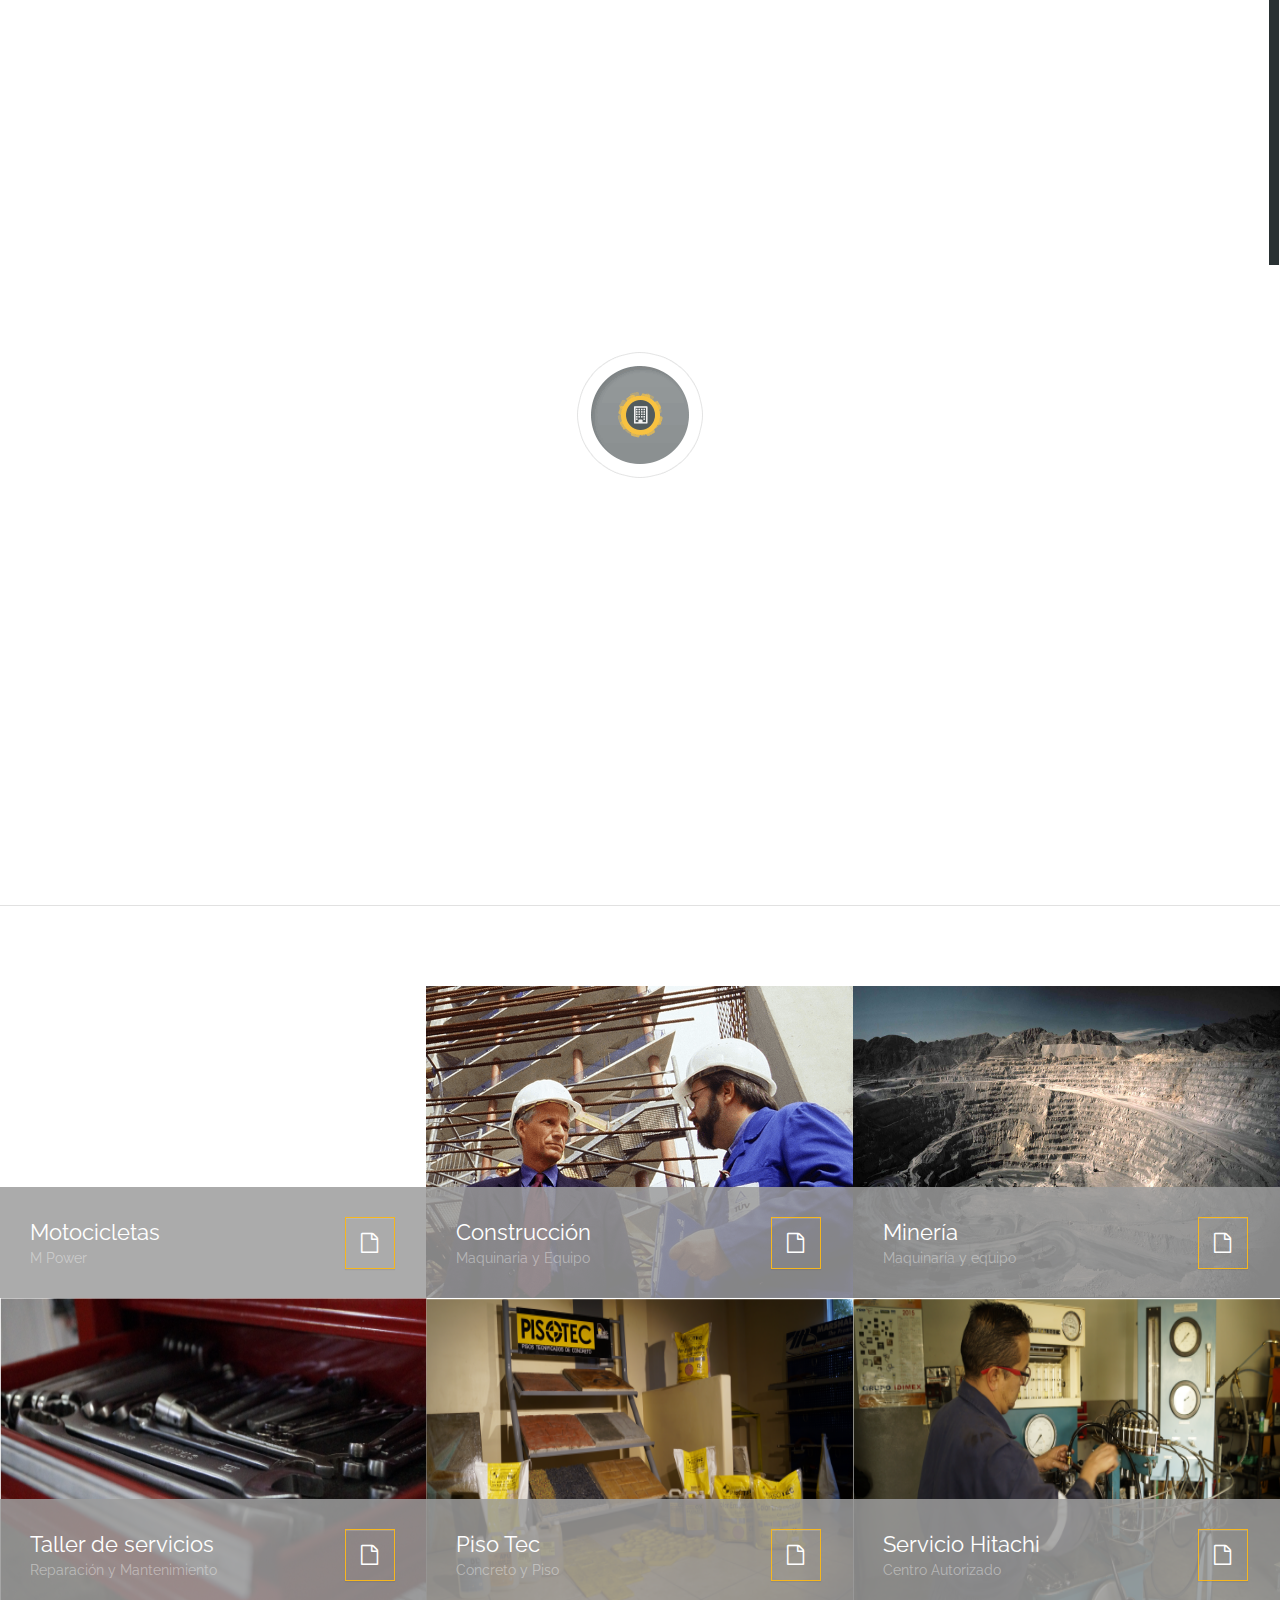
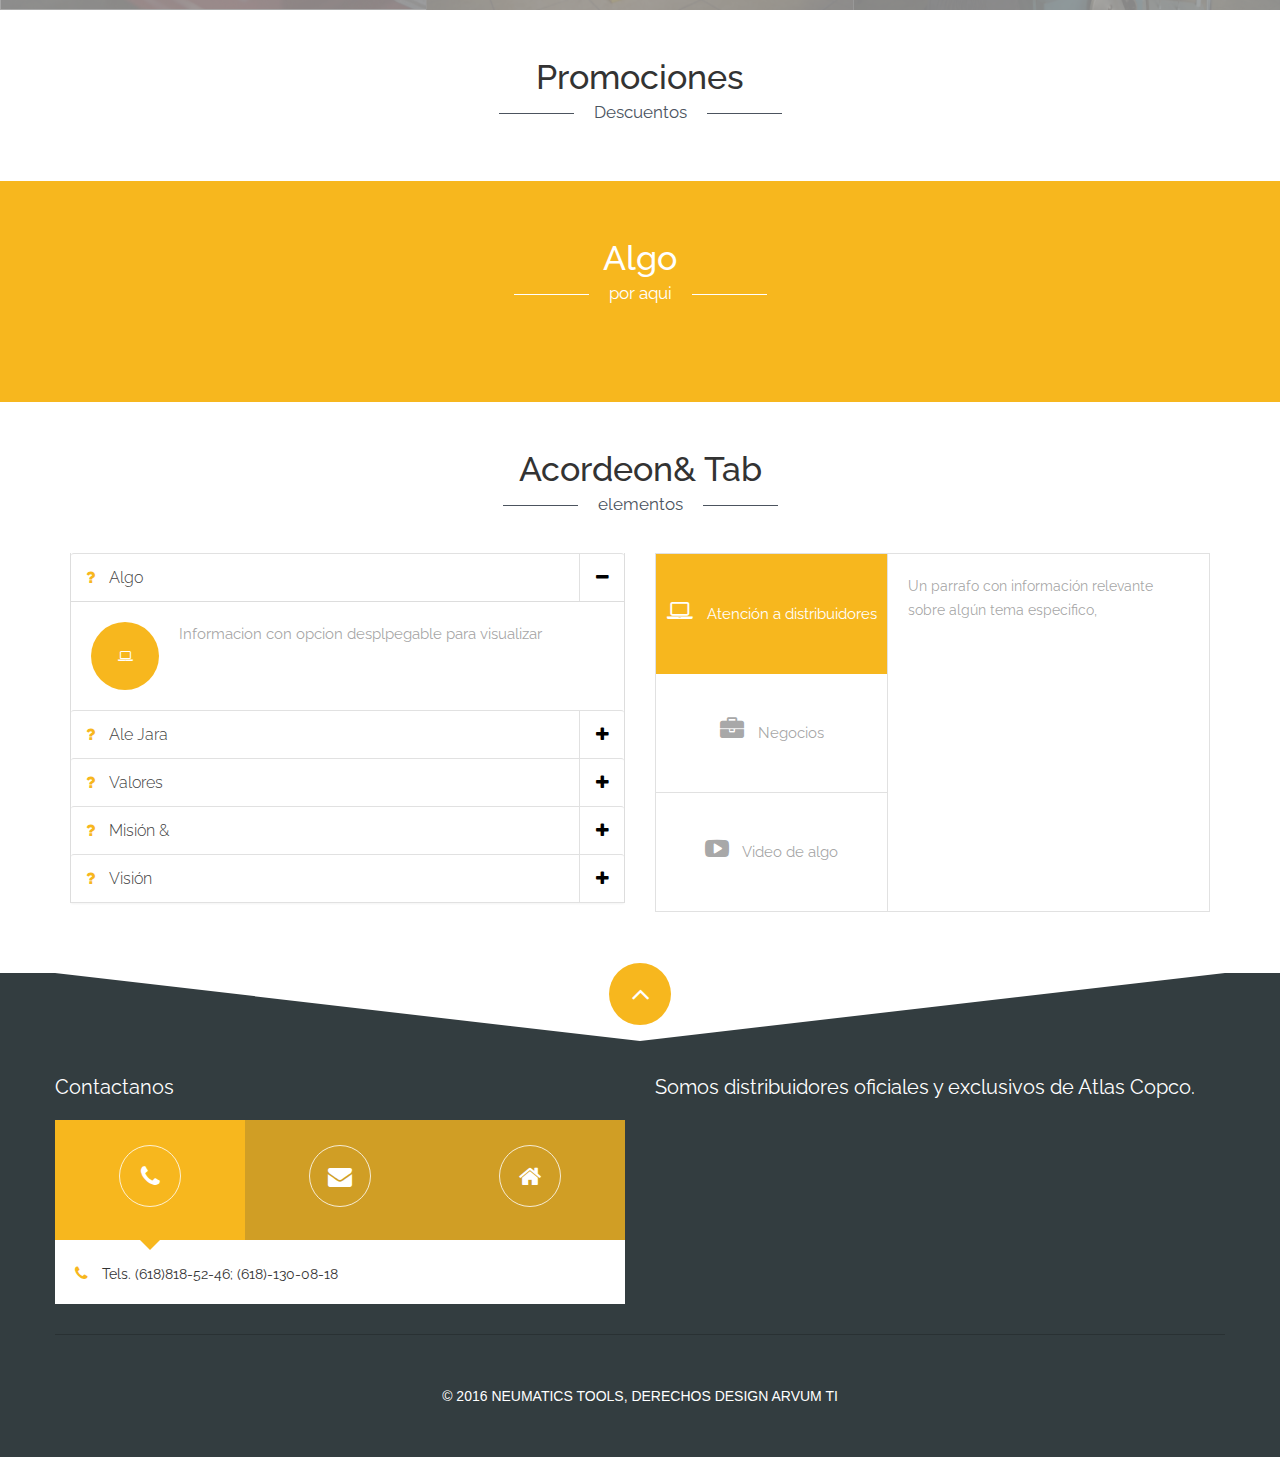
==== commit d4cbfca1: "Neumatics nuevo sitio" ====
--- a/index.html
+++ b/index.html
@@ -38,7 +38,7 @@
         <div class="container">
             <div class="row">
                 <ul class="list-inline nt_informacion lado_derecho">
-                    <li><a href="tel:123456789012"><i class="fa fa-phone"></i> 618 1489923</a></li>
+                    <li><a href=""><i class="fa fa-phone"></i> (618)818-52-46</a></li>
                     <li><a href="mailto:ventas@neumaticstools.com"><i class="fa fa-envelope-o"></i> ventas@neumaticstools.com</a></li>
                 </ul>
               
@@ -50,7 +50,7 @@
        
     <nav class="navbar navbar-default navbar-static-top">
         <div class="container-fluid container">
-          <a href="index.html" style="float:left; position:absolute;"><img class="logo_header"width="150px;"src="img/mis.png" alt="Logo neuma"></a>
+          <a href="index.html" style="float:left; position:absolute;"><img class="logo_header"width="150px;"src="img/logo1.png" alt="Logo neuma"></a>
             <div class="row m04m" style="height:">
                 <div class="navbar-header">
                     <button type="button" class="navbar-toggle collapsed" data-toggle="collapse" data-target="#main_nav">
@@ -73,11 +73,24 @@
                             </ul>
                         </li>
                         <li class=" dropdown">
-                            <a href="#" class="dropdown-toggle" data-toggle="dropdown" role="button" aria-expanded="false">Productos</a>
+                            <a href="#" class="dropdown-toggle" data-toggle="dropdown" role="button" aria-expanded="false">Tienda</a>
                             <ul class="dropdown-menu" role="menu">
                                 <li><a href="motos.html">Motocicletas</a></li>
                                 <li><a href="mineria.html">Minería</a></li>
                                 <li><a href="const.html">Construcción</a></li>
+                                <li><a href=".html">Refacciones</a></li>
+                                <li><a href=".html">Jardinería</a></li>
+                                <li><a href=".html">Energía</a></li>
+                                <li><a href=".html">Compresores</a></li>
+                                <li><a href=".html">Motores</a></li>
+
+                                <li><a href=".html">Herramientas eléctricas</a></li>
+                                <li><a href=".html">Pisos</a></li>
+
+
+
+
+
                                 
                             </ul>
                         </li>
@@ -154,7 +167,7 @@
                        </div>                      
                     </li> 
                              <li data-transition="boxslide" data-slotamount="7" >
-                       <img src="img/slider/slide1.png" alt="slidebg1"  data-bgfit="cover" data-bgposition="left top" data-bgrepeat="no-repeat">
+                       <img src="img/slider/slider1.jpg" alt="slidebg1"  data-bgfit="cover" data-bgposition="left top" data-bgrepeat="no-repeat">
                        <div class="caption sfr str"  
                            data-x="center" 
                            data-y="140" 
@@ -197,7 +210,7 @@
                        </div>                       
                     </li>   
                     <li data-transition="boxslide" data-slotamount="7" >
-                       <img src="img/slider/slide3.png" alt="slidebg1"  data-bgfit="cover" data-bgposition="left top" data-bgrepeat="no-repeat">
+                       <img src="img/slider/slider3.png" alt="slidebg1"  data-bgfit="cover" data-bgposition="left top" data-bgrepeat="no-repeat">
                        <div class="caption sfr str"  
                            data-x="-100" 
                            data-y="135" 
@@ -232,14 +245,14 @@
                            data-easing="easeOutBack">
                            <a type="button" class="btn btn-default">Ver más u otro</a>
                        </div>
-                       <div class="caption skewfromright skewtoright"  
+                       <!--div class="caption skewfromright skewtoright"  
                            data-x="right" 
                            data-y="0"
                            data-hoffset="176"
                            data-speed="500" 
                            data-start="1900" 
                            data-easing="easeOutBack"><div class="sketch"><img src="img/slider/sketch.png" alt="brifcase"></div>
-                       </div>                       
+                       </div-->                       
                     </li>                          
                 </ul>
             </div>
@@ -293,7 +306,7 @@
     
     <section id="nt_categorias" class="row ancho_completo">
         <div class="row seccion_titulo m0">
-            <h2 class="seccion_tit">Categorías</h2>
+            <h2 class="seccion_tit">Tienda en línea.</h2>
             <div class="seccion_subtit">Encuentra la solución perfecta</div>
         </div>
         <div class="row row_filtro m0">
@@ -651,7 +664,7 @@
             <div class="nt_footer_marco row">
                 <div class="col-sm-6 widget">
                     <div class="marco_contacto row">
-                        <div class="marco_main row m0"><img src="img/whiteSquare.png" alt="">LLAMANOS</div>        
+                        <div class="marco_main row m0">Contactanos</div>        
                         <div class="row contacto_tabs m0">
                             <ul class="nav nav-tabs nav-justified" role="tablist" id="contacto_tabs">
                               <li role="presentation" class="active"><a href="#tel_contacto" aria-controls="tel_contacto" role="tab" data-toggle="tab"><i class="fa fa-phone"></i></a></li>
@@ -660,16 +673,16 @@
                             </ul>
 
                             <div class="tab-content">
-                              <div role="tabpanel" class="tab-pane active" id="tel_contacto"><i class="fa fa-phone"></i> AL 618 1888181</div>
+                              <div role="tabpanel" class="tab-pane active" id="tel_contacto"><i class="fa fa-phone"></i> Tels. (618)818-52-46; (618)-130-08-18</div>
                               <div role="tabpanel" class="tab-pane" id="mail_contacto"><i class="fa fa-envelope"></i>ventas@neumaticstools.com</div>
-                              <div role="tabpanel" class="tab-pane" id="dir_contacto"><i class="fa fa-home"></i>DURANGO MEX</div>
+                              <div role="tabpanel" class="tab-pane" id="dir_contacto"><i class="fa fa-home"></i>Calle Corona del Rosal # 805 Col. Santa Fe. - Sucursal: Ave. La Salle # 103-A Fracc. La Esmeralda</div>
                             </div>
                         </div>                        
                     </div>
                 </div>
                 <div class="col-sm-6 widget">
                     <div class="row flickrSlider">
-                        <div class="marco_main row m0"><img src="img/whiteSquare.png" alt="">ALGO PUEDE IR AQUI</div>        
+                        <div class="marco_main row m0">Somos distribuidores oficiales y exclusivos de Atlas Copco.</div>        
                         <!--div class="row flickrSliderRow m0">
                             <div data-toggle="jsfg" data-tags="dogs" data-per-page="5" data-set-id="72157650377967655"></div>
                         </div-->                        
@@ -677,7 +690,7 @@
                 </div>
             </div>
             <div class="row derechos_reser">
-                &copy; 2015NEUMATICS TOOLS, DERECHOS DESIGN <a href="http://arvumti.com/">ARVUM TI</a>
+                &copy; 2016 NEUMATICS TOOLS, DERECHOS DESIGN <a href="http://arvumti.com/">ARVUM TI</a>
             </div>
         </div>
     </footer>
